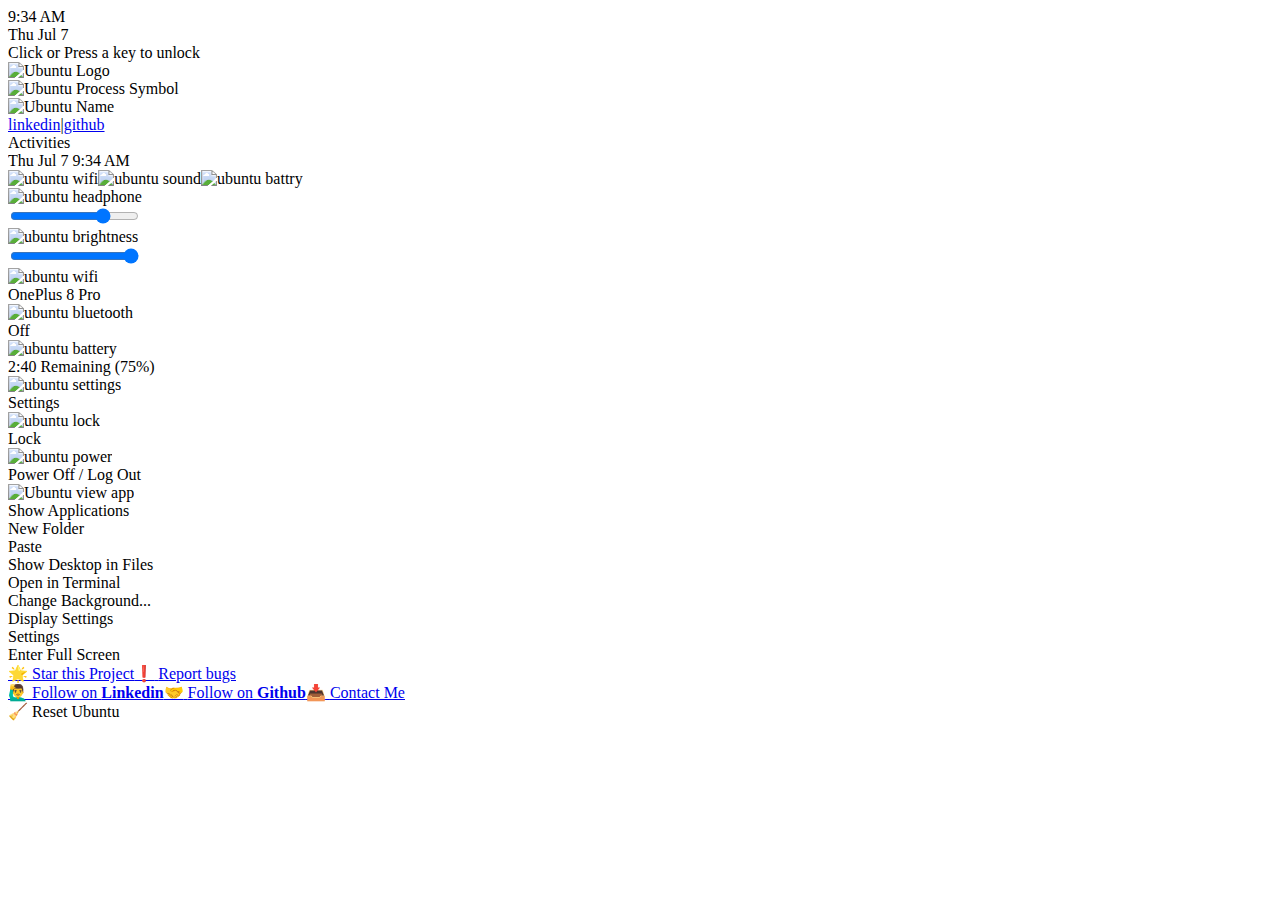
==== index.html @ 23827cf7 "Deploying to gh-pages from @ vkisku/vkisku.github.io@8931d1569696580826bf2f22c4a877c4c34044c9 🚀" ====
<!DOCTYPE html><html lang="en"><head><title>Vikash Kumar Kisku Portfolio - Computer Engineering Student</title><meta charSet="utf-8"/><meta name="title" content="Vikash Kumar Kisku Portfolio - Computer Engineering Student"/><meta name="description" content="Vikash Kumar Kisku&#x27;s (vkisku) Personal Portfolio Website. Made with Ubuntu 20.4 (Linux) theme by Next.js and Tailwind CSS."/><meta name="author" content="Vivek Patel (vivek9patel)"/><meta name="keywords" content="vkisku, vkisku&#x27;s portfolio, vkisku linux, ubuntu portfolio, vkisku patel protfolio,vkisku patel computer, vkisku patel, vkisku ubuntu, vkisku patel ubuntu portfolio"/><meta name="robots" content="index, follow"/><meta http-equiv="Content-Type" content="text/html; charset=utf-8"/><meta name="language" content="English"/><meta name="viewport" content="width=device-width, initial-scale=1"/><meta name="theme-color" content="#E95420"/><meta name="image" content="images/logos/fevicon.png"/><meta itemProp="name" content="Vivek Patel Portfolio - Computer Engineering Student"/><meta itemProp="description" content="Vikash Kumar Kisku&#x27;s (vkisku) Personal Portfolio Website. Made with Ubuntu 20.4 (Linux) theme by Next.js and Tailwind CSS."/><meta itemProp="image" content="images/logos/fevicon.png"/><meta name="twitter:card" content="summary"/><meta name="twitter:title" content="Vikash Kumar Kisku Portfolio - Computer Engineering Student"/><meta name="twitter:description" content="Vikash Kumar Kisku&#x27;s (vivek9patel) Personal Portfolio Website. Made with Ubuntu 20.4 (Linux) theme by Next.js and Tailwind CSS."/><meta name="twitter:site" content="vkisku"/><meta name="twitter:creator" content="vkisku"/><meta name="twitter:image:src" content="images/logos/logo_1024.png"/><meta name="og:title" content="Vikash Kumar Kisku Portfolio - Computer Engineering Student"/><meta name="og:description" content="Vikash Kumar Kisku&#x27;s (vkisku) Personal Portfolio Website. Made with Ubuntu 20.4 (Linux) theme by Next.js and Tailwind CSS."/><meta name="og:image" content="images/logos/logo_1200.png"/><meta name="og:url" content="http://vkisku.github.io/"/><meta name="og:site_name" content="Vikash Kumar Kisku Personal Portfolio"/><meta name="og:locale" content="en_IN"/><meta name="og:type" content="website"/><link rel="icon" href="images/logos/fevicon.svg"/><link rel="apple-touch-icon" href="images/logos/logo.png"/><link rel="stylesheet" data-href="https://fonts.googleapis.com/css2?family=Ubuntu:wght@300;400;500;700&amp;display=swap" data-optimized-fonts="true"/><meta name="next-head-count" content="32"/><link rel="preconnect" href="https://fonts.gstatic.com" crossorigin /><link rel="preload" href="/_next/static/css/eb4b16793367fd84.css" as="style"/><link rel="stylesheet" href="/_next/static/css/eb4b16793367fd84.css" data-n-g=""/><noscript data-n-css=""></noscript><script defer="" nomodule="" src="/_next/static/chunks/polyfills-0d1b80a048d4787e.js"></script><script src="/_next/static/chunks/webpack-d7b038a63b619762.js" defer=""></script><script src="/_next/static/chunks/framework-4556c45dd113b893.js" defer=""></script><script src="/_next/static/chunks/main-2043948c1246ba90.js" defer=""></script><script src="/_next/static/chunks/pages/_app-a47cfd965ebbd43d.js" defer=""></script><script src="/_next/static/chunks/b637e9a5-91b80ce9cda3124b.js" defer=""></script><script src="/_next/static/chunks/986-17892949bd82bf7e.js" defer=""></script><script src="/_next/static/chunks/pages/index-c15d93e4f8cf0fb3.js" defer=""></script><script src="/_next/static/BICFCc0hNKtaK3oD1bLsM/_buildManifest.js" defer=""></script><script src="/_next/static/BICFCc0hNKtaK3oD1bLsM/_ssgManifest.js" defer=""></script><style data-href="https://fonts.googleapis.com/css2?family=Ubuntu:wght@300;400;500;700&display=swap">@font-face{font-family:'Ubuntu';font-style:normal;font-weight:300;font-display:swap;src:url(https://fonts.gstatic.com/s/ubuntu/v20/4iCv6KVjbNBYlgoC1CzTtA.woff) format('woff')}@font-face{font-family:'Ubuntu';font-style:normal;font-weight:400;font-display:swap;src:url(https://fonts.gstatic.com/s/ubuntu/v20/4iCs6KVjbNBYlgo6ew.woff) format('woff')}@font-face{font-family:'Ubuntu';font-style:normal;font-weight:500;font-display:swap;src:url(https://fonts.gstatic.com/s/ubuntu/v20/4iCv6KVjbNBYlgoCjC3TtA.woff) format('woff')}@font-face{font-family:'Ubuntu';font-style:normal;font-weight:700;font-display:swap;src:url(https://fonts.gstatic.com/s/ubuntu/v20/4iCv6KVjbNBYlgoCxCvTtA.woff) format('woff')}@font-face{font-family:'Ubuntu';font-style:normal;font-weight:300;font-display:swap;src:url(https://fonts.gstatic.com/s/ubuntu/v20/4iCv6KVjbNBYlgoC1CzjvWyNPYZvg7UI.woff2) format('woff2');unicode-range:U+0460-052F,U+1C80-1C88,U+20B4,U+2DE0-2DFF,U+A640-A69F,U+FE2E-FE2F}@font-face{font-family:'Ubuntu';font-style:normal;font-weight:300;font-display:swap;src:url(https://fonts.gstatic.com/s/ubuntu/v20/4iCv6KVjbNBYlgoC1CzjtGyNPYZvg7UI.woff2) format('woff2');unicode-range:U+0301,U+0400-045F,U+0490-0491,U+04B0-04B1,U+2116}@font-face{font-family:'Ubuntu';font-style:normal;font-weight:300;font-display:swap;src:url(https://fonts.gstatic.com/s/ubuntu/v20/4iCv6KVjbNBYlgoC1CzjvGyNPYZvg7UI.woff2) format('woff2');unicode-range:U+1F00-1FFF}@font-face{font-family:'Ubuntu';font-style:normal;font-weight:300;font-display:swap;src:url(https://fonts.gstatic.com/s/ubuntu/v20/4iCv6KVjbNBYlgoC1Czjs2yNPYZvg7UI.woff2) format('woff2');unicode-range:U+0370-03FF}@font-face{font-family:'Ubuntu';font-style:normal;font-weight:300;font-display:swap;src:url(https://fonts.gstatic.com/s/ubuntu/v20/4iCv6KVjbNBYlgoC1CzjvmyNPYZvg7UI.woff2) format('woff2');unicode-range:U+0100-024F,U+0259,U+1E00-1EFF,U+2020,U+20A0-20AB,U+20AD-20CF,U+2113,U+2C60-2C7F,U+A720-A7FF}@font-face{font-family:'Ubuntu';font-style:normal;font-weight:300;font-display:swap;src:url(https://fonts.gstatic.com/s/ubuntu/v20/4iCv6KVjbNBYlgoC1CzjsGyNPYZvgw.woff2) format('woff2');unicode-range:U+0000-00FF,U+0131,U+0152-0153,U+02BB-02BC,U+02C6,U+02DA,U+02DC,U+2000-206F,U+2074,U+20AC,U+2122,U+2191,U+2193,U+2212,U+2215,U+FEFF,U+FFFD}@font-face{font-family:'Ubuntu';font-style:normal;font-weight:400;font-display:swap;src:url(https://fonts.gstatic.com/s/ubuntu/v20/4iCs6KVjbNBYlgoKcg72nU6AF7xm.woff2) format('woff2');unicode-range:U+0460-052F,U+1C80-1C88,U+20B4,U+2DE0-2DFF,U+A640-A69F,U+FE2E-FE2F}@font-face{font-family:'Ubuntu';font-style:normal;font-weight:400;font-display:swap;src:url(https://fonts.gstatic.com/s/ubuntu/v20/4iCs6KVjbNBYlgoKew72nU6AF7xm.woff2) format('woff2');unicode-range:U+0301,U+0400-045F,U+0490-0491,U+04B0-04B1,U+2116}@font-face{font-family:'Ubuntu';font-style:normal;font-weight:400;font-display:swap;src:url(https://fonts.gstatic.com/s/ubuntu/v20/4iCs6KVjbNBYlgoKcw72nU6AF7xm.woff2) format('woff2');unicode-range:U+1F00-1FFF}@font-face{font-family:'Ubuntu';font-style:normal;font-weight:400;font-display:swap;src:url(https://fonts.gstatic.com/s/ubuntu/v20/4iCs6KVjbNBYlgoKfA72nU6AF7xm.woff2) format('woff2');unicode-range:U+0370-03FF}@font-face{font-family:'Ubuntu';font-style:normal;font-weight:400;font-display:swap;src:url(https://fonts.gstatic.com/s/ubuntu/v20/4iCs6KVjbNBYlgoKcQ72nU6AF7xm.woff2) format('woff2');unicode-range:U+0100-024F,U+0259,U+1E00-1EFF,U+2020,U+20A0-20AB,U+20AD-20CF,U+2113,U+2C60-2C7F,U+A720-A7FF}@font-face{font-family:'Ubuntu';font-style:normal;font-weight:400;font-display:swap;src:url(https://fonts.gstatic.com/s/ubuntu/v20/4iCs6KVjbNBYlgoKfw72nU6AFw.woff2) format('woff2');unicode-range:U+0000-00FF,U+0131,U+0152-0153,U+02BB-02BC,U+02C6,U+02DA,U+02DC,U+2000-206F,U+2074,U+20AC,U+2122,U+2191,U+2193,U+2212,U+2215,U+FEFF,U+FFFD}@font-face{font-family:'Ubuntu';font-style:normal;font-weight:500;font-display:swap;src:url(https://fonts.gstatic.com/s/ubuntu/v20/4iCv6KVjbNBYlgoCjC3jvWyNPYZvg7UI.woff2) format('woff2');unicode-range:U+0460-052F,U+1C80-1C88,U+20B4,U+2DE0-2DFF,U+A640-A69F,U+FE2E-FE2F}@font-face{font-family:'Ubuntu';font-style:normal;font-weight:500;font-display:swap;src:url(https://fonts.gstatic.com/s/ubuntu/v20/4iCv6KVjbNBYlgoCjC3jtGyNPYZvg7UI.woff2) format('woff2');unicode-range:U+0301,U+0400-045F,U+0490-0491,U+04B0-04B1,U+2116}@font-face{font-family:'Ubuntu';font-style:normal;font-weight:500;font-display:swap;src:url(https://fonts.gstatic.com/s/ubuntu/v20/4iCv6KVjbNBYlgoCjC3jvGyNPYZvg7UI.woff2) format('woff2');unicode-range:U+1F00-1FFF}@font-face{font-family:'Ubuntu';font-style:normal;font-weight:500;font-display:swap;src:url(https://fonts.gstatic.com/s/ubuntu/v20/4iCv6KVjbNBYlgoCjC3js2yNPYZvg7UI.woff2) format('woff2');unicode-range:U+0370-03FF}@font-face{font-family:'Ubuntu';font-style:normal;font-weight:500;font-display:swap;src:url(https://fonts.gstatic.com/s/ubuntu/v20/4iCv6KVjbNBYlgoCjC3jvmyNPYZvg7UI.woff2) format('woff2');unicode-range:U+0100-024F,U+0259,U+1E00-1EFF,U+2020,U+20A0-20AB,U+20AD-20CF,U+2113,U+2C60-2C7F,U+A720-A7FF}@font-face{font-family:'Ubuntu';font-style:normal;font-weight:500;font-display:swap;src:url(https://fonts.gstatic.com/s/ubuntu/v20/4iCv6KVjbNBYlgoCjC3jsGyNPYZvgw.woff2) format('woff2');unicode-range:U+0000-00FF,U+0131,U+0152-0153,U+02BB-02BC,U+02C6,U+02DA,U+02DC,U+2000-206F,U+2074,U+20AC,U+2122,U+2191,U+2193,U+2212,U+2215,U+FEFF,U+FFFD}@font-face{font-family:'Ubuntu';font-style:normal;font-weight:700;font-display:swap;src:url(https://fonts.gstatic.com/s/ubuntu/v20/4iCv6KVjbNBYlgoCxCvjvWyNPYZvg7UI.woff2) format('woff2');unicode-range:U+0460-052F,U+1C80-1C88,U+20B4,U+2DE0-2DFF,U+A640-A69F,U+FE2E-FE2F}@font-face{font-family:'Ubuntu';font-style:normal;font-weight:700;font-display:swap;src:url(https://fonts.gstatic.com/s/ubuntu/v20/4iCv6KVjbNBYlgoCxCvjtGyNPYZvg7UI.woff2) format('woff2');unicode-range:U+0301,U+0400-045F,U+0490-0491,U+04B0-04B1,U+2116}@font-face{font-family:'Ubuntu';font-style:normal;font-weight:700;font-display:swap;src:url(https://fonts.gstatic.com/s/ubuntu/v20/4iCv6KVjbNBYlgoCxCvjvGyNPYZvg7UI.woff2) format('woff2');unicode-range:U+1F00-1FFF}@font-face{font-family:'Ubuntu';font-style:normal;font-weight:700;font-display:swap;src:url(https://fonts.gstatic.com/s/ubuntu/v20/4iCv6KVjbNBYlgoCxCvjs2yNPYZvg7UI.woff2) format('woff2');unicode-range:U+0370-03FF}@font-face{font-family:'Ubuntu';font-style:normal;font-weight:700;font-display:swap;src:url(https://fonts.gstatic.com/s/ubuntu/v20/4iCv6KVjbNBYlgoCxCvjvmyNPYZvg7UI.woff2) format('woff2');unicode-range:U+0100-024F,U+0259,U+1E00-1EFF,U+2020,U+20A0-20AB,U+20AD-20CF,U+2113,U+2C60-2C7F,U+A720-A7FF}@font-face{font-family:'Ubuntu';font-style:normal;font-weight:700;font-display:swap;src:url(https://fonts.gstatic.com/s/ubuntu/v20/4iCv6KVjbNBYlgoCxCvjsGyNPYZvgw.woff2) format('woff2');unicode-range:U+0000-00FF,U+0131,U+0152-0153,U+02BB-02BC,U+02C6,U+02DA,U+02DC,U+2000-206F,U+2074,U+20AC,U+2122,U+2191,U+2193,U+2212,U+2215,U+FEFF,U+FFFD}</style></head><body><div id="__next"><div class="w-screen h-screen overflow-hidden" id="monitor-screen"><div id="ubuntu-lock-screen" style="z-index:100" class=" invisible -translate-y-full  absolute outline-none bg-black bg-opacity-90 transform duration-500 select-none top-0 right-0 overflow-hidden m-0 p-0 h-screen w-screen"><div style="background-image:url(./images/wallpapers/wall-2.webp);background-size:cover;background-repeat:no-repeat;background-position-x:center" class="absolute top-0 left-0 w-full h-full transform z-20 blur-md "></div><div class="w-full h-full z-50 overflow-hidden relative flex flex-col justify-center items-center text-white"><div class=" text-7xl"><span>9:34 AM</span></div><div class="mt-4 text-xl font-medium"><span>Thu Jul 7</span></div><div class=" mt-16 text-base">Click or Press a key to unlock</div></div></div><div style="z-index:100" class=" visible opacity-100 absolute duration-500 select-none flex flex-col justify-around items-center top-0 right-0 overflow-hidden m-0 p-0 h-screen w-screen bg-black"><img width="400px" height="400px" class="md:w-1/4 w-1/2" src="./themes/Yaru/status/cof_orange_hex.svg" alt="Ubuntu Logo"/><div class="w-10 h-10 flex justify-center items-center rounded-full outline-none cursor-pointer"><img width="40px" height="40px" class=" w-10  animate-spin " src="./themes/Yaru/status/process-working-symbolic.svg" alt="Ubuntu Process Symbol"/></div><img width="200px" height="100px" class="md:w-1/5 w-1/2" src="./themes/Yaru/status/ubuntu_white_hex.svg" alt="Ubuntu Name"/><div class="text-white mb-4"><a class="underline" href="https://www.linkedin.com/in/vivek9patel/" rel="noreferrer noopener" target="_blank">linkedin</a><span class="font-bold mx-1">|</span><a href="https://github.com/vivek9patel/vivek9patel.github.io" rel="noreferrer noopener" target="_blank" class="underline">github</a></div></div><div class="main-navbar-vp absolute top-0 right-0 w-screen shadow-md flex flex-nowrap justify-between items-center bg-ub-grey text-ubt-grey text-sm select-none z-50"><div tabindex="0" class="pl-3 pr-3 outline-none transition duration-100 ease-in-out border-b-2 border-transparent focus:border-ubb-orange py-1 ">Activities</div><div tabindex="0" class="pl-2 pr-2 text-xs md:text-sm outline-none transition duration-100 ease-in-out border-b-2 border-transparent focus:border-ubb-orange py-1"><span>Thu Jul 7 9:34 AM</span></div><div id="status-bar" tabindex="0" class="relative pr-3 pl-3 outline-none transition duration-100 ease-in-out border-b-2 border-transparent focus:border-ubb-orange py-1 "><div class="flex justify-center items-center"><span class="mx-1.5"><img width="16px" height="16px" src="./themes/Yaru/status/network-wireless-signal-good-symbolic.svg" alt="ubuntu wifi" class="inline status-symbol w-4 h-4"/></span><span class="mx-1.5"><img width="16px" height="16px" src="./themes/Yaru/status/audio-volume-medium-symbolic.svg" alt="ubuntu sound" class="inline status-symbol w-4 h-4"/></span><span class="mx-1.5"><img width="16px" height="16px" src="./themes/Yaru/status/battery-good-symbolic.svg" alt="ubuntu battry" class="inline status-symbol w-4 h-4"/></span><span class="mx-1"><div class=" arrow-custom-down"></div></span></div><div class="absolute bg-ub-cool-grey rounded-md py-4 top-9 right-3 shadow border-black border border-opacity-20 status-card invisible"> <div class="absolute w-0 h-0 -top-1 right-6 top-arrow-up"></div><div class="w-64 py-1.5 flex items-center justify-center bg-ub-cool-grey hover:bg-ub-warm-grey hover:bg-opacity-20"><div class="w-8"><img width="16px" height="16px" src="./themes/Yaru/status/audio-headphones-symbolic.svg" alt="ubuntu headphone"/></div><input type="range" class="ubuntu-slider w-2/3" name="headphone_range" min="0" max="100" step="1" value="75"/></div><div class="w-64 py-1.5 flex items-center justify-center bg-ub-cool-grey hover:bg-ub-warm-grey hover:bg-opacity-20"><div class="w-8"><img width="16px" height="16px" src="./themes/Yaru/status/display-brightness-symbolic.svg" alt="ubuntu brightness"/></div><input type="range" class="ubuntu-slider w-2/3" name="brightness_range" min="0" max="100" step="1" value="100"/></div><div class="w-64 flex content-center justify-center"><div class="w-2/4 border-black border-opacity-50 border-b my-2 border-solid"></div></div><div class="w-64 py-1.5 flex items-center justify-center bg-ub-cool-grey hover:bg-ub-warm-grey hover:bg-opacity-20"><div class="w-8"><img width="16px" height="16px" src="./themes/Yaru/status/network-wireless-signal-good-symbolic.svg" alt="ubuntu wifi"/></div><div class="w-2/3 flex items-center justify-between text-gray-400"><span>OnePlus 8 Pro</span><div class=" arrow-custom-right"></div></div></div><div class="w-64 py-1.5 flex items-center justify-center bg-ub-cool-grey hover:bg-ub-warm-grey hover:bg-opacity-20"><div class="w-8"><img width="16px" height="16px" src="./themes/Yaru/status/bluetooth-symbolic.svg" alt="ubuntu bluetooth"/></div><div class="w-2/3 flex items-center justify-between text-gray-400"><span>Off</span><div class=" arrow-custom-right"></div></div></div><div class="w-64 py-1.5 flex items-center justify-center bg-ub-cool-grey hover:bg-ub-warm-grey hover:bg-opacity-20"><div class="w-8"><img width="16px" height="16px" src="./themes/Yaru/status/battery-good-symbolic.svg" alt="ubuntu battery"/></div><div class="w-2/3 flex items-center justify-between text-gray-400"><span>2:40 Remaining (75%)</span><div class=" arrow-custom-right"></div></div></div><div class="w-64 flex content-center justify-center"><div class="w-2/4 border-black border-opacity-50 border-b my-2 border-solid"></div></div><div id="open-settings" class="w-64 py-1.5 flex items-center justify-center bg-ub-cool-grey hover:bg-ub-warm-grey hover:bg-opacity-20"><div class="w-8"><img width="16px" height="16px" src="./themes/Yaru/status/emblem-system-symbolic.svg" alt="ubuntu settings"/></div><div class="w-2/3 flex items-center justify-between"><span>Settings</span></div></div><div class="w-64 py-1.5 flex items-center justify-center bg-ub-cool-grey hover:bg-ub-warm-grey hover:bg-opacity-20"><div class="w-8"><img width="16px" height="16px" src="./themes/Yaru/status/changes-prevent-symbolic.svg" alt="ubuntu lock"/></div><div class="w-2/3 flex items-center justify-between"><span>Lock</span></div></div><div class="w-64 py-1.5 flex items-center justify-center bg-ub-cool-grey hover:bg-ub-warm-grey hover:bg-opacity-20"><div class="w-8"><img width="16px" height="16px" src="./themes/Yaru/status/system-shutdown-symbolic.svg" alt="ubuntu power"/></div><div class="w-2/3 flex items-center justify-between"><span>Power Off / Log Out</span><div class=" arrow-custom-right"></div></div></div></div></div></div><div class=" h-full w-full flex flex-col items-end justify-start content-start flex-wrap-reverse pt-8 bg-transparent relative overflow-hidden overscroll-none window-parent"><div class="absolute h-full w-full bg-transparent" data-context="desktop-area"></div><div style="background-image:url(./images/wallpapers/wall-2.webp);background-size:cover;background-repeat:no-repeat;background-position-x:center" class="bg-ubuntu-img absolute -z-10 top-0 right-0 overflow-hidden h-full w-full"></div><div class=" absolute transform duration-300 select-none z-40 left-0 top-0 h-full pt-7 w-auto flex flex-col justify-start items-center border-black border-opacity-60 bg-black bg-opacity-50"><div class="w-10 h-10 rounded m-1 hover:bg-white hover:bg-opacity-10 flex items-center justify-center" style="margin-top:auto"><div class="relative"><img width="28px" height="28px" class="w-7" src="./themes/Yaru/system/view-app-grid-symbolic.svg" alt="Ubuntu view app"/><div class=" invisible  w-max py-0.5 px-1.5 absolute top-1 left-full ml-5 text-ubt-grey text-opacity-90 text-sm bg-ub-grey bg-opacity-70 border-gray-400 border border-opacity-40 rounded-md">Show Applications</div></div></div></div><div class="w-1 h-full absolute top-0 left-0 bg-transparent z-50"></div><div id="desktop-menu" class=" hidden  cursor-default w-52 context-menu-bg border text-left font-light border-gray-900 rounded text-white py-4 absolute z-50 text-sm"><div class="w-full py-0.5 hover:bg-ub-warm-grey hover:bg-opacity-20 mb-1.5"><span class="ml-5">New Folder</span></div><div class="flex justify-center w-full"><div class=" border-t border-gray-900 py-1 w-2/5"></div></div><div class="w-full py-0.5 hover:bg-ub-warm-grey hover:bg-opacity-20 mb-1.5 text-gray-400"><span class="ml-5">Paste</span></div><div class="flex justify-center w-full"><div class=" border-t border-gray-900 py-1 w-2/5"></div></div><div class="w-full py-0.5 hover:bg-ub-warm-grey hover:bg-opacity-20 mb-1.5 text-gray-400"><span class="ml-5">Show Desktop in Files</span></div><div class="w-full py-0.5 hover:bg-ub-warm-grey hover:bg-opacity-20 mb-1.5"><span class="ml-5">Open in Terminal</span></div><div class="flex justify-center w-full"><div class=" border-t border-gray-900 py-1 w-2/5"></div></div><div class="w-full py-0.5 hover:bg-ub-warm-grey hover:bg-opacity-20 mb-1.5"><span class="ml-5">Change Background...</span></div><div class="flex justify-center w-full"><div class=" border-t border-gray-900 py-1 w-2/5"></div></div><div class="w-full py-0.5 hover:bg-ub-warm-grey hover:bg-opacity-20 mb-1.5 text-gray-400"><span class="ml-5">Display Settings</span></div><div class="w-full py-0.5 hover:bg-ub-warm-grey hover:bg-opacity-20 mb-1.5"><span class="ml-5">Settings</span></div><div class="flex justify-center w-full"><div class=" border-t border-gray-900 py-1 w-2/5"></div></div><div class="w-full py-0.5 hover:bg-ub-warm-grey hover:bg-opacity-20 mb-1.5"><span class="ml-5">Enter<!-- --> Full Screen</span></div></div><div id="default-menu" class=" hidden  cursor-default w-52 context-menu-bg border text-left border-gray-900 rounded text-white py-4 absolute z-50 text-sm"><a rel="noreferrer noopener" href="https://github.com/vivek9patel/vivek9patel.github.io" target="_blank" class="w-full block cursor-default py-0.5 hover:bg-ub-warm-grey hover:bg-opacity-20 mb-1.5"><span class="ml-5">🌟</span> <span class="ml-2">Star this Project</span></a><a rel="noreferrer noopener" href="https://github.com/vivek9patel/vivek9patel.github.io/issues" target="_blank" class="w-full block cursor-default py-0.5 hover:bg-ub-warm-grey hover:bg-opacity-20 mb-1.5"><span class="ml-5">❗</span> <span class="ml-2">Report bugs</span></a><div class="flex justify-center w-full"><div class=" border-t border-gray-900 py-1 w-2/5"></div></div><a rel="noreferrer noopener" href="https://www.linkedin.com/in/vivek9patel/" target="_blank" class="w-full block cursor-default py-0.5 hover:bg-ub-warm-grey hover:bg-opacity-20 mb-1.5"><span class="ml-5">🙋‍♂️</span> <span class="ml-2">Follow on <strong>Linkedin</strong></span></a><a rel="noreferrer noopener" href="https://github.com/vivek9patel" target="_blank" class="w-full block cursor-default py-0.5 hover:bg-ub-warm-grey hover:bg-opacity-20 mb-1.5"><span class="ml-5">🤝</span> <span class="ml-2">Follow on <strong>Github</strong></span></a><a rel="noreferrer noopener" href="mailto:vivek.p9737@gmail.com" target="_blank" class="w-full block cursor-default py-0.5 hover:bg-ub-warm-grey hover:bg-opacity-20 mb-1.5"><span class="ml-5">📥</span> <span class="ml-2">Contact Me</span></a><div class="flex justify-center w-full"><div class=" border-t border-gray-900 py-1 w-2/5"></div></div><div class="w-full block cursor-default py-0.5 hover:bg-ub-warm-grey hover:bg-opacity-20 mb-1.5"><span class="ml-5">🧹</span> <span class="ml-2">Reset Ubuntu</span></div></div></div></div></div><script id="__NEXT_DATA__" type="application/json">{"props":{"pageProps":{}},"page":"/","query":{},"buildId":"BICFCc0hNKtaK3oD1bLsM","nextExport":true,"autoExport":true,"isFallback":false,"scriptLoader":[]}</script></body></html>
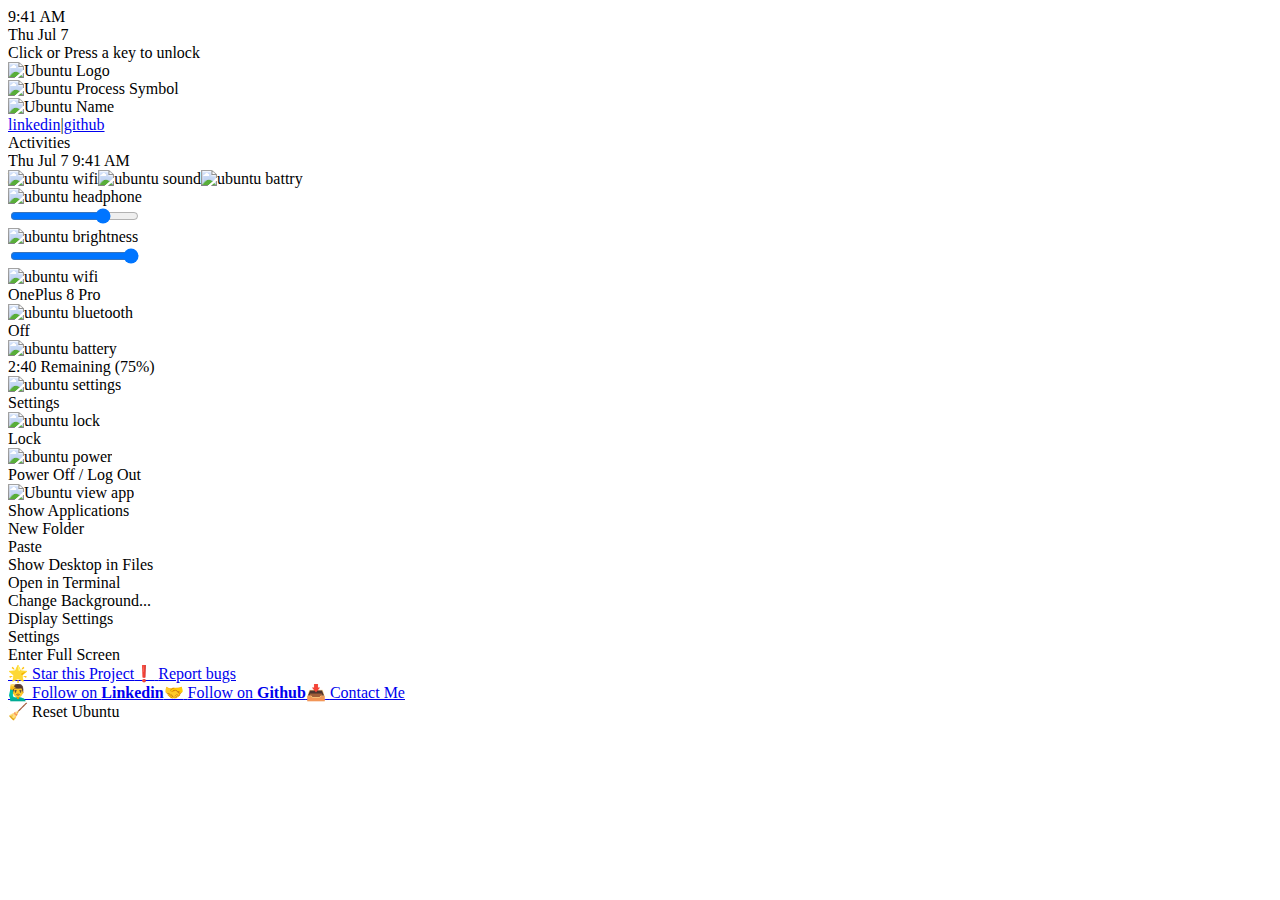
==== commit 8dfed84d: "Deploying to gh-pages from @ vkisku/vkisku.github.io@b7fbcce8823777396148b7da3ca94f274c4bdd96 🚀" ====
--- a/index.html
+++ b/index.html
@@ -1 +1 @@
-<!DOCTYPE html><html lang="en"><head><title>Vikash Kumar Kisku Portfolio - Computer Engineering Student</title><meta charSet="utf-8"/><meta name="title" content="Vikash Kumar Kisku Portfolio - Computer Engineering Student"/><meta name="description" content="Vikash Kumar Kisku&#x27;s (vkisku) Personal Portfolio Website. Made with Ubuntu 20.4 (Linux) theme by Next.js and Tailwind CSS."/><meta name="author" content="Vivek Patel (vivek9patel)"/><meta name="keywords" content="vkisku, vkisku&#x27;s portfolio, vkisku linux, ubuntu portfolio, vkisku patel protfolio,vkisku patel computer, vkisku patel, vkisku ubuntu, vkisku patel ubuntu portfolio"/><meta name="robots" content="index, follow"/><meta http-equiv="Content-Type" content="text/html; charset=utf-8"/><meta name="language" content="English"/><meta name="viewport" content="width=device-width, initial-scale=1"/><meta name="theme-color" content="#E95420"/><meta name="image" content="images/logos/fevicon.png"/><meta itemProp="name" content="Vivek Patel Portfolio - Computer Engineering Student"/><meta itemProp="description" content="Vikash Kumar Kisku&#x27;s (vkisku) Personal Portfolio Website. Made with Ubuntu 20.4 (Linux) theme by Next.js and Tailwind CSS."/><meta itemProp="image" content="images/logos/fevicon.png"/><meta name="twitter:card" content="summary"/><meta name="twitter:title" content="Vikash Kumar Kisku Portfolio - Computer Engineering Student"/><meta name="twitter:description" content="Vikash Kumar Kisku&#x27;s (vivek9patel) Personal Portfolio Website. Made with Ubuntu 20.4 (Linux) theme by Next.js and Tailwind CSS."/><meta name="twitter:site" content="vkisku"/><meta name="twitter:creator" content="vkisku"/><meta name="twitter:image:src" content="images/logos/logo_1024.png"/><meta name="og:title" content="Vikash Kumar Kisku Portfolio - Computer Engineering Student"/><meta name="og:description" content="Vikash Kumar Kisku&#x27;s (vkisku) Personal Portfolio Website. Made with Ubuntu 20.4 (Linux) theme by Next.js and Tailwind CSS."/><meta name="og:image" content="images/logos/logo_1200.png"/><meta name="og:url" content="http://vkisku.github.io/"/><meta name="og:site_name" content="Vikash Kumar Kisku Personal Portfolio"/><meta name="og:locale" content="en_IN"/><meta name="og:type" content="website"/><link rel="icon" href="images/logos/fevicon.svg"/><link rel="apple-touch-icon" href="images/logos/logo.png"/><link rel="stylesheet" data-href="https://fonts.googleapis.com/css2?family=Ubuntu:wght@300;400;500;700&amp;display=swap" data-optimized-fonts="true"/><meta name="next-head-count" content="32"/><link rel="preconnect" href="https://fonts.gstatic.com" crossorigin /><link rel="preload" href="/_next/static/css/eb4b16793367fd84.css" as="style"/><link rel="stylesheet" href="/_next/static/css/eb4b16793367fd84.css" data-n-g=""/><noscript data-n-css=""></noscript><script defer="" nomodule="" src="/_next/static/chunks/polyfills-0d1b80a048d4787e.js"></script><script src="/_next/static/chunks/webpack-d7b038a63b619762.js" defer=""></script><script src="/_next/static/chunks/framework-4556c45dd113b893.js" defer=""></script><script src="/_next/static/chunks/main-2043948c1246ba90.js" defer=""></script><script src="/_next/static/chunks/pages/_app-a47cfd965ebbd43d.js" defer=""></script><script src="/_next/static/chunks/b637e9a5-91b80ce9cda3124b.js" defer=""></script><script src="/_next/static/chunks/986-17892949bd82bf7e.js" defer=""></script><script src="/_next/static/chunks/pages/index-c15d93e4f8cf0fb3.js" defer=""></script><script src="/_next/static/BICFCc0hNKtaK3oD1bLsM/_buildManifest.js" defer=""></script><script src="/_next/static/BICFCc0hNKtaK3oD1bLsM/_ssgManifest.js" defer=""></script><style data-href="https://fonts.googleapis.com/css2?family=Ubuntu:wght@300;400;500;700&display=swap">@font-face{font-family:'Ubuntu';font-style:normal;font-weight:300;font-display:swap;src:url(https://fonts.gstatic.com/s/ubuntu/v20/4iCv6KVjbNBYlgoC1CzTtA.woff) format('woff')}@font-face{font-family:'Ubuntu';font-style:normal;font-weight:400;font-display:swap;src:url(https://fonts.gstatic.com/s/ubuntu/v20/4iCs6KVjbNBYlgo6ew.woff) format('woff')}@font-face{font-family:'Ubuntu';font-style:normal;font-weight:500;font-display:swap;src:url(https://fonts.gstatic.com/s/ubuntu/v20/4iCv6KVjbNBYlgoCjC3TtA.woff) format('woff')}@font-face{font-family:'Ubuntu';font-style:normal;font-weight:700;font-display:swap;src:url(https://fonts.gstatic.com/s/ubuntu/v20/4iCv6KVjbNBYlgoCxCvTtA.woff) format('woff')}@font-face{font-family:'Ubuntu';font-style:normal;font-weight:300;font-display:swap;src:url(https://fonts.gstatic.com/s/ubuntu/v20/4iCv6KVjbNBYlgoC1CzjvWyNPYZvg7UI.woff2) format('woff2');unicode-range:U+0460-052F,U+1C80-1C88,U+20B4,U+2DE0-2DFF,U+A640-A69F,U+FE2E-FE2F}@font-face{font-family:'Ubuntu';font-style:normal;font-weight:300;font-display:swap;src:url(https://fonts.gstatic.com/s/ubuntu/v20/4iCv6KVjbNBYlgoC1CzjtGyNPYZvg7UI.woff2) format('woff2');unicode-range:U+0301,U+0400-045F,U+0490-0491,U+04B0-04B1,U+2116}@font-face{font-family:'Ubuntu';font-style:normal;font-weight:300;font-display:swap;src:url(https://fonts.gstatic.com/s/ubuntu/v20/4iCv6KVjbNBYlgoC1CzjvGyNPYZvg7UI.woff2) format('woff2');unicode-range:U+1F00-1FFF}@font-face{font-family:'Ubuntu';font-style:normal;font-weight:300;font-display:swap;src:url(https://fonts.gstatic.com/s/ubuntu/v20/4iCv6KVjbNBYlgoC1Czjs2yNPYZvg7UI.woff2) format('woff2');unicode-range:U+0370-03FF}@font-face{font-family:'Ubuntu';font-style:normal;font-weight:300;font-display:swap;src:url(https://fonts.gstatic.com/s/ubuntu/v20/4iCv6KVjbNBYlgoC1CzjvmyNPYZvg7UI.woff2) format('woff2');unicode-range:U+0100-024F,U+0259,U+1E00-1EFF,U+2020,U+20A0-20AB,U+20AD-20CF,U+2113,U+2C60-2C7F,U+A720-A7FF}@font-face{font-family:'Ubuntu';font-style:normal;font-weight:300;font-display:swap;src:url(https://fonts.gstatic.com/s/ubuntu/v20/4iCv6KVjbNBYlgoC1CzjsGyNPYZvgw.woff2) format('woff2');unicode-range:U+0000-00FF,U+0131,U+0152-0153,U+02BB-02BC,U+02C6,U+02DA,U+02DC,U+2000-206F,U+2074,U+20AC,U+2122,U+2191,U+2193,U+2212,U+2215,U+FEFF,U+FFFD}@font-face{font-family:'Ubuntu';font-style:normal;font-weight:400;font-display:swap;src:url(https://fonts.gstatic.com/s/ubuntu/v20/4iCs6KVjbNBYlgoKcg72nU6AF7xm.woff2) format('woff2');unicode-range:U+0460-052F,U+1C80-1C88,U+20B4,U+2DE0-2DFF,U+A640-A69F,U+FE2E-FE2F}@font-face{font-family:'Ubuntu';font-style:normal;font-weight:400;font-display:swap;src:url(https://fonts.gstatic.com/s/ubuntu/v20/4iCs6KVjbNBYlgoKew72nU6AF7xm.woff2) format('woff2');unicode-range:U+0301,U+0400-045F,U+0490-0491,U+04B0-04B1,U+2116}@font-face{font-family:'Ubuntu';font-style:normal;font-weight:400;font-display:swap;src:url(https://fonts.gstatic.com/s/ubuntu/v20/4iCs6KVjbNBYlgoKcw72nU6AF7xm.woff2) format('woff2');unicode-range:U+1F00-1FFF}@font-face{font-family:'Ubuntu';font-style:normal;font-weight:400;font-display:swap;src:url(https://fonts.gstatic.com/s/ubuntu/v20/4iCs6KVjbNBYlgoKfA72nU6AF7xm.woff2) format('woff2');unicode-range:U+0370-03FF}@font-face{font-family:'Ubuntu';font-style:normal;font-weight:400;font-display:swap;src:url(https://fonts.gstatic.com/s/ubuntu/v20/4iCs6KVjbNBYlgoKcQ72nU6AF7xm.woff2) format('woff2');unicode-range:U+0100-024F,U+0259,U+1E00-1EFF,U+2020,U+20A0-20AB,U+20AD-20CF,U+2113,U+2C60-2C7F,U+A720-A7FF}@font-face{font-family:'Ubuntu';font-style:normal;font-weight:400;font-display:swap;src:url(https://fonts.gstatic.com/s/ubuntu/v20/4iCs6KVjbNBYlgoKfw72nU6AFw.woff2) format('woff2');unicode-range:U+0000-00FF,U+0131,U+0152-0153,U+02BB-02BC,U+02C6,U+02DA,U+02DC,U+2000-206F,U+2074,U+20AC,U+2122,U+2191,U+2193,U+2212,U+2215,U+FEFF,U+FFFD}@font-face{font-family:'Ubuntu';font-style:normal;font-weight:500;font-display:swap;src:url(https://fonts.gstatic.com/s/ubuntu/v20/4iCv6KVjbNBYlgoCjC3jvWyNPYZvg7UI.woff2) format('woff2');unicode-range:U+0460-052F,U+1C80-1C88,U+20B4,U+2DE0-2DFF,U+A640-A69F,U+FE2E-FE2F}@font-face{font-family:'Ubuntu';font-style:normal;font-weight:500;font-display:swap;src:url(https://fonts.gstatic.com/s/ubuntu/v20/4iCv6KVjbNBYlgoCjC3jtGyNPYZvg7UI.woff2) format('woff2');unicode-range:U+0301,U+0400-045F,U+0490-0491,U+04B0-04B1,U+2116}@font-face{font-family:'Ubuntu';font-style:normal;font-weight:500;font-display:swap;src:url(https://fonts.gstatic.com/s/ubuntu/v20/4iCv6KVjbNBYlgoCjC3jvGyNPYZvg7UI.woff2) format('woff2');unicode-range:U+1F00-1FFF}@font-face{font-family:'Ubuntu';font-style:normal;font-weight:500;font-display:swap;src:url(https://fonts.gstatic.com/s/ubuntu/v20/4iCv6KVjbNBYlgoCjC3js2yNPYZvg7UI.woff2) format('woff2');unicode-range:U+0370-03FF}@font-face{font-family:'Ubuntu';font-style:normal;font-weight:500;font-display:swap;src:url(https://fonts.gstatic.com/s/ubuntu/v20/4iCv6KVjbNBYlgoCjC3jvmyNPYZvg7UI.woff2) format('woff2');unicode-range:U+0100-024F,U+0259,U+1E00-1EFF,U+2020,U+20A0-20AB,U+20AD-20CF,U+2113,U+2C60-2C7F,U+A720-A7FF}@font-face{font-family:'Ubuntu';font-style:normal;font-weight:500;font-display:swap;src:url(https://fonts.gstatic.com/s/ubuntu/v20/4iCv6KVjbNBYlgoCjC3jsGyNPYZvgw.woff2) format('woff2');unicode-range:U+0000-00FF,U+0131,U+0152-0153,U+02BB-02BC,U+02C6,U+02DA,U+02DC,U+2000-206F,U+2074,U+20AC,U+2122,U+2191,U+2193,U+2212,U+2215,U+FEFF,U+FFFD}@font-face{font-family:'Ubuntu';font-style:normal;font-weight:700;font-display:swap;src:url(https://fonts.gstatic.com/s/ubuntu/v20/4iCv6KVjbNBYlgoCxCvjvWyNPYZvg7UI.woff2) format('woff2');unicode-range:U+0460-052F,U+1C80-1C88,U+20B4,U+2DE0-2DFF,U+A640-A69F,U+FE2E-FE2F}@font-face{font-family:'Ubuntu';font-style:normal;font-weight:700;font-display:swap;src:url(https://fonts.gstatic.com/s/ubuntu/v20/4iCv6KVjbNBYlgoCxCvjtGyNPYZvg7UI.woff2) format('woff2');unicode-range:U+0301,U+0400-045F,U+0490-0491,U+04B0-04B1,U+2116}@font-face{font-family:'Ubuntu';font-style:normal;font-weight:700;font-display:swap;src:url(https://fonts.gstatic.com/s/ubuntu/v20/4iCv6KVjbNBYlgoCxCvjvGyNPYZvg7UI.woff2) format('woff2');unicode-range:U+1F00-1FFF}@font-face{font-family:'Ubuntu';font-style:normal;font-weight:700;font-display:swap;src:url(https://fonts.gstatic.com/s/ubuntu/v20/4iCv6KVjbNBYlgoCxCvjs2yNPYZvg7UI.woff2) format('woff2');unicode-range:U+0370-03FF}@font-face{font-family:'Ubuntu';font-style:normal;font-weight:700;font-display:swap;src:url(https://fonts.gstatic.com/s/ubuntu/v20/4iCv6KVjbNBYlgoCxCvjvmyNPYZvg7UI.woff2) format('woff2');unicode-range:U+0100-024F,U+0259,U+1E00-1EFF,U+2020,U+20A0-20AB,U+20AD-20CF,U+2113,U+2C60-2C7F,U+A720-A7FF}@font-face{font-family:'Ubuntu';font-style:normal;font-weight:700;font-display:swap;src:url(https://fonts.gstatic.com/s/ubuntu/v20/4iCv6KVjbNBYlgoCxCvjsGyNPYZvgw.woff2) format('woff2');unicode-range:U+0000-00FF,U+0131,U+0152-0153,U+02BB-02BC,U+02C6,U+02DA,U+02DC,U+2000-206F,U+2074,U+20AC,U+2122,U+2191,U+2193,U+2212,U+2215,U+FEFF,U+FFFD}</style></head><body><div id="__next"><div class="w-screen h-screen overflow-hidden" id="monitor-screen"><div id="ubuntu-lock-screen" style="z-index:100" class=" invisible -translate-y-full  absolute outline-none bg-black bg-opacity-90 transform duration-500 select-none top-0 right-0 overflow-hidden m-0 p-0 h-screen w-screen"><div style="background-image:url(./images/wallpapers/wall-2.webp);background-size:cover;background-repeat:no-repeat;background-position-x:center" class="absolute top-0 left-0 w-full h-full transform z-20 blur-md "></div><div class="w-full h-full z-50 overflow-hidden relative flex flex-col justify-center items-center text-white"><div class=" text-7xl"><span>9:34 AM</span></div><div class="mt-4 text-xl font-medium"><span>Thu Jul 7</span></div><div class=" mt-16 text-base">Click or Press a key to unlock</div></div></div><div style="z-index:100" class=" visible opacity-100 absolute duration-500 select-none flex flex-col justify-around items-center top-0 right-0 overflow-hidden m-0 p-0 h-screen w-screen bg-black"><img width="400px" height="400px" class="md:w-1/4 w-1/2" src="./themes/Yaru/status/cof_orange_hex.svg" alt="Ubuntu Logo"/><div class="w-10 h-10 flex justify-center items-center rounded-full outline-none cursor-pointer"><img width="40px" height="40px" class=" w-10  animate-spin " src="./themes/Yaru/status/process-working-symbolic.svg" alt="Ubuntu Process Symbol"/></div><img width="200px" height="100px" class="md:w-1/5 w-1/2" src="./themes/Yaru/status/ubuntu_white_hex.svg" alt="Ubuntu Name"/><div class="text-white mb-4"><a class="underline" href="https://www.linkedin.com/in/vivek9patel/" rel="noreferrer noopener" target="_blank">linkedin</a><span class="font-bold mx-1">|</span><a href="https://github.com/vivek9patel/vivek9patel.github.io" rel="noreferrer noopener" target="_blank" class="underline">github</a></div></div><div class="main-navbar-vp absolute top-0 right-0 w-screen shadow-md flex flex-nowrap justify-between items-center bg-ub-grey text-ubt-grey text-sm select-none z-50"><div tabindex="0" class="pl-3 pr-3 outline-none transition duration-100 ease-in-out border-b-2 border-transparent focus:border-ubb-orange py-1 ">Activities</div><div tabindex="0" class="pl-2 pr-2 text-xs md:text-sm outline-none transition duration-100 ease-in-out border-b-2 border-transparent focus:border-ubb-orange py-1"><span>Thu Jul 7 9:34 AM</span></div><div id="status-bar" tabindex="0" class="relative pr-3 pl-3 outline-none transition duration-100 ease-in-out border-b-2 border-transparent focus:border-ubb-orange py-1 "><div class="flex justify-center items-center"><span class="mx-1.5"><img width="16px" height="16px" src="./themes/Yaru/status/network-wireless-signal-good-symbolic.svg" alt="ubuntu wifi" class="inline status-symbol w-4 h-4"/></span><span class="mx-1.5"><img width="16px" height="16px" src="./themes/Yaru/status/audio-volume-medium-symbolic.svg" alt="ubuntu sound" class="inline status-symbol w-4 h-4"/></span><span class="mx-1.5"><img width="16px" height="16px" src="./themes/Yaru/status/battery-good-symbolic.svg" alt="ubuntu battry" class="inline status-symbol w-4 h-4"/></span><span class="mx-1"><div class=" arrow-custom-down"></div></span></div><div class="absolute bg-ub-cool-grey rounded-md py-4 top-9 right-3 shadow border-black border border-opacity-20 status-card invisible"> <div class="absolute w-0 h-0 -top-1 right-6 top-arrow-up"></div><div class="w-64 py-1.5 flex items-center justify-center bg-ub-cool-grey hover:bg-ub-warm-grey hover:bg-opacity-20"><div class="w-8"><img width="16px" height="16px" src="./themes/Yaru/status/audio-headphones-symbolic.svg" alt="ubuntu headphone"/></div><input type="range" class="ubuntu-slider w-2/3" name="headphone_range" min="0" max="100" step="1" value="75"/></div><div class="w-64 py-1.5 flex items-center justify-center bg-ub-cool-grey hover:bg-ub-warm-grey hover:bg-opacity-20"><div class="w-8"><img width="16px" height="16px" src="./themes/Yaru/status/display-brightness-symbolic.svg" alt="ubuntu brightness"/></div><input type="range" class="ubuntu-slider w-2/3" name="brightness_range" min="0" max="100" step="1" value="100"/></div><div class="w-64 flex content-center justify-center"><div class="w-2/4 border-black border-opacity-50 border-b my-2 border-solid"></div></div><div class="w-64 py-1.5 flex items-center justify-center bg-ub-cool-grey hover:bg-ub-warm-grey hover:bg-opacity-20"><div class="w-8"><img width="16px" height="16px" src="./themes/Yaru/status/network-wireless-signal-good-symbolic.svg" alt="ubuntu wifi"/></div><div class="w-2/3 flex items-center justify-between text-gray-400"><span>OnePlus 8 Pro</span><div class=" arrow-custom-right"></div></div></div><div class="w-64 py-1.5 flex items-center justify-center bg-ub-cool-grey hover:bg-ub-warm-grey hover:bg-opacity-20"><div class="w-8"><img width="16px" height="16px" src="./themes/Yaru/status/bluetooth-symbolic.svg" alt="ubuntu bluetooth"/></div><div class="w-2/3 flex items-center justify-between text-gray-400"><span>Off</span><div class=" arrow-custom-right"></div></div></div><div class="w-64 py-1.5 flex items-center justify-center bg-ub-cool-grey hover:bg-ub-warm-grey hover:bg-opacity-20"><div class="w-8"><img width="16px" height="16px" src="./themes/Yaru/status/battery-good-symbolic.svg" alt="ubuntu battery"/></div><div class="w-2/3 flex items-center justify-between text-gray-400"><span>2:40 Remaining (75%)</span><div class=" arrow-custom-right"></div></div></div><div class="w-64 flex content-center justify-center"><div class="w-2/4 border-black border-opacity-50 border-b my-2 border-solid"></div></div><div id="open-settings" class="w-64 py-1.5 flex items-center justify-center bg-ub-cool-grey hover:bg-ub-warm-grey hover:bg-opacity-20"><div class="w-8"><img width="16px" height="16px" src="./themes/Yaru/status/emblem-system-symbolic.svg" alt="ubuntu settings"/></div><div class="w-2/3 flex items-center justify-between"><span>Settings</span></div></div><div class="w-64 py-1.5 flex items-center justify-center bg-ub-cool-grey hover:bg-ub-warm-grey hover:bg-opacity-20"><div class="w-8"><img width="16px" height="16px" src="./themes/Yaru/status/changes-prevent-symbolic.svg" alt="ubuntu lock"/></div><div class="w-2/3 flex items-center justify-between"><span>Lock</span></div></div><div class="w-64 py-1.5 flex items-center justify-center bg-ub-cool-grey hover:bg-ub-warm-grey hover:bg-opacity-20"><div class="w-8"><img width="16px" height="16px" src="./themes/Yaru/status/system-shutdown-symbolic.svg" alt="ubuntu power"/></div><div class="w-2/3 flex items-center justify-between"><span>Power Off / Log Out</span><div class=" arrow-custom-right"></div></div></div></div></div></div><div class=" h-full w-full flex flex-col items-end justify-start content-start flex-wrap-reverse pt-8 bg-transparent relative overflow-hidden overscroll-none window-parent"><div class="absolute h-full w-full bg-transparent" data-context="desktop-area"></div><div style="background-image:url(./images/wallpapers/wall-2.webp);background-size:cover;background-repeat:no-repeat;background-position-x:center" class="bg-ubuntu-img absolute -z-10 top-0 right-0 overflow-hidden h-full w-full"></div><div class=" absolute transform duration-300 select-none z-40 left-0 top-0 h-full pt-7 w-auto flex flex-col justify-start items-center border-black border-opacity-60 bg-black bg-opacity-50"><div class="w-10 h-10 rounded m-1 hover:bg-white hover:bg-opacity-10 flex items-center justify-center" style="margin-top:auto"><div class="relative"><img width="28px" height="28px" class="w-7" src="./themes/Yaru/system/view-app-grid-symbolic.svg" alt="Ubuntu view app"/><div class=" invisible  w-max py-0.5 px-1.5 absolute top-1 left-full ml-5 text-ubt-grey text-opacity-90 text-sm bg-ub-grey bg-opacity-70 border-gray-400 border border-opacity-40 rounded-md">Show Applications</div></div></div></div><div class="w-1 h-full absolute top-0 left-0 bg-transparent z-50"></div><div id="desktop-menu" class=" hidden  cursor-default w-52 context-menu-bg border text-left font-light border-gray-900 rounded text-white py-4 absolute z-50 text-sm"><div class="w-full py-0.5 hover:bg-ub-warm-grey hover:bg-opacity-20 mb-1.5"><span class="ml-5">New Folder</span></div><div class="flex justify-center w-full"><div class=" border-t border-gray-900 py-1 w-2/5"></div></div><div class="w-full py-0.5 hover:bg-ub-warm-grey hover:bg-opacity-20 mb-1.5 text-gray-400"><span class="ml-5">Paste</span></div><div class="flex justify-center w-full"><div class=" border-t border-gray-900 py-1 w-2/5"></div></div><div class="w-full py-0.5 hover:bg-ub-warm-grey hover:bg-opacity-20 mb-1.5 text-gray-400"><span class="ml-5">Show Desktop in Files</span></div><div class="w-full py-0.5 hover:bg-ub-warm-grey hover:bg-opacity-20 mb-1.5"><span class="ml-5">Open in Terminal</span></div><div class="flex justify-center w-full"><div class=" border-t border-gray-900 py-1 w-2/5"></div></div><div class="w-full py-0.5 hover:bg-ub-warm-grey hover:bg-opacity-20 mb-1.5"><span class="ml-5">Change Background...</span></div><div class="flex justify-center w-full"><div class=" border-t border-gray-900 py-1 w-2/5"></div></div><div class="w-full py-0.5 hover:bg-ub-warm-grey hover:bg-opacity-20 mb-1.5 text-gray-400"><span class="ml-5">Display Settings</span></div><div class="w-full py-0.5 hover:bg-ub-warm-grey hover:bg-opacity-20 mb-1.5"><span class="ml-5">Settings</span></div><div class="flex justify-center w-full"><div class=" border-t border-gray-900 py-1 w-2/5"></div></div><div class="w-full py-0.5 hover:bg-ub-warm-grey hover:bg-opacity-20 mb-1.5"><span class="ml-5">Enter<!-- --> Full Screen</span></div></div><div id="default-menu" class=" hidden  cursor-default w-52 context-menu-bg border text-left border-gray-900 rounded text-white py-4 absolute z-50 text-sm"><a rel="noreferrer noopener" href="https://github.com/vivek9patel/vivek9patel.github.io" target="_blank" class="w-full block cursor-default py-0.5 hover:bg-ub-warm-grey hover:bg-opacity-20 mb-1.5"><span class="ml-5">🌟</span> <span class="ml-2">Star this Project</span></a><a rel="noreferrer noopener" href="https://github.com/vivek9patel/vivek9patel.github.io/issues" target="_blank" class="w-full block cursor-default py-0.5 hover:bg-ub-warm-grey hover:bg-opacity-20 mb-1.5"><span class="ml-5">❗</span> <span class="ml-2">Report bugs</span></a><div class="flex justify-center w-full"><div class=" border-t border-gray-900 py-1 w-2/5"></div></div><a rel="noreferrer noopener" href="https://www.linkedin.com/in/vivek9patel/" target="_blank" class="w-full block cursor-default py-0.5 hover:bg-ub-warm-grey hover:bg-opacity-20 mb-1.5"><span class="ml-5">🙋‍♂️</span> <span class="ml-2">Follow on <strong>Linkedin</strong></span></a><a rel="noreferrer noopener" href="https://github.com/vivek9patel" target="_blank" class="w-full block cursor-default py-0.5 hover:bg-ub-warm-grey hover:bg-opacity-20 mb-1.5"><span class="ml-5">🤝</span> <span class="ml-2">Follow on <strong>Github</strong></span></a><a rel="noreferrer noopener" href="mailto:vivek.p9737@gmail.com" target="_blank" class="w-full block cursor-default py-0.5 hover:bg-ub-warm-grey hover:bg-opacity-20 mb-1.5"><span class="ml-5">📥</span> <span class="ml-2">Contact Me</span></a><div class="flex justify-center w-full"><div class=" border-t border-gray-900 py-1 w-2/5"></div></div><div class="w-full block cursor-default py-0.5 hover:bg-ub-warm-grey hover:bg-opacity-20 mb-1.5"><span class="ml-5">🧹</span> <span class="ml-2">Reset Ubuntu</span></div></div></div></div></div><script id="__NEXT_DATA__" type="application/json">{"props":{"pageProps":{}},"page":"/","query":{},"buildId":"BICFCc0hNKtaK3oD1bLsM","nextExport":true,"autoExport":true,"isFallback":false,"scriptLoader":[]}</script></body></html>+<!DOCTYPE html><html lang="en"><head><title>Vikash Kumar Kisku Portfolio - Computer Engineering Student</title><meta charSet="utf-8"/><meta name="title" content="Vikash Kumar Kisku Portfolio - Computer Engineering Student"/><meta name="description" content="Vikash Kumar Kisku&#x27;s (vkisku) Personal Portfolio Website. Made with Ubuntu 20.4 (Linux) theme by Next.js and Tailwind CSS."/><meta name="author" content="Vivek Patel (vivek9patel)"/><meta name="keywords" content="vkisku, vkisku&#x27;s portfolio, vkisku linux, ubuntu portfolio, vkisku patel protfolio,vkisku patel computer, vkisku patel, vkisku ubuntu, vkisku patel ubuntu portfolio"/><meta name="robots" content="index, follow"/><meta http-equiv="Content-Type" content="text/html; charset=utf-8"/><meta name="language" content="English"/><meta name="viewport" content="width=device-width, initial-scale=1"/><meta name="theme-color" content="#E95420"/><meta name="image" content="images/logos/fevicon.png"/><meta itemProp="name" content="Vivek Patel Portfolio - Computer Engineering Student"/><meta itemProp="description" content="Vikash Kumar Kisku&#x27;s (vkisku) Personal Portfolio Website. Made with Ubuntu 20.4 (Linux) theme by Next.js and Tailwind CSS."/><meta itemProp="image" content="images/logos/fevicon.png"/><meta name="twitter:card" content="summary"/><meta name="twitter:title" content="Vikash Kumar Kisku Portfolio - Computer Engineering Student"/><meta name="twitter:description" content="Vikash Kumar Kisku&#x27;s (vivek9patel) Personal Portfolio Website. Made with Ubuntu 20.4 (Linux) theme by Next.js and Tailwind CSS."/><meta name="twitter:site" content="vkisku"/><meta name="twitter:creator" content="vkisku"/><meta name="twitter:image:src" content="images/logos/logo_1024.png"/><meta name="og:title" content="Vikash Kumar Kisku Portfolio - Computer Engineering Student"/><meta name="og:description" content="Vikash Kumar Kisku&#x27;s (vkisku) Personal Portfolio Website. Made with Ubuntu 20.4 (Linux) theme by Next.js and Tailwind CSS."/><meta name="og:image" content="images/logos/logo_1200.png"/><meta name="og:url" content="http://vkisku.github.io/"/><meta name="og:site_name" content="Vikash Kumar Kisku Personal Portfolio"/><meta name="og:locale" content="en_IN"/><meta name="og:type" content="website"/><link rel="icon" href="images/logos/fevicon.svg"/><link rel="apple-touch-icon" href="images/logos/logo.png"/><link rel="stylesheet" data-href="https://fonts.googleapis.com/css2?family=Ubuntu:wght@300;400;500;700&amp;display=swap" data-optimized-fonts="true"/><meta name="next-head-count" content="32"/><link rel="preconnect" href="https://fonts.gstatic.com" crossorigin /><link rel="preload" href="/_next/static/css/eb4b16793367fd84.css" as="style"/><link rel="stylesheet" href="/_next/static/css/eb4b16793367fd84.css" data-n-g=""/><noscript data-n-css=""></noscript><script defer="" nomodule="" src="/_next/static/chunks/polyfills-0d1b80a048d4787e.js"></script><script src="/_next/static/chunks/webpack-d7b038a63b619762.js" defer=""></script><script src="/_next/static/chunks/framework-4556c45dd113b893.js" defer=""></script><script src="/_next/static/chunks/main-2043948c1246ba90.js" defer=""></script><script src="/_next/static/chunks/pages/_app-a47cfd965ebbd43d.js" defer=""></script><script src="/_next/static/chunks/b637e9a5-91b80ce9cda3124b.js" defer=""></script><script src="/_next/static/chunks/986-17892949bd82bf7e.js" defer=""></script><script src="/_next/static/chunks/pages/index-f87c6e7687f61dc3.js" defer=""></script><script src="/_next/static/AlnzJi-YuB01sgBVlgFcQ/_buildManifest.js" defer=""></script><script src="/_next/static/AlnzJi-YuB01sgBVlgFcQ/_ssgManifest.js" defer=""></script><style data-href="https://fonts.googleapis.com/css2?family=Ubuntu:wght@300;400;500;700&display=swap">@font-face{font-family:'Ubuntu';font-style:normal;font-weight:300;font-display:swap;src:url(https://fonts.gstatic.com/s/ubuntu/v20/4iCv6KVjbNBYlgoC1CzTtA.woff) format('woff')}@font-face{font-family:'Ubuntu';font-style:normal;font-weight:400;font-display:swap;src:url(https://fonts.gstatic.com/s/ubuntu/v20/4iCs6KVjbNBYlgo6ew.woff) format('woff')}@font-face{font-family:'Ubuntu';font-style:normal;font-weight:500;font-display:swap;src:url(https://fonts.gstatic.com/s/ubuntu/v20/4iCv6KVjbNBYlgoCjC3TtA.woff) format('woff')}@font-face{font-family:'Ubuntu';font-style:normal;font-weight:700;font-display:swap;src:url(https://fonts.gstatic.com/s/ubuntu/v20/4iCv6KVjbNBYlgoCxCvTtA.woff) format('woff')}@font-face{font-family:'Ubuntu';font-style:normal;font-weight:300;font-display:swap;src:url(https://fonts.gstatic.com/s/ubuntu/v20/4iCv6KVjbNBYlgoC1CzjvWyNPYZvg7UI.woff2) format('woff2');unicode-range:U+0460-052F,U+1C80-1C88,U+20B4,U+2DE0-2DFF,U+A640-A69F,U+FE2E-FE2F}@font-face{font-family:'Ubuntu';font-style:normal;font-weight:300;font-display:swap;src:url(https://fonts.gstatic.com/s/ubuntu/v20/4iCv6KVjbNBYlgoC1CzjtGyNPYZvg7UI.woff2) format('woff2');unicode-range:U+0301,U+0400-045F,U+0490-0491,U+04B0-04B1,U+2116}@font-face{font-family:'Ubuntu';font-style:normal;font-weight:300;font-display:swap;src:url(https://fonts.gstatic.com/s/ubuntu/v20/4iCv6KVjbNBYlgoC1CzjvGyNPYZvg7UI.woff2) format('woff2');unicode-range:U+1F00-1FFF}@font-face{font-family:'Ubuntu';font-style:normal;font-weight:300;font-display:swap;src:url(https://fonts.gstatic.com/s/ubuntu/v20/4iCv6KVjbNBYlgoC1Czjs2yNPYZvg7UI.woff2) format('woff2');unicode-range:U+0370-03FF}@font-face{font-family:'Ubuntu';font-style:normal;font-weight:300;font-display:swap;src:url(https://fonts.gstatic.com/s/ubuntu/v20/4iCv6KVjbNBYlgoC1CzjvmyNPYZvg7UI.woff2) format('woff2');unicode-range:U+0100-024F,U+0259,U+1E00-1EFF,U+2020,U+20A0-20AB,U+20AD-20CF,U+2113,U+2C60-2C7F,U+A720-A7FF}@font-face{font-family:'Ubuntu';font-style:normal;font-weight:300;font-display:swap;src:url(https://fonts.gstatic.com/s/ubuntu/v20/4iCv6KVjbNBYlgoC1CzjsGyNPYZvgw.woff2) format('woff2');unicode-range:U+0000-00FF,U+0131,U+0152-0153,U+02BB-02BC,U+02C6,U+02DA,U+02DC,U+2000-206F,U+2074,U+20AC,U+2122,U+2191,U+2193,U+2212,U+2215,U+FEFF,U+FFFD}@font-face{font-family:'Ubuntu';font-style:normal;font-weight:400;font-display:swap;src:url(https://fonts.gstatic.com/s/ubuntu/v20/4iCs6KVjbNBYlgoKcg72nU6AF7xm.woff2) format('woff2');unicode-range:U+0460-052F,U+1C80-1C88,U+20B4,U+2DE0-2DFF,U+A640-A69F,U+FE2E-FE2F}@font-face{font-family:'Ubuntu';font-style:normal;font-weight:400;font-display:swap;src:url(https://fonts.gstatic.com/s/ubuntu/v20/4iCs6KVjbNBYlgoKew72nU6AF7xm.woff2) format('woff2');unicode-range:U+0301,U+0400-045F,U+0490-0491,U+04B0-04B1,U+2116}@font-face{font-family:'Ubuntu';font-style:normal;font-weight:400;font-display:swap;src:url(https://fonts.gstatic.com/s/ubuntu/v20/4iCs6KVjbNBYlgoKcw72nU6AF7xm.woff2) format('woff2');unicode-range:U+1F00-1FFF}@font-face{font-family:'Ubuntu';font-style:normal;font-weight:400;font-display:swap;src:url(https://fonts.gstatic.com/s/ubuntu/v20/4iCs6KVjbNBYlgoKfA72nU6AF7xm.woff2) format('woff2');unicode-range:U+0370-03FF}@font-face{font-family:'Ubuntu';font-style:normal;font-weight:400;font-display:swap;src:url(https://fonts.gstatic.com/s/ubuntu/v20/4iCs6KVjbNBYlgoKcQ72nU6AF7xm.woff2) format('woff2');unicode-range:U+0100-024F,U+0259,U+1E00-1EFF,U+2020,U+20A0-20AB,U+20AD-20CF,U+2113,U+2C60-2C7F,U+A720-A7FF}@font-face{font-family:'Ubuntu';font-style:normal;font-weight:400;font-display:swap;src:url(https://fonts.gstatic.com/s/ubuntu/v20/4iCs6KVjbNBYlgoKfw72nU6AFw.woff2) format('woff2');unicode-range:U+0000-00FF,U+0131,U+0152-0153,U+02BB-02BC,U+02C6,U+02DA,U+02DC,U+2000-206F,U+2074,U+20AC,U+2122,U+2191,U+2193,U+2212,U+2215,U+FEFF,U+FFFD}@font-face{font-family:'Ubuntu';font-style:normal;font-weight:500;font-display:swap;src:url(https://fonts.gstatic.com/s/ubuntu/v20/4iCv6KVjbNBYlgoCjC3jvWyNPYZvg7UI.woff2) format('woff2');unicode-range:U+0460-052F,U+1C80-1C88,U+20B4,U+2DE0-2DFF,U+A640-A69F,U+FE2E-FE2F}@font-face{font-family:'Ubuntu';font-style:normal;font-weight:500;font-display:swap;src:url(https://fonts.gstatic.com/s/ubuntu/v20/4iCv6KVjbNBYlgoCjC3jtGyNPYZvg7UI.woff2) format('woff2');unicode-range:U+0301,U+0400-045F,U+0490-0491,U+04B0-04B1,U+2116}@font-face{font-family:'Ubuntu';font-style:normal;font-weight:500;font-display:swap;src:url(https://fonts.gstatic.com/s/ubuntu/v20/4iCv6KVjbNBYlgoCjC3jvGyNPYZvg7UI.woff2) format('woff2');unicode-range:U+1F00-1FFF}@font-face{font-family:'Ubuntu';font-style:normal;font-weight:500;font-display:swap;src:url(https://fonts.gstatic.com/s/ubuntu/v20/4iCv6KVjbNBYlgoCjC3js2yNPYZvg7UI.woff2) format('woff2');unicode-range:U+0370-03FF}@font-face{font-family:'Ubuntu';font-style:normal;font-weight:500;font-display:swap;src:url(https://fonts.gstatic.com/s/ubuntu/v20/4iCv6KVjbNBYlgoCjC3jvmyNPYZvg7UI.woff2) format('woff2');unicode-range:U+0100-024F,U+0259,U+1E00-1EFF,U+2020,U+20A0-20AB,U+20AD-20CF,U+2113,U+2C60-2C7F,U+A720-A7FF}@font-face{font-family:'Ubuntu';font-style:normal;font-weight:500;font-display:swap;src:url(https://fonts.gstatic.com/s/ubuntu/v20/4iCv6KVjbNBYlgoCjC3jsGyNPYZvgw.woff2) format('woff2');unicode-range:U+0000-00FF,U+0131,U+0152-0153,U+02BB-02BC,U+02C6,U+02DA,U+02DC,U+2000-206F,U+2074,U+20AC,U+2122,U+2191,U+2193,U+2212,U+2215,U+FEFF,U+FFFD}@font-face{font-family:'Ubuntu';font-style:normal;font-weight:700;font-display:swap;src:url(https://fonts.gstatic.com/s/ubuntu/v20/4iCv6KVjbNBYlgoCxCvjvWyNPYZvg7UI.woff2) format('woff2');unicode-range:U+0460-052F,U+1C80-1C88,U+20B4,U+2DE0-2DFF,U+A640-A69F,U+FE2E-FE2F}@font-face{font-family:'Ubuntu';font-style:normal;font-weight:700;font-display:swap;src:url(https://fonts.gstatic.com/s/ubuntu/v20/4iCv6KVjbNBYlgoCxCvjtGyNPYZvg7UI.woff2) format('woff2');unicode-range:U+0301,U+0400-045F,U+0490-0491,U+04B0-04B1,U+2116}@font-face{font-family:'Ubuntu';font-style:normal;font-weight:700;font-display:swap;src:url(https://fonts.gstatic.com/s/ubuntu/v20/4iCv6KVjbNBYlgoCxCvjvGyNPYZvg7UI.woff2) format('woff2');unicode-range:U+1F00-1FFF}@font-face{font-family:'Ubuntu';font-style:normal;font-weight:700;font-display:swap;src:url(https://fonts.gstatic.com/s/ubuntu/v20/4iCv6KVjbNBYlgoCxCvjs2yNPYZvg7UI.woff2) format('woff2');unicode-range:U+0370-03FF}@font-face{font-family:'Ubuntu';font-style:normal;font-weight:700;font-display:swap;src:url(https://fonts.gstatic.com/s/ubuntu/v20/4iCv6KVjbNBYlgoCxCvjvmyNPYZvg7UI.woff2) format('woff2');unicode-range:U+0100-024F,U+0259,U+1E00-1EFF,U+2020,U+20A0-20AB,U+20AD-20CF,U+2113,U+2C60-2C7F,U+A720-A7FF}@font-face{font-family:'Ubuntu';font-style:normal;font-weight:700;font-display:swap;src:url(https://fonts.gstatic.com/s/ubuntu/v20/4iCv6KVjbNBYlgoCxCvjsGyNPYZvgw.woff2) format('woff2');unicode-range:U+0000-00FF,U+0131,U+0152-0153,U+02BB-02BC,U+02C6,U+02DA,U+02DC,U+2000-206F,U+2074,U+20AC,U+2122,U+2191,U+2193,U+2212,U+2215,U+FEFF,U+FFFD}</style></head><body><div id="__next"><div class="w-screen h-screen overflow-hidden" id="monitor-screen"><div id="ubuntu-lock-screen" style="z-index:100" class=" invisible -translate-y-full  absolute outline-none bg-black bg-opacity-90 transform duration-500 select-none top-0 right-0 overflow-hidden m-0 p-0 h-screen w-screen"><div style="background-image:url(./images/wallpapers/wall-2.webp);background-size:cover;background-repeat:no-repeat;background-position-x:center" class="absolute top-0 left-0 w-full h-full transform z-20 blur-md "></div><div class="w-full h-full z-50 overflow-hidden relative flex flex-col justify-center items-center text-white"><div class=" text-7xl"><span>9:41 AM</span></div><div class="mt-4 text-xl font-medium"><span>Thu Jul 7</span></div><div class=" mt-16 text-base">Click or Press a key to unlock</div></div></div><div style="z-index:100" class=" visible opacity-100 absolute duration-500 select-none flex flex-col justify-around items-center top-0 right-0 overflow-hidden m-0 p-0 h-screen w-screen bg-black"><img width="400px" height="400px" class="md:w-1/4 w-1/2" src="./themes/Yaru/status/cof_orange_hex.svg" alt="Ubuntu Logo"/><div class="w-10 h-10 flex justify-center items-center rounded-full outline-none cursor-pointer"><img width="40px" height="40px" class=" w-10  animate-spin " src="./themes/Yaru/status/process-working-symbolic.svg" alt="Ubuntu Process Symbol"/></div><img width="200px" height="100px" class="md:w-1/5 w-1/2" src="./themes/Yaru/status/ubuntu_white_hex.svg" alt="Ubuntu Name"/><div class="text-white mb-4"><a class="underline" href="https://www.linkedin.com/in/vivek9patel/" rel="noreferrer noopener" target="_blank">linkedin</a><span class="font-bold mx-1">|</span><a href="https://github.com/vivek9patel/vivek9patel.github.io" rel="noreferrer noopener" target="_blank" class="underline">github</a></div></div><div class="main-navbar-vp absolute top-0 right-0 w-screen shadow-md flex flex-nowrap justify-between items-center bg-ub-grey text-ubt-grey text-sm select-none z-50"><div tabindex="0" class="pl-3 pr-3 outline-none transition duration-100 ease-in-out border-b-2 border-transparent focus:border-ubb-orange py-1 ">Activities</div><div tabindex="0" class="pl-2 pr-2 text-xs md:text-sm outline-none transition duration-100 ease-in-out border-b-2 border-transparent focus:border-ubb-orange py-1"><span>Thu Jul 7 9:41 AM</span></div><div id="status-bar" tabindex="0" class="relative pr-3 pl-3 outline-none transition duration-100 ease-in-out border-b-2 border-transparent focus:border-ubb-orange py-1 "><div class="flex justify-center items-center"><span class="mx-1.5"><img width="16px" height="16px" src="./themes/Yaru/status/network-wireless-signal-good-symbolic.svg" alt="ubuntu wifi" class="inline status-symbol w-4 h-4"/></span><span class="mx-1.5"><img width="16px" height="16px" src="./themes/Yaru/status/audio-volume-medium-symbolic.svg" alt="ubuntu sound" class="inline status-symbol w-4 h-4"/></span><span class="mx-1.5"><img width="16px" height="16px" src="./themes/Yaru/status/battery-good-symbolic.svg" alt="ubuntu battry" class="inline status-symbol w-4 h-4"/></span><span class="mx-1"><div class=" arrow-custom-down"></div></span></div><div class="absolute bg-ub-cool-grey rounded-md py-4 top-9 right-3 shadow border-black border border-opacity-20 status-card invisible"> <div class="absolute w-0 h-0 -top-1 right-6 top-arrow-up"></div><div class="w-64 py-1.5 flex items-center justify-center bg-ub-cool-grey hover:bg-ub-warm-grey hover:bg-opacity-20"><div class="w-8"><img width="16px" height="16px" src="./themes/Yaru/status/audio-headphones-symbolic.svg" alt="ubuntu headphone"/></div><input type="range" class="ubuntu-slider w-2/3" name="headphone_range" min="0" max="100" step="1" value="75"/></div><div class="w-64 py-1.5 flex items-center justify-center bg-ub-cool-grey hover:bg-ub-warm-grey hover:bg-opacity-20"><div class="w-8"><img width="16px" height="16px" src="./themes/Yaru/status/display-brightness-symbolic.svg" alt="ubuntu brightness"/></div><input type="range" class="ubuntu-slider w-2/3" name="brightness_range" min="0" max="100" step="1" value="100"/></div><div class="w-64 flex content-center justify-center"><div class="w-2/4 border-black border-opacity-50 border-b my-2 border-solid"></div></div><div class="w-64 py-1.5 flex items-center justify-center bg-ub-cool-grey hover:bg-ub-warm-grey hover:bg-opacity-20"><div class="w-8"><img width="16px" height="16px" src="./themes/Yaru/status/network-wireless-signal-good-symbolic.svg" alt="ubuntu wifi"/></div><div class="w-2/3 flex items-center justify-between text-gray-400"><span>OnePlus 8 Pro</span><div class=" arrow-custom-right"></div></div></div><div class="w-64 py-1.5 flex items-center justify-center bg-ub-cool-grey hover:bg-ub-warm-grey hover:bg-opacity-20"><div class="w-8"><img width="16px" height="16px" src="./themes/Yaru/status/bluetooth-symbolic.svg" alt="ubuntu bluetooth"/></div><div class="w-2/3 flex items-center justify-between text-gray-400"><span>Off</span><div class=" arrow-custom-right"></div></div></div><div class="w-64 py-1.5 flex items-center justify-center bg-ub-cool-grey hover:bg-ub-warm-grey hover:bg-opacity-20"><div class="w-8"><img width="16px" height="16px" src="./themes/Yaru/status/battery-good-symbolic.svg" alt="ubuntu battery"/></div><div class="w-2/3 flex items-center justify-between text-gray-400"><span>2:40 Remaining (75%)</span><div class=" arrow-custom-right"></div></div></div><div class="w-64 flex content-center justify-center"><div class="w-2/4 border-black border-opacity-50 border-b my-2 border-solid"></div></div><div id="open-settings" class="w-64 py-1.5 flex items-center justify-center bg-ub-cool-grey hover:bg-ub-warm-grey hover:bg-opacity-20"><div class="w-8"><img width="16px" height="16px" src="./themes/Yaru/status/emblem-system-symbolic.svg" alt="ubuntu settings"/></div><div class="w-2/3 flex items-center justify-between"><span>Settings</span></div></div><div class="w-64 py-1.5 flex items-center justify-center bg-ub-cool-grey hover:bg-ub-warm-grey hover:bg-opacity-20"><div class="w-8"><img width="16px" height="16px" src="./themes/Yaru/status/changes-prevent-symbolic.svg" alt="ubuntu lock"/></div><div class="w-2/3 flex items-center justify-between"><span>Lock</span></div></div><div class="w-64 py-1.5 flex items-center justify-center bg-ub-cool-grey hover:bg-ub-warm-grey hover:bg-opacity-20"><div class="w-8"><img width="16px" height="16px" src="./themes/Yaru/status/system-shutdown-symbolic.svg" alt="ubuntu power"/></div><div class="w-2/3 flex items-center justify-between"><span>Power Off / Log Out</span><div class=" arrow-custom-right"></div></div></div></div></div></div><div class=" h-full w-full flex flex-col items-end justify-start content-start flex-wrap-reverse pt-8 bg-transparent relative overflow-hidden overscroll-none window-parent"><div class="absolute h-full w-full bg-transparent" data-context="desktop-area"></div><div style="background-image:url(./images/wallpapers/wall-2.webp);background-size:cover;background-repeat:no-repeat;background-position-x:center" class="bg-ubuntu-img absolute -z-10 top-0 right-0 overflow-hidden h-full w-full"></div><div class=" absolute transform duration-300 select-none z-40 left-0 top-0 h-full pt-7 w-auto flex flex-col justify-start items-center border-black border-opacity-60 bg-black bg-opacity-50"><div class="w-10 h-10 rounded m-1 hover:bg-white hover:bg-opacity-10 flex items-center justify-center" style="margin-top:auto"><div class="relative"><img width="28px" height="28px" class="w-7" src="./themes/Yaru/system/view-app-grid-symbolic.svg" alt="Ubuntu view app"/><div class=" invisible  w-max py-0.5 px-1.5 absolute top-1 left-full ml-5 text-ubt-grey text-opacity-90 text-sm bg-ub-grey bg-opacity-70 border-gray-400 border border-opacity-40 rounded-md">Show Applications</div></div></div></div><div class="w-1 h-full absolute top-0 left-0 bg-transparent z-50"></div><div id="desktop-menu" class=" hidden  cursor-default w-52 context-menu-bg border text-left font-light border-gray-900 rounded text-white py-4 absolute z-50 text-sm"><div class="w-full py-0.5 hover:bg-ub-warm-grey hover:bg-opacity-20 mb-1.5"><span class="ml-5">New Folder</span></div><div class="flex justify-center w-full"><div class=" border-t border-gray-900 py-1 w-2/5"></div></div><div class="w-full py-0.5 hover:bg-ub-warm-grey hover:bg-opacity-20 mb-1.5 text-gray-400"><span class="ml-5">Paste</span></div><div class="flex justify-center w-full"><div class=" border-t border-gray-900 py-1 w-2/5"></div></div><div class="w-full py-0.5 hover:bg-ub-warm-grey hover:bg-opacity-20 mb-1.5 text-gray-400"><span class="ml-5">Show Desktop in Files</span></div><div class="w-full py-0.5 hover:bg-ub-warm-grey hover:bg-opacity-20 mb-1.5"><span class="ml-5">Open in Terminal</span></div><div class="flex justify-center w-full"><div class=" border-t border-gray-900 py-1 w-2/5"></div></div><div class="w-full py-0.5 hover:bg-ub-warm-grey hover:bg-opacity-20 mb-1.5"><span class="ml-5">Change Background...</span></div><div class="flex justify-center w-full"><div class=" border-t border-gray-900 py-1 w-2/5"></div></div><div class="w-full py-0.5 hover:bg-ub-warm-grey hover:bg-opacity-20 mb-1.5 text-gray-400"><span class="ml-5">Display Settings</span></div><div class="w-full py-0.5 hover:bg-ub-warm-grey hover:bg-opacity-20 mb-1.5"><span class="ml-5">Settings</span></div><div class="flex justify-center w-full"><div class=" border-t border-gray-900 py-1 w-2/5"></div></div><div class="w-full py-0.5 hover:bg-ub-warm-grey hover:bg-opacity-20 mb-1.5"><span class="ml-5">Enter<!-- --> Full Screen</span></div></div><div id="default-menu" class=" hidden  cursor-default w-52 context-menu-bg border text-left border-gray-900 rounded text-white py-4 absolute z-50 text-sm"><a rel="noreferrer noopener" href="https://github.com/vkisku/vkisku.github.io" target="_blank" class="w-full block cursor-default py-0.5 hover:bg-ub-warm-grey hover:bg-opacity-20 mb-1.5"><span class="ml-5">🌟</span> <span class="ml-2">Star this Project</span></a><a rel="noreferrer noopener" href="https://github.com/vkisku/vkisku.github.io/issues" target="_blank" class="w-full block cursor-default py-0.5 hover:bg-ub-warm-grey hover:bg-opacity-20 mb-1.5"><span class="ml-5">❗</span> <span class="ml-2">Report bugs</span></a><div class="flex justify-center w-full"><div class=" border-t border-gray-900 py-1 w-2/5"></div></div><a rel="noreferrer noopener" href="https://www.linkedin.com/in/vikash-kisku-54b57410b/" target="_blank" class="w-full block cursor-default py-0.5 hover:bg-ub-warm-grey hover:bg-opacity-20 mb-1.5"><span class="ml-5">🙋‍♂️</span> <span class="ml-2">Follow on <strong>Linkedin</strong></span></a><a rel="noreferrer noopener" href="https://github.com/vkisku" target="_blank" class="w-full block cursor-default py-0.5 hover:bg-ub-warm-grey hover:bg-opacity-20 mb-1.5"><span class="ml-5">🤝</span> <span class="ml-2">Follow on <strong>Github</strong></span></a><a rel="noreferrer noopener" href="mailto:kiskuvikash@gmail.com" target="_blank" class="w-full block cursor-default py-0.5 hover:bg-ub-warm-grey hover:bg-opacity-20 mb-1.5"><span class="ml-5">📥</span> <span class="ml-2">Contact Me</span></a><div class="flex justify-center w-full"><div class=" border-t border-gray-900 py-1 w-2/5"></div></div><div class="w-full block cursor-default py-0.5 hover:bg-ub-warm-grey hover:bg-opacity-20 mb-1.5"><span class="ml-5">🧹</span> <span class="ml-2">Reset Ubuntu</span></div></div></div></div></div><script id="__NEXT_DATA__" type="application/json">{"props":{"pageProps":{}},"page":"/","query":{},"buildId":"AlnzJi-YuB01sgBVlgFcQ","nextExport":true,"autoExport":true,"isFallback":false,"scriptLoader":[]}</script></body></html>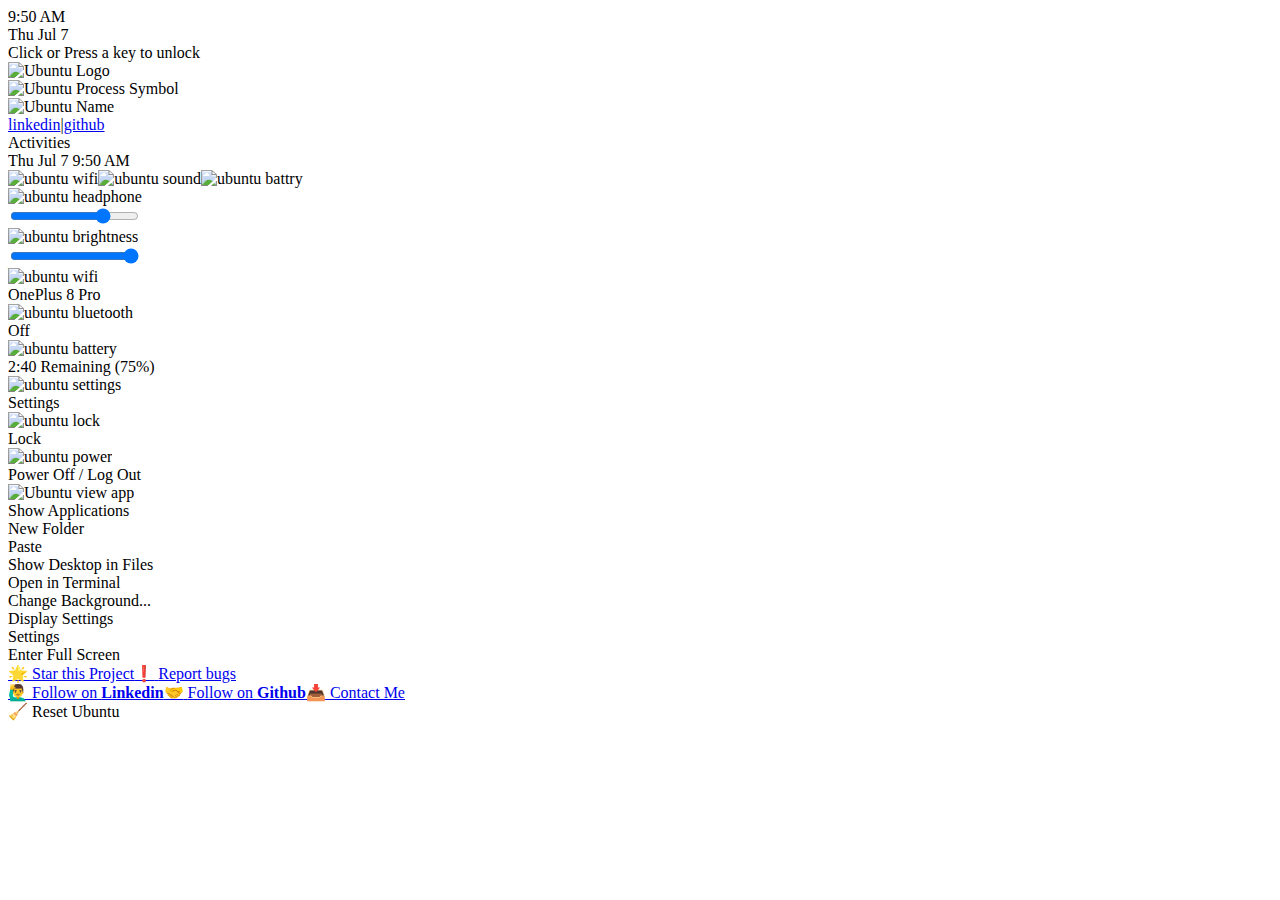
==== commit 9263a6d3: "Deploying to gh-pages from @ vkisku/vkisku.github.io@4727ae4cfdf622006a1531f2b5d0c0451981fd17 🚀" ====
--- a/index.html
+++ b/index.html
@@ -1 +1 @@
-<!DOCTYPE html><html lang="en"><head><title>Vikash Kumar Kisku Portfolio - Computer Engineering Student</title><meta charSet="utf-8"/><meta name="title" content="Vikash Kumar Kisku Portfolio - Computer Engineering Student"/><meta name="description" content="Vikash Kumar Kisku&#x27;s (vkisku) Personal Portfolio Website. Made with Ubuntu 20.4 (Linux) theme by Next.js and Tailwind CSS."/><meta name="author" content="Vivek Patel (vivek9patel)"/><meta name="keywords" content="vkisku, vkisku&#x27;s portfolio, vkisku linux, ubuntu portfolio, vkisku patel protfolio,vkisku patel computer, vkisku patel, vkisku ubuntu, vkisku patel ubuntu portfolio"/><meta name="robots" content="index, follow"/><meta http-equiv="Content-Type" content="text/html; charset=utf-8"/><meta name="language" content="English"/><meta name="viewport" content="width=device-width, initial-scale=1"/><meta name="theme-color" content="#E95420"/><meta name="image" content="images/logos/fevicon.png"/><meta itemProp="name" content="Vivek Patel Portfolio - Computer Engineering Student"/><meta itemProp="description" content="Vikash Kumar Kisku&#x27;s (vkisku) Personal Portfolio Website. Made with Ubuntu 20.4 (Linux) theme by Next.js and Tailwind CSS."/><meta itemProp="image" content="images/logos/fevicon.png"/><meta name="twitter:card" content="summary"/><meta name="twitter:title" content="Vikash Kumar Kisku Portfolio - Computer Engineering Student"/><meta name="twitter:description" content="Vikash Kumar Kisku&#x27;s (vivek9patel) Personal Portfolio Website. Made with Ubuntu 20.4 (Linux) theme by Next.js and Tailwind CSS."/><meta name="twitter:site" content="vkisku"/><meta name="twitter:creator" content="vkisku"/><meta name="twitter:image:src" content="images/logos/logo_1024.png"/><meta name="og:title" content="Vikash Kumar Kisku Portfolio - Computer Engineering Student"/><meta name="og:description" content="Vikash Kumar Kisku&#x27;s (vkisku) Personal Portfolio Website. Made with Ubuntu 20.4 (Linux) theme by Next.js and Tailwind CSS."/><meta name="og:image" content="images/logos/logo_1200.png"/><meta name="og:url" content="http://vkisku.github.io/"/><meta name="og:site_name" content="Vikash Kumar Kisku Personal Portfolio"/><meta name="og:locale" content="en_IN"/><meta name="og:type" content="website"/><link rel="icon" href="images/logos/fevicon.svg"/><link rel="apple-touch-icon" href="images/logos/logo.png"/><link rel="stylesheet" data-href="https://fonts.googleapis.com/css2?family=Ubuntu:wght@300;400;500;700&amp;display=swap" data-optimized-fonts="true"/><meta name="next-head-count" content="32"/><link rel="preconnect" href="https://fonts.gstatic.com" crossorigin /><link rel="preload" href="/_next/static/css/eb4b16793367fd84.css" as="style"/><link rel="stylesheet" href="/_next/static/css/eb4b16793367fd84.css" data-n-g=""/><noscript data-n-css=""></noscript><script defer="" nomodule="" src="/_next/static/chunks/polyfills-0d1b80a048d4787e.js"></script><script src="/_next/static/chunks/webpack-d7b038a63b619762.js" defer=""></script><script src="/_next/static/chunks/framework-4556c45dd113b893.js" defer=""></script><script src="/_next/static/chunks/main-2043948c1246ba90.js" defer=""></script><script src="/_next/static/chunks/pages/_app-a47cfd965ebbd43d.js" defer=""></script><script src="/_next/static/chunks/b637e9a5-91b80ce9cda3124b.js" defer=""></script><script src="/_next/static/chunks/986-17892949bd82bf7e.js" defer=""></script><script src="/_next/static/chunks/pages/index-f87c6e7687f61dc3.js" defer=""></script><script src="/_next/static/AlnzJi-YuB01sgBVlgFcQ/_buildManifest.js" defer=""></script><script src="/_next/static/AlnzJi-YuB01sgBVlgFcQ/_ssgManifest.js" defer=""></script><style data-href="https://fonts.googleapis.com/css2?family=Ubuntu:wght@300;400;500;700&display=swap">@font-face{font-family:'Ubuntu';font-style:normal;font-weight:300;font-display:swap;src:url(https://fonts.gstatic.com/s/ubuntu/v20/4iCv6KVjbNBYlgoC1CzTtA.woff) format('woff')}@font-face{font-family:'Ubuntu';font-style:normal;font-weight:400;font-display:swap;src:url(https://fonts.gstatic.com/s/ubuntu/v20/4iCs6KVjbNBYlgo6ew.woff) format('woff')}@font-face{font-family:'Ubuntu';font-style:normal;font-weight:500;font-display:swap;src:url(https://fonts.gstatic.com/s/ubuntu/v20/4iCv6KVjbNBYlgoCjC3TtA.woff) format('woff')}@font-face{font-family:'Ubuntu';font-style:normal;font-weight:700;font-display:swap;src:url(https://fonts.gstatic.com/s/ubuntu/v20/4iCv6KVjbNBYlgoCxCvTtA.woff) format('woff')}@font-face{font-family:'Ubuntu';font-style:normal;font-weight:300;font-display:swap;src:url(https://fonts.gstatic.com/s/ubuntu/v20/4iCv6KVjbNBYlgoC1CzjvWyNPYZvg7UI.woff2) format('woff2');unicode-range:U+0460-052F,U+1C80-1C88,U+20B4,U+2DE0-2DFF,U+A640-A69F,U+FE2E-FE2F}@font-face{font-family:'Ubuntu';font-style:normal;font-weight:300;font-display:swap;src:url(https://fonts.gstatic.com/s/ubuntu/v20/4iCv6KVjbNBYlgoC1CzjtGyNPYZvg7UI.woff2) format('woff2');unicode-range:U+0301,U+0400-045F,U+0490-0491,U+04B0-04B1,U+2116}@font-face{font-family:'Ubuntu';font-style:normal;font-weight:300;font-display:swap;src:url(https://fonts.gstatic.com/s/ubuntu/v20/4iCv6KVjbNBYlgoC1CzjvGyNPYZvg7UI.woff2) format('woff2');unicode-range:U+1F00-1FFF}@font-face{font-family:'Ubuntu';font-style:normal;font-weight:300;font-display:swap;src:url(https://fonts.gstatic.com/s/ubuntu/v20/4iCv6KVjbNBYlgoC1Czjs2yNPYZvg7UI.woff2) format('woff2');unicode-range:U+0370-03FF}@font-face{font-family:'Ubuntu';font-style:normal;font-weight:300;font-display:swap;src:url(https://fonts.gstatic.com/s/ubuntu/v20/4iCv6KVjbNBYlgoC1CzjvmyNPYZvg7UI.woff2) format('woff2');unicode-range:U+0100-024F,U+0259,U+1E00-1EFF,U+2020,U+20A0-20AB,U+20AD-20CF,U+2113,U+2C60-2C7F,U+A720-A7FF}@font-face{font-family:'Ubuntu';font-style:normal;font-weight:300;font-display:swap;src:url(https://fonts.gstatic.com/s/ubuntu/v20/4iCv6KVjbNBYlgoC1CzjsGyNPYZvgw.woff2) format('woff2');unicode-range:U+0000-00FF,U+0131,U+0152-0153,U+02BB-02BC,U+02C6,U+02DA,U+02DC,U+2000-206F,U+2074,U+20AC,U+2122,U+2191,U+2193,U+2212,U+2215,U+FEFF,U+FFFD}@font-face{font-family:'Ubuntu';font-style:normal;font-weight:400;font-display:swap;src:url(https://fonts.gstatic.com/s/ubuntu/v20/4iCs6KVjbNBYlgoKcg72nU6AF7xm.woff2) format('woff2');unicode-range:U+0460-052F,U+1C80-1C88,U+20B4,U+2DE0-2DFF,U+A640-A69F,U+FE2E-FE2F}@font-face{font-family:'Ubuntu';font-style:normal;font-weight:400;font-display:swap;src:url(https://fonts.gstatic.com/s/ubuntu/v20/4iCs6KVjbNBYlgoKew72nU6AF7xm.woff2) format('woff2');unicode-range:U+0301,U+0400-045F,U+0490-0491,U+04B0-04B1,U+2116}@font-face{font-family:'Ubuntu';font-style:normal;font-weight:400;font-display:swap;src:url(https://fonts.gstatic.com/s/ubuntu/v20/4iCs6KVjbNBYlgoKcw72nU6AF7xm.woff2) format('woff2');unicode-range:U+1F00-1FFF}@font-face{font-family:'Ubuntu';font-style:normal;font-weight:400;font-display:swap;src:url(https://fonts.gstatic.com/s/ubuntu/v20/4iCs6KVjbNBYlgoKfA72nU6AF7xm.woff2) format('woff2');unicode-range:U+0370-03FF}@font-face{font-family:'Ubuntu';font-style:normal;font-weight:400;font-display:swap;src:url(https://fonts.gstatic.com/s/ubuntu/v20/4iCs6KVjbNBYlgoKcQ72nU6AF7xm.woff2) format('woff2');unicode-range:U+0100-024F,U+0259,U+1E00-1EFF,U+2020,U+20A0-20AB,U+20AD-20CF,U+2113,U+2C60-2C7F,U+A720-A7FF}@font-face{font-family:'Ubuntu';font-style:normal;font-weight:400;font-display:swap;src:url(https://fonts.gstatic.com/s/ubuntu/v20/4iCs6KVjbNBYlgoKfw72nU6AFw.woff2) format('woff2');unicode-range:U+0000-00FF,U+0131,U+0152-0153,U+02BB-02BC,U+02C6,U+02DA,U+02DC,U+2000-206F,U+2074,U+20AC,U+2122,U+2191,U+2193,U+2212,U+2215,U+FEFF,U+FFFD}@font-face{font-family:'Ubuntu';font-style:normal;font-weight:500;font-display:swap;src:url(https://fonts.gstatic.com/s/ubuntu/v20/4iCv6KVjbNBYlgoCjC3jvWyNPYZvg7UI.woff2) format('woff2');unicode-range:U+0460-052F,U+1C80-1C88,U+20B4,U+2DE0-2DFF,U+A640-A69F,U+FE2E-FE2F}@font-face{font-family:'Ubuntu';font-style:normal;font-weight:500;font-display:swap;src:url(https://fonts.gstatic.com/s/ubuntu/v20/4iCv6KVjbNBYlgoCjC3jtGyNPYZvg7UI.woff2) format('woff2');unicode-range:U+0301,U+0400-045F,U+0490-0491,U+04B0-04B1,U+2116}@font-face{font-family:'Ubuntu';font-style:normal;font-weight:500;font-display:swap;src:url(https://fonts.gstatic.com/s/ubuntu/v20/4iCv6KVjbNBYlgoCjC3jvGyNPYZvg7UI.woff2) format('woff2');unicode-range:U+1F00-1FFF}@font-face{font-family:'Ubuntu';font-style:normal;font-weight:500;font-display:swap;src:url(https://fonts.gstatic.com/s/ubuntu/v20/4iCv6KVjbNBYlgoCjC3js2yNPYZvg7UI.woff2) format('woff2');unicode-range:U+0370-03FF}@font-face{font-family:'Ubuntu';font-style:normal;font-weight:500;font-display:swap;src:url(https://fonts.gstatic.com/s/ubuntu/v20/4iCv6KVjbNBYlgoCjC3jvmyNPYZvg7UI.woff2) format('woff2');unicode-range:U+0100-024F,U+0259,U+1E00-1EFF,U+2020,U+20A0-20AB,U+20AD-20CF,U+2113,U+2C60-2C7F,U+A720-A7FF}@font-face{font-family:'Ubuntu';font-style:normal;font-weight:500;font-display:swap;src:url(https://fonts.gstatic.com/s/ubuntu/v20/4iCv6KVjbNBYlgoCjC3jsGyNPYZvgw.woff2) format('woff2');unicode-range:U+0000-00FF,U+0131,U+0152-0153,U+02BB-02BC,U+02C6,U+02DA,U+02DC,U+2000-206F,U+2074,U+20AC,U+2122,U+2191,U+2193,U+2212,U+2215,U+FEFF,U+FFFD}@font-face{font-family:'Ubuntu';font-style:normal;font-weight:700;font-display:swap;src:url(https://fonts.gstatic.com/s/ubuntu/v20/4iCv6KVjbNBYlgoCxCvjvWyNPYZvg7UI.woff2) format('woff2');unicode-range:U+0460-052F,U+1C80-1C88,U+20B4,U+2DE0-2DFF,U+A640-A69F,U+FE2E-FE2F}@font-face{font-family:'Ubuntu';font-style:normal;font-weight:700;font-display:swap;src:url(https://fonts.gstatic.com/s/ubuntu/v20/4iCv6KVjbNBYlgoCxCvjtGyNPYZvg7UI.woff2) format('woff2');unicode-range:U+0301,U+0400-045F,U+0490-0491,U+04B0-04B1,U+2116}@font-face{font-family:'Ubuntu';font-style:normal;font-weight:700;font-display:swap;src:url(https://fonts.gstatic.com/s/ubuntu/v20/4iCv6KVjbNBYlgoCxCvjvGyNPYZvg7UI.woff2) format('woff2');unicode-range:U+1F00-1FFF}@font-face{font-family:'Ubuntu';font-style:normal;font-weight:700;font-display:swap;src:url(https://fonts.gstatic.com/s/ubuntu/v20/4iCv6KVjbNBYlgoCxCvjs2yNPYZvg7UI.woff2) format('woff2');unicode-range:U+0370-03FF}@font-face{font-family:'Ubuntu';font-style:normal;font-weight:700;font-display:swap;src:url(https://fonts.gstatic.com/s/ubuntu/v20/4iCv6KVjbNBYlgoCxCvjvmyNPYZvg7UI.woff2) format('woff2');unicode-range:U+0100-024F,U+0259,U+1E00-1EFF,U+2020,U+20A0-20AB,U+20AD-20CF,U+2113,U+2C60-2C7F,U+A720-A7FF}@font-face{font-family:'Ubuntu';font-style:normal;font-weight:700;font-display:swap;src:url(https://fonts.gstatic.com/s/ubuntu/v20/4iCv6KVjbNBYlgoCxCvjsGyNPYZvgw.woff2) format('woff2');unicode-range:U+0000-00FF,U+0131,U+0152-0153,U+02BB-02BC,U+02C6,U+02DA,U+02DC,U+2000-206F,U+2074,U+20AC,U+2122,U+2191,U+2193,U+2212,U+2215,U+FEFF,U+FFFD}</style></head><body><div id="__next"><div class="w-screen h-screen overflow-hidden" id="monitor-screen"><div id="ubuntu-lock-screen" style="z-index:100" class=" invisible -translate-y-full  absolute outline-none bg-black bg-opacity-90 transform duration-500 select-none top-0 right-0 overflow-hidden m-0 p-0 h-screen w-screen"><div style="background-image:url(./images/wallpapers/wall-2.webp);background-size:cover;background-repeat:no-repeat;background-position-x:center" class="absolute top-0 left-0 w-full h-full transform z-20 blur-md "></div><div class="w-full h-full z-50 overflow-hidden relative flex flex-col justify-center items-center text-white"><div class=" text-7xl"><span>9:41 AM</span></div><div class="mt-4 text-xl font-medium"><span>Thu Jul 7</span></div><div class=" mt-16 text-base">Click or Press a key to unlock</div></div></div><div style="z-index:100" class=" visible opacity-100 absolute duration-500 select-none flex flex-col justify-around items-center top-0 right-0 overflow-hidden m-0 p-0 h-screen w-screen bg-black"><img width="400px" height="400px" class="md:w-1/4 w-1/2" src="./themes/Yaru/status/cof_orange_hex.svg" alt="Ubuntu Logo"/><div class="w-10 h-10 flex justify-center items-center rounded-full outline-none cursor-pointer"><img width="40px" height="40px" class=" w-10  animate-spin " src="./themes/Yaru/status/process-working-symbolic.svg" alt="Ubuntu Process Symbol"/></div><img width="200px" height="100px" class="md:w-1/5 w-1/2" src="./themes/Yaru/status/ubuntu_white_hex.svg" alt="Ubuntu Name"/><div class="text-white mb-4"><a class="underline" href="https://www.linkedin.com/in/vivek9patel/" rel="noreferrer noopener" target="_blank">linkedin</a><span class="font-bold mx-1">|</span><a href="https://github.com/vivek9patel/vivek9patel.github.io" rel="noreferrer noopener" target="_blank" class="underline">github</a></div></div><div class="main-navbar-vp absolute top-0 right-0 w-screen shadow-md flex flex-nowrap justify-between items-center bg-ub-grey text-ubt-grey text-sm select-none z-50"><div tabindex="0" class="pl-3 pr-3 outline-none transition duration-100 ease-in-out border-b-2 border-transparent focus:border-ubb-orange py-1 ">Activities</div><div tabindex="0" class="pl-2 pr-2 text-xs md:text-sm outline-none transition duration-100 ease-in-out border-b-2 border-transparent focus:border-ubb-orange py-1"><span>Thu Jul 7 9:41 AM</span></div><div id="status-bar" tabindex="0" class="relative pr-3 pl-3 outline-none transition duration-100 ease-in-out border-b-2 border-transparent focus:border-ubb-orange py-1 "><div class="flex justify-center items-center"><span class="mx-1.5"><img width="16px" height="16px" src="./themes/Yaru/status/network-wireless-signal-good-symbolic.svg" alt="ubuntu wifi" class="inline status-symbol w-4 h-4"/></span><span class="mx-1.5"><img width="16px" height="16px" src="./themes/Yaru/status/audio-volume-medium-symbolic.svg" alt="ubuntu sound" class="inline status-symbol w-4 h-4"/></span><span class="mx-1.5"><img width="16px" height="16px" src="./themes/Yaru/status/battery-good-symbolic.svg" alt="ubuntu battry" class="inline status-symbol w-4 h-4"/></span><span class="mx-1"><div class=" arrow-custom-down"></div></span></div><div class="absolute bg-ub-cool-grey rounded-md py-4 top-9 right-3 shadow border-black border border-opacity-20 status-card invisible"> <div class="absolute w-0 h-0 -top-1 right-6 top-arrow-up"></div><div class="w-64 py-1.5 flex items-center justify-center bg-ub-cool-grey hover:bg-ub-warm-grey hover:bg-opacity-20"><div class="w-8"><img width="16px" height="16px" src="./themes/Yaru/status/audio-headphones-symbolic.svg" alt="ubuntu headphone"/></div><input type="range" class="ubuntu-slider w-2/3" name="headphone_range" min="0" max="100" step="1" value="75"/></div><div class="w-64 py-1.5 flex items-center justify-center bg-ub-cool-grey hover:bg-ub-warm-grey hover:bg-opacity-20"><div class="w-8"><img width="16px" height="16px" src="./themes/Yaru/status/display-brightness-symbolic.svg" alt="ubuntu brightness"/></div><input type="range" class="ubuntu-slider w-2/3" name="brightness_range" min="0" max="100" step="1" value="100"/></div><div class="w-64 flex content-center justify-center"><div class="w-2/4 border-black border-opacity-50 border-b my-2 border-solid"></div></div><div class="w-64 py-1.5 flex items-center justify-center bg-ub-cool-grey hover:bg-ub-warm-grey hover:bg-opacity-20"><div class="w-8"><img width="16px" height="16px" src="./themes/Yaru/status/network-wireless-signal-good-symbolic.svg" alt="ubuntu wifi"/></div><div class="w-2/3 flex items-center justify-between text-gray-400"><span>OnePlus 8 Pro</span><div class=" arrow-custom-right"></div></div></div><div class="w-64 py-1.5 flex items-center justify-center bg-ub-cool-grey hover:bg-ub-warm-grey hover:bg-opacity-20"><div class="w-8"><img width="16px" height="16px" src="./themes/Yaru/status/bluetooth-symbolic.svg" alt="ubuntu bluetooth"/></div><div class="w-2/3 flex items-center justify-between text-gray-400"><span>Off</span><div class=" arrow-custom-right"></div></div></div><div class="w-64 py-1.5 flex items-center justify-center bg-ub-cool-grey hover:bg-ub-warm-grey hover:bg-opacity-20"><div class="w-8"><img width="16px" height="16px" src="./themes/Yaru/status/battery-good-symbolic.svg" alt="ubuntu battery"/></div><div class="w-2/3 flex items-center justify-between text-gray-400"><span>2:40 Remaining (75%)</span><div class=" arrow-custom-right"></div></div></div><div class="w-64 flex content-center justify-center"><div class="w-2/4 border-black border-opacity-50 border-b my-2 border-solid"></div></div><div id="open-settings" class="w-64 py-1.5 flex items-center justify-center bg-ub-cool-grey hover:bg-ub-warm-grey hover:bg-opacity-20"><div class="w-8"><img width="16px" height="16px" src="./themes/Yaru/status/emblem-system-symbolic.svg" alt="ubuntu settings"/></div><div class="w-2/3 flex items-center justify-between"><span>Settings</span></div></div><div class="w-64 py-1.5 flex items-center justify-center bg-ub-cool-grey hover:bg-ub-warm-grey hover:bg-opacity-20"><div class="w-8"><img width="16px" height="16px" src="./themes/Yaru/status/changes-prevent-symbolic.svg" alt="ubuntu lock"/></div><div class="w-2/3 flex items-center justify-between"><span>Lock</span></div></div><div class="w-64 py-1.5 flex items-center justify-center bg-ub-cool-grey hover:bg-ub-warm-grey hover:bg-opacity-20"><div class="w-8"><img width="16px" height="16px" src="./themes/Yaru/status/system-shutdown-symbolic.svg" alt="ubuntu power"/></div><div class="w-2/3 flex items-center justify-between"><span>Power Off / Log Out</span><div class=" arrow-custom-right"></div></div></div></div></div></div><div class=" h-full w-full flex flex-col items-end justify-start content-start flex-wrap-reverse pt-8 bg-transparent relative overflow-hidden overscroll-none window-parent"><div class="absolute h-full w-full bg-transparent" data-context="desktop-area"></div><div style="background-image:url(./images/wallpapers/wall-2.webp);background-size:cover;background-repeat:no-repeat;background-position-x:center" class="bg-ubuntu-img absolute -z-10 top-0 right-0 overflow-hidden h-full w-full"></div><div class=" absolute transform duration-300 select-none z-40 left-0 top-0 h-full pt-7 w-auto flex flex-col justify-start items-center border-black border-opacity-60 bg-black bg-opacity-50"><div class="w-10 h-10 rounded m-1 hover:bg-white hover:bg-opacity-10 flex items-center justify-center" style="margin-top:auto"><div class="relative"><img width="28px" height="28px" class="w-7" src="./themes/Yaru/system/view-app-grid-symbolic.svg" alt="Ubuntu view app"/><div class=" invisible  w-max py-0.5 px-1.5 absolute top-1 left-full ml-5 text-ubt-grey text-opacity-90 text-sm bg-ub-grey bg-opacity-70 border-gray-400 border border-opacity-40 rounded-md">Show Applications</div></div></div></div><div class="w-1 h-full absolute top-0 left-0 bg-transparent z-50"></div><div id="desktop-menu" class=" hidden  cursor-default w-52 context-menu-bg border text-left font-light border-gray-900 rounded text-white py-4 absolute z-50 text-sm"><div class="w-full py-0.5 hover:bg-ub-warm-grey hover:bg-opacity-20 mb-1.5"><span class="ml-5">New Folder</span></div><div class="flex justify-center w-full"><div class=" border-t border-gray-900 py-1 w-2/5"></div></div><div class="w-full py-0.5 hover:bg-ub-warm-grey hover:bg-opacity-20 mb-1.5 text-gray-400"><span class="ml-5">Paste</span></div><div class="flex justify-center w-full"><div class=" border-t border-gray-900 py-1 w-2/5"></div></div><div class="w-full py-0.5 hover:bg-ub-warm-grey hover:bg-opacity-20 mb-1.5 text-gray-400"><span class="ml-5">Show Desktop in Files</span></div><div class="w-full py-0.5 hover:bg-ub-warm-grey hover:bg-opacity-20 mb-1.5"><span class="ml-5">Open in Terminal</span></div><div class="flex justify-center w-full"><div class=" border-t border-gray-900 py-1 w-2/5"></div></div><div class="w-full py-0.5 hover:bg-ub-warm-grey hover:bg-opacity-20 mb-1.5"><span class="ml-5">Change Background...</span></div><div class="flex justify-center w-full"><div class=" border-t border-gray-900 py-1 w-2/5"></div></div><div class="w-full py-0.5 hover:bg-ub-warm-grey hover:bg-opacity-20 mb-1.5 text-gray-400"><span class="ml-5">Display Settings</span></div><div class="w-full py-0.5 hover:bg-ub-warm-grey hover:bg-opacity-20 mb-1.5"><span class="ml-5">Settings</span></div><div class="flex justify-center w-full"><div class=" border-t border-gray-900 py-1 w-2/5"></div></div><div class="w-full py-0.5 hover:bg-ub-warm-grey hover:bg-opacity-20 mb-1.5"><span class="ml-5">Enter<!-- --> Full Screen</span></div></div><div id="default-menu" class=" hidden  cursor-default w-52 context-menu-bg border text-left border-gray-900 rounded text-white py-4 absolute z-50 text-sm"><a rel="noreferrer noopener" href="https://github.com/vkisku/vkisku.github.io" target="_blank" class="w-full block cursor-default py-0.5 hover:bg-ub-warm-grey hover:bg-opacity-20 mb-1.5"><span class="ml-5">🌟</span> <span class="ml-2">Star this Project</span></a><a rel="noreferrer noopener" href="https://github.com/vkisku/vkisku.github.io/issues" target="_blank" class="w-full block cursor-default py-0.5 hover:bg-ub-warm-grey hover:bg-opacity-20 mb-1.5"><span class="ml-5">❗</span> <span class="ml-2">Report bugs</span></a><div class="flex justify-center w-full"><div class=" border-t border-gray-900 py-1 w-2/5"></div></div><a rel="noreferrer noopener" href="https://www.linkedin.com/in/vikash-kisku-54b57410b/" target="_blank" class="w-full block cursor-default py-0.5 hover:bg-ub-warm-grey hover:bg-opacity-20 mb-1.5"><span class="ml-5">🙋‍♂️</span> <span class="ml-2">Follow on <strong>Linkedin</strong></span></a><a rel="noreferrer noopener" href="https://github.com/vkisku" target="_blank" class="w-full block cursor-default py-0.5 hover:bg-ub-warm-grey hover:bg-opacity-20 mb-1.5"><span class="ml-5">🤝</span> <span class="ml-2">Follow on <strong>Github</strong></span></a><a rel="noreferrer noopener" href="mailto:kiskuvikash@gmail.com" target="_blank" class="w-full block cursor-default py-0.5 hover:bg-ub-warm-grey hover:bg-opacity-20 mb-1.5"><span class="ml-5">📥</span> <span class="ml-2">Contact Me</span></a><div class="flex justify-center w-full"><div class=" border-t border-gray-900 py-1 w-2/5"></div></div><div class="w-full block cursor-default py-0.5 hover:bg-ub-warm-grey hover:bg-opacity-20 mb-1.5"><span class="ml-5">🧹</span> <span class="ml-2">Reset Ubuntu</span></div></div></div></div></div><script id="__NEXT_DATA__" type="application/json">{"props":{"pageProps":{}},"page":"/","query":{},"buildId":"AlnzJi-YuB01sgBVlgFcQ","nextExport":true,"autoExport":true,"isFallback":false,"scriptLoader":[]}</script></body></html>+<!DOCTYPE html><html lang="en"><head><title>Vikash Kumar Kisku Portfolio - Computer Engineering Student</title><meta charSet="utf-8"/><meta name="title" content="Vikash Kumar Kisku Portfolio - Computer Engineering Student"/><meta name="description" content="Vikash Kumar Kisku&#x27;s (vkisku) Personal Portfolio Website. Made with Ubuntu 20.4 (Linux) theme by Next.js and Tailwind CSS."/><meta name="author" content="Vivek Patel (vivek9patel)"/><meta name="keywords" content="vkisku, vkisku&#x27;s portfolio, vkisku linux, ubuntu portfolio, vkisku patel protfolio,vkisku patel computer, vkisku patel, vkisku ubuntu, vkisku patel ubuntu portfolio"/><meta name="robots" content="index, follow"/><meta http-equiv="Content-Type" content="text/html; charset=utf-8"/><meta name="language" content="English"/><meta name="viewport" content="width=device-width, initial-scale=1"/><meta name="theme-color" content="#E95420"/><meta name="image" content="images/logos/fevicon.png"/><meta itemProp="name" content="Vivek Patel Portfolio - Computer Engineering Student"/><meta itemProp="description" content="Vikash Kumar Kisku&#x27;s (vkisku) Personal Portfolio Website. Made with Ubuntu 20.4 (Linux) theme by Next.js and Tailwind CSS."/><meta itemProp="image" content="images/logos/fevicon.png"/><meta name="twitter:card" content="summary"/><meta name="twitter:title" content="Vikash Kumar Kisku Portfolio - Computer Engineering Student"/><meta name="twitter:description" content="Vikash Kumar Kisku&#x27;s (vivek9patel) Personal Portfolio Website. Made with Ubuntu 20.4 (Linux) theme by Next.js and Tailwind CSS."/><meta name="twitter:site" content="vkisku"/><meta name="twitter:creator" content="vkisku"/><meta name="twitter:image:src" content="images/logos/logo_1024.png"/><meta name="og:title" content="Vikash Kumar Kisku Portfolio - Computer Engineering Student"/><meta name="og:description" content="Vikash Kumar Kisku&#x27;s (vkisku) Personal Portfolio Website. Made with Ubuntu 20.4 (Linux) theme by Next.js and Tailwind CSS."/><meta name="og:image" content="images/logos/logo_1200.png"/><meta name="og:url" content="http://vkisku.github.io/"/><meta name="og:site_name" content="Vikash Kumar Kisku Personal Portfolio"/><meta name="og:locale" content="en_IN"/><meta name="og:type" content="website"/><link rel="icon" href="images/logos/fevicon.svg"/><link rel="apple-touch-icon" href="images/logos/logo.png"/><link rel="stylesheet" data-href="https://fonts.googleapis.com/css2?family=Ubuntu:wght@300;400;500;700&amp;display=swap" data-optimized-fonts="true"/><meta name="next-head-count" content="32"/><link rel="preconnect" href="https://fonts.gstatic.com" crossorigin /><link rel="preload" href="/_next/static/css/eb4b16793367fd84.css" as="style"/><link rel="stylesheet" href="/_next/static/css/eb4b16793367fd84.css" data-n-g=""/><noscript data-n-css=""></noscript><script defer="" nomodule="" src="/_next/static/chunks/polyfills-0d1b80a048d4787e.js"></script><script src="/_next/static/chunks/webpack-d7b038a63b619762.js" defer=""></script><script src="/_next/static/chunks/framework-4556c45dd113b893.js" defer=""></script><script src="/_next/static/chunks/main-2043948c1246ba90.js" defer=""></script><script src="/_next/static/chunks/pages/_app-a47cfd965ebbd43d.js" defer=""></script><script src="/_next/static/chunks/b637e9a5-91b80ce9cda3124b.js" defer=""></script><script src="/_next/static/chunks/986-17892949bd82bf7e.js" defer=""></script><script src="/_next/static/chunks/pages/index-788c5807a2fbebd2.js" defer=""></script><script src="/_next/static/XC8XP39hJqlRcHnTAOfto/_buildManifest.js" defer=""></script><script src="/_next/static/XC8XP39hJqlRcHnTAOfto/_ssgManifest.js" defer=""></script><style data-href="https://fonts.googleapis.com/css2?family=Ubuntu:wght@300;400;500;700&display=swap">@font-face{font-family:'Ubuntu';font-style:normal;font-weight:300;font-display:swap;src:url(https://fonts.gstatic.com/s/ubuntu/v20/4iCv6KVjbNBYlgoC1CzTtA.woff) format('woff')}@font-face{font-family:'Ubuntu';font-style:normal;font-weight:400;font-display:swap;src:url(https://fonts.gstatic.com/s/ubuntu/v20/4iCs6KVjbNBYlgo6ew.woff) format('woff')}@font-face{font-family:'Ubuntu';font-style:normal;font-weight:500;font-display:swap;src:url(https://fonts.gstatic.com/s/ubuntu/v20/4iCv6KVjbNBYlgoCjC3TtA.woff) format('woff')}@font-face{font-family:'Ubuntu';font-style:normal;font-weight:700;font-display:swap;src:url(https://fonts.gstatic.com/s/ubuntu/v20/4iCv6KVjbNBYlgoCxCvTtA.woff) format('woff')}@font-face{font-family:'Ubuntu';font-style:normal;font-weight:300;font-display:swap;src:url(https://fonts.gstatic.com/s/ubuntu/v20/4iCv6KVjbNBYlgoC1CzjvWyNPYZvg7UI.woff2) format('woff2');unicode-range:U+0460-052F,U+1C80-1C88,U+20B4,U+2DE0-2DFF,U+A640-A69F,U+FE2E-FE2F}@font-face{font-family:'Ubuntu';font-style:normal;font-weight:300;font-display:swap;src:url(https://fonts.gstatic.com/s/ubuntu/v20/4iCv6KVjbNBYlgoC1CzjtGyNPYZvg7UI.woff2) format('woff2');unicode-range:U+0301,U+0400-045F,U+0490-0491,U+04B0-04B1,U+2116}@font-face{font-family:'Ubuntu';font-style:normal;font-weight:300;font-display:swap;src:url(https://fonts.gstatic.com/s/ubuntu/v20/4iCv6KVjbNBYlgoC1CzjvGyNPYZvg7UI.woff2) format('woff2');unicode-range:U+1F00-1FFF}@font-face{font-family:'Ubuntu';font-style:normal;font-weight:300;font-display:swap;src:url(https://fonts.gstatic.com/s/ubuntu/v20/4iCv6KVjbNBYlgoC1Czjs2yNPYZvg7UI.woff2) format('woff2');unicode-range:U+0370-03FF}@font-face{font-family:'Ubuntu';font-style:normal;font-weight:300;font-display:swap;src:url(https://fonts.gstatic.com/s/ubuntu/v20/4iCv6KVjbNBYlgoC1CzjvmyNPYZvg7UI.woff2) format('woff2');unicode-range:U+0100-024F,U+0259,U+1E00-1EFF,U+2020,U+20A0-20AB,U+20AD-20CF,U+2113,U+2C60-2C7F,U+A720-A7FF}@font-face{font-family:'Ubuntu';font-style:normal;font-weight:300;font-display:swap;src:url(https://fonts.gstatic.com/s/ubuntu/v20/4iCv6KVjbNBYlgoC1CzjsGyNPYZvgw.woff2) format('woff2');unicode-range:U+0000-00FF,U+0131,U+0152-0153,U+02BB-02BC,U+02C6,U+02DA,U+02DC,U+2000-206F,U+2074,U+20AC,U+2122,U+2191,U+2193,U+2212,U+2215,U+FEFF,U+FFFD}@font-face{font-family:'Ubuntu';font-style:normal;font-weight:400;font-display:swap;src:url(https://fonts.gstatic.com/s/ubuntu/v20/4iCs6KVjbNBYlgoKcg72nU6AF7xm.woff2) format('woff2');unicode-range:U+0460-052F,U+1C80-1C88,U+20B4,U+2DE0-2DFF,U+A640-A69F,U+FE2E-FE2F}@font-face{font-family:'Ubuntu';font-style:normal;font-weight:400;font-display:swap;src:url(https://fonts.gstatic.com/s/ubuntu/v20/4iCs6KVjbNBYlgoKew72nU6AF7xm.woff2) format('woff2');unicode-range:U+0301,U+0400-045F,U+0490-0491,U+04B0-04B1,U+2116}@font-face{font-family:'Ubuntu';font-style:normal;font-weight:400;font-display:swap;src:url(https://fonts.gstatic.com/s/ubuntu/v20/4iCs6KVjbNBYlgoKcw72nU6AF7xm.woff2) format('woff2');unicode-range:U+1F00-1FFF}@font-face{font-family:'Ubuntu';font-style:normal;font-weight:400;font-display:swap;src:url(https://fonts.gstatic.com/s/ubuntu/v20/4iCs6KVjbNBYlgoKfA72nU6AF7xm.woff2) format('woff2');unicode-range:U+0370-03FF}@font-face{font-family:'Ubuntu';font-style:normal;font-weight:400;font-display:swap;src:url(https://fonts.gstatic.com/s/ubuntu/v20/4iCs6KVjbNBYlgoKcQ72nU6AF7xm.woff2) format('woff2');unicode-range:U+0100-024F,U+0259,U+1E00-1EFF,U+2020,U+20A0-20AB,U+20AD-20CF,U+2113,U+2C60-2C7F,U+A720-A7FF}@font-face{font-family:'Ubuntu';font-style:normal;font-weight:400;font-display:swap;src:url(https://fonts.gstatic.com/s/ubuntu/v20/4iCs6KVjbNBYlgoKfw72nU6AFw.woff2) format('woff2');unicode-range:U+0000-00FF,U+0131,U+0152-0153,U+02BB-02BC,U+02C6,U+02DA,U+02DC,U+2000-206F,U+2074,U+20AC,U+2122,U+2191,U+2193,U+2212,U+2215,U+FEFF,U+FFFD}@font-face{font-family:'Ubuntu';font-style:normal;font-weight:500;font-display:swap;src:url(https://fonts.gstatic.com/s/ubuntu/v20/4iCv6KVjbNBYlgoCjC3jvWyNPYZvg7UI.woff2) format('woff2');unicode-range:U+0460-052F,U+1C80-1C88,U+20B4,U+2DE0-2DFF,U+A640-A69F,U+FE2E-FE2F}@font-face{font-family:'Ubuntu';font-style:normal;font-weight:500;font-display:swap;src:url(https://fonts.gstatic.com/s/ubuntu/v20/4iCv6KVjbNBYlgoCjC3jtGyNPYZvg7UI.woff2) format('woff2');unicode-range:U+0301,U+0400-045F,U+0490-0491,U+04B0-04B1,U+2116}@font-face{font-family:'Ubuntu';font-style:normal;font-weight:500;font-display:swap;src:url(https://fonts.gstatic.com/s/ubuntu/v20/4iCv6KVjbNBYlgoCjC3jvGyNPYZvg7UI.woff2) format('woff2');unicode-range:U+1F00-1FFF}@font-face{font-family:'Ubuntu';font-style:normal;font-weight:500;font-display:swap;src:url(https://fonts.gstatic.com/s/ubuntu/v20/4iCv6KVjbNBYlgoCjC3js2yNPYZvg7UI.woff2) format('woff2');unicode-range:U+0370-03FF}@font-face{font-family:'Ubuntu';font-style:normal;font-weight:500;font-display:swap;src:url(https://fonts.gstatic.com/s/ubuntu/v20/4iCv6KVjbNBYlgoCjC3jvmyNPYZvg7UI.woff2) format('woff2');unicode-range:U+0100-024F,U+0259,U+1E00-1EFF,U+2020,U+20A0-20AB,U+20AD-20CF,U+2113,U+2C60-2C7F,U+A720-A7FF}@font-face{font-family:'Ubuntu';font-style:normal;font-weight:500;font-display:swap;src:url(https://fonts.gstatic.com/s/ubuntu/v20/4iCv6KVjbNBYlgoCjC3jsGyNPYZvgw.woff2) format('woff2');unicode-range:U+0000-00FF,U+0131,U+0152-0153,U+02BB-02BC,U+02C6,U+02DA,U+02DC,U+2000-206F,U+2074,U+20AC,U+2122,U+2191,U+2193,U+2212,U+2215,U+FEFF,U+FFFD}@font-face{font-family:'Ubuntu';font-style:normal;font-weight:700;font-display:swap;src:url(https://fonts.gstatic.com/s/ubuntu/v20/4iCv6KVjbNBYlgoCxCvjvWyNPYZvg7UI.woff2) format('woff2');unicode-range:U+0460-052F,U+1C80-1C88,U+20B4,U+2DE0-2DFF,U+A640-A69F,U+FE2E-FE2F}@font-face{font-family:'Ubuntu';font-style:normal;font-weight:700;font-display:swap;src:url(https://fonts.gstatic.com/s/ubuntu/v20/4iCv6KVjbNBYlgoCxCvjtGyNPYZvg7UI.woff2) format('woff2');unicode-range:U+0301,U+0400-045F,U+0490-0491,U+04B0-04B1,U+2116}@font-face{font-family:'Ubuntu';font-style:normal;font-weight:700;font-display:swap;src:url(https://fonts.gstatic.com/s/ubuntu/v20/4iCv6KVjbNBYlgoCxCvjvGyNPYZvg7UI.woff2) format('woff2');unicode-range:U+1F00-1FFF}@font-face{font-family:'Ubuntu';font-style:normal;font-weight:700;font-display:swap;src:url(https://fonts.gstatic.com/s/ubuntu/v20/4iCv6KVjbNBYlgoCxCvjs2yNPYZvg7UI.woff2) format('woff2');unicode-range:U+0370-03FF}@font-face{font-family:'Ubuntu';font-style:normal;font-weight:700;font-display:swap;src:url(https://fonts.gstatic.com/s/ubuntu/v20/4iCv6KVjbNBYlgoCxCvjvmyNPYZvg7UI.woff2) format('woff2');unicode-range:U+0100-024F,U+0259,U+1E00-1EFF,U+2020,U+20A0-20AB,U+20AD-20CF,U+2113,U+2C60-2C7F,U+A720-A7FF}@font-face{font-family:'Ubuntu';font-style:normal;font-weight:700;font-display:swap;src:url(https://fonts.gstatic.com/s/ubuntu/v20/4iCv6KVjbNBYlgoCxCvjsGyNPYZvgw.woff2) format('woff2');unicode-range:U+0000-00FF,U+0131,U+0152-0153,U+02BB-02BC,U+02C6,U+02DA,U+02DC,U+2000-206F,U+2074,U+20AC,U+2122,U+2191,U+2193,U+2212,U+2215,U+FEFF,U+FFFD}</style></head><body><div id="__next"><div class="w-screen h-screen overflow-hidden" id="monitor-screen"><div id="ubuntu-lock-screen" style="z-index:100" class=" invisible -translate-y-full  absolute outline-none bg-black bg-opacity-90 transform duration-500 select-none top-0 right-0 overflow-hidden m-0 p-0 h-screen w-screen"><div style="background-image:url(./images/wallpapers/wall-2.webp);background-size:cover;background-repeat:no-repeat;background-position-x:center" class="absolute top-0 left-0 w-full h-full transform z-20 blur-md "></div><div class="w-full h-full z-50 overflow-hidden relative flex flex-col justify-center items-center text-white"><div class=" text-7xl"><span>9:50 AM</span></div><div class="mt-4 text-xl font-medium"><span>Thu Jul 7</span></div><div class=" mt-16 text-base">Click or Press a key to unlock</div></div></div><div style="z-index:100" class=" visible opacity-100 absolute duration-500 select-none flex flex-col justify-around items-center top-0 right-0 overflow-hidden m-0 p-0 h-screen w-screen bg-black"><img width="400px" height="400px" class="md:w-1/4 w-1/2" src="./themes/Yaru/status/cof_orange_hex.svg" alt="Ubuntu Logo"/><div class="w-10 h-10 flex justify-center items-center rounded-full outline-none cursor-pointer"><img width="40px" height="40px" class=" w-10  animate-spin " src="./themes/Yaru/status/process-working-symbolic.svg" alt="Ubuntu Process Symbol"/></div><img width="200px" height="100px" class="md:w-1/5 w-1/2" src="./themes/Yaru/status/ubuntu_white_hex.svg" alt="Ubuntu Name"/><div class="text-white mb-4"><a class="underline" href="https://www.linkedin.com/in/vivek9patel/" rel="noreferrer noopener" target="_blank">linkedin</a><span class="font-bold mx-1">|</span><a href="https://github.com/vivek9patel/vivek9patel.github.io" rel="noreferrer noopener" target="_blank" class="underline">github</a></div></div><div class="main-navbar-vp absolute top-0 right-0 w-screen shadow-md flex flex-nowrap justify-between items-center bg-ub-grey text-ubt-grey text-sm select-none z-50"><div tabindex="0" class="pl-3 pr-3 outline-none transition duration-100 ease-in-out border-b-2 border-transparent focus:border-ubb-orange py-1 ">Activities</div><div tabindex="0" class="pl-2 pr-2 text-xs md:text-sm outline-none transition duration-100 ease-in-out border-b-2 border-transparent focus:border-ubb-orange py-1"><span>Thu Jul 7 9:50 AM</span></div><div id="status-bar" tabindex="0" class="relative pr-3 pl-3 outline-none transition duration-100 ease-in-out border-b-2 border-transparent focus:border-ubb-orange py-1 "><div class="flex justify-center items-center"><span class="mx-1.5"><img width="16px" height="16px" src="./themes/Yaru/status/network-wireless-signal-good-symbolic.svg" alt="ubuntu wifi" class="inline status-symbol w-4 h-4"/></span><span class="mx-1.5"><img width="16px" height="16px" src="./themes/Yaru/status/audio-volume-medium-symbolic.svg" alt="ubuntu sound" class="inline status-symbol w-4 h-4"/></span><span class="mx-1.5"><img width="16px" height="16px" src="./themes/Yaru/status/battery-good-symbolic.svg" alt="ubuntu battry" class="inline status-symbol w-4 h-4"/></span><span class="mx-1"><div class=" arrow-custom-down"></div></span></div><div class="absolute bg-ub-cool-grey rounded-md py-4 top-9 right-3 shadow border-black border border-opacity-20 status-card invisible"> <div class="absolute w-0 h-0 -top-1 right-6 top-arrow-up"></div><div class="w-64 py-1.5 flex items-center justify-center bg-ub-cool-grey hover:bg-ub-warm-grey hover:bg-opacity-20"><div class="w-8"><img width="16px" height="16px" src="./themes/Yaru/status/audio-headphones-symbolic.svg" alt="ubuntu headphone"/></div><input type="range" class="ubuntu-slider w-2/3" name="headphone_range" min="0" max="100" step="1" value="75"/></div><div class="w-64 py-1.5 flex items-center justify-center bg-ub-cool-grey hover:bg-ub-warm-grey hover:bg-opacity-20"><div class="w-8"><img width="16px" height="16px" src="./themes/Yaru/status/display-brightness-symbolic.svg" alt="ubuntu brightness"/></div><input type="range" class="ubuntu-slider w-2/3" name="brightness_range" min="0" max="100" step="1" value="100"/></div><div class="w-64 flex content-center justify-center"><div class="w-2/4 border-black border-opacity-50 border-b my-2 border-solid"></div></div><div class="w-64 py-1.5 flex items-center justify-center bg-ub-cool-grey hover:bg-ub-warm-grey hover:bg-opacity-20"><div class="w-8"><img width="16px" height="16px" src="./themes/Yaru/status/network-wireless-signal-good-symbolic.svg" alt="ubuntu wifi"/></div><div class="w-2/3 flex items-center justify-between text-gray-400"><span>OnePlus 8 Pro</span><div class=" arrow-custom-right"></div></div></div><div class="w-64 py-1.5 flex items-center justify-center bg-ub-cool-grey hover:bg-ub-warm-grey hover:bg-opacity-20"><div class="w-8"><img width="16px" height="16px" src="./themes/Yaru/status/bluetooth-symbolic.svg" alt="ubuntu bluetooth"/></div><div class="w-2/3 flex items-center justify-between text-gray-400"><span>Off</span><div class=" arrow-custom-right"></div></div></div><div class="w-64 py-1.5 flex items-center justify-center bg-ub-cool-grey hover:bg-ub-warm-grey hover:bg-opacity-20"><div class="w-8"><img width="16px" height="16px" src="./themes/Yaru/status/battery-good-symbolic.svg" alt="ubuntu battery"/></div><div class="w-2/3 flex items-center justify-between text-gray-400"><span>2:40 Remaining (75%)</span><div class=" arrow-custom-right"></div></div></div><div class="w-64 flex content-center justify-center"><div class="w-2/4 border-black border-opacity-50 border-b my-2 border-solid"></div></div><div id="open-settings" class="w-64 py-1.5 flex items-center justify-center bg-ub-cool-grey hover:bg-ub-warm-grey hover:bg-opacity-20"><div class="w-8"><img width="16px" height="16px" src="./themes/Yaru/status/emblem-system-symbolic.svg" alt="ubuntu settings"/></div><div class="w-2/3 flex items-center justify-between"><span>Settings</span></div></div><div class="w-64 py-1.5 flex items-center justify-center bg-ub-cool-grey hover:bg-ub-warm-grey hover:bg-opacity-20"><div class="w-8"><img width="16px" height="16px" src="./themes/Yaru/status/changes-prevent-symbolic.svg" alt="ubuntu lock"/></div><div class="w-2/3 flex items-center justify-between"><span>Lock</span></div></div><div class="w-64 py-1.5 flex items-center justify-center bg-ub-cool-grey hover:bg-ub-warm-grey hover:bg-opacity-20"><div class="w-8"><img width="16px" height="16px" src="./themes/Yaru/status/system-shutdown-symbolic.svg" alt="ubuntu power"/></div><div class="w-2/3 flex items-center justify-between"><span>Power Off / Log Out</span><div class=" arrow-custom-right"></div></div></div></div></div></div><div class=" h-full w-full flex flex-col items-end justify-start content-start flex-wrap-reverse pt-8 bg-transparent relative overflow-hidden overscroll-none window-parent"><div class="absolute h-full w-full bg-transparent" data-context="desktop-area"></div><div style="background-image:url(./images/wallpapers/wall-2.webp);background-size:cover;background-repeat:no-repeat;background-position-x:center" class="bg-ubuntu-img absolute -z-10 top-0 right-0 overflow-hidden h-full w-full"></div><div class=" absolute transform duration-300 select-none z-40 left-0 top-0 h-full pt-7 w-auto flex flex-col justify-start items-center border-black border-opacity-60 bg-black bg-opacity-50"><div class="w-10 h-10 rounded m-1 hover:bg-white hover:bg-opacity-10 flex items-center justify-center" style="margin-top:auto"><div class="relative"><img width="28px" height="28px" class="w-7" src="./themes/Yaru/system/view-app-grid-symbolic.svg" alt="Ubuntu view app"/><div class=" invisible  w-max py-0.5 px-1.5 absolute top-1 left-full ml-5 text-ubt-grey text-opacity-90 text-sm bg-ub-grey bg-opacity-70 border-gray-400 border border-opacity-40 rounded-md">Show Applications</div></div></div></div><div class="w-1 h-full absolute top-0 left-0 bg-transparent z-50"></div><div id="desktop-menu" class=" hidden  cursor-default w-52 context-menu-bg border text-left font-light border-gray-900 rounded text-white py-4 absolute z-50 text-sm"><div class="w-full py-0.5 hover:bg-ub-warm-grey hover:bg-opacity-20 mb-1.5"><span class="ml-5">New Folder</span></div><div class="flex justify-center w-full"><div class=" border-t border-gray-900 py-1 w-2/5"></div></div><div class="w-full py-0.5 hover:bg-ub-warm-grey hover:bg-opacity-20 mb-1.5 text-gray-400"><span class="ml-5">Paste</span></div><div class="flex justify-center w-full"><div class=" border-t border-gray-900 py-1 w-2/5"></div></div><div class="w-full py-0.5 hover:bg-ub-warm-grey hover:bg-opacity-20 mb-1.5 text-gray-400"><span class="ml-5">Show Desktop in Files</span></div><div class="w-full py-0.5 hover:bg-ub-warm-grey hover:bg-opacity-20 mb-1.5"><span class="ml-5">Open in Terminal</span></div><div class="flex justify-center w-full"><div class=" border-t border-gray-900 py-1 w-2/5"></div></div><div class="w-full py-0.5 hover:bg-ub-warm-grey hover:bg-opacity-20 mb-1.5"><span class="ml-5">Change Background...</span></div><div class="flex justify-center w-full"><div class=" border-t border-gray-900 py-1 w-2/5"></div></div><div class="w-full py-0.5 hover:bg-ub-warm-grey hover:bg-opacity-20 mb-1.5 text-gray-400"><span class="ml-5">Display Settings</span></div><div class="w-full py-0.5 hover:bg-ub-warm-grey hover:bg-opacity-20 mb-1.5"><span class="ml-5">Settings</span></div><div class="flex justify-center w-full"><div class=" border-t border-gray-900 py-1 w-2/5"></div></div><div class="w-full py-0.5 hover:bg-ub-warm-grey hover:bg-opacity-20 mb-1.5"><span class="ml-5">Enter<!-- --> Full Screen</span></div></div><div id="default-menu" class=" hidden  cursor-default w-52 context-menu-bg border text-left border-gray-900 rounded text-white py-4 absolute z-50 text-sm"><a rel="noreferrer noopener" href="https://github.com/vkisku/vkisku.github.io" target="_blank" class="w-full block cursor-default py-0.5 hover:bg-ub-warm-grey hover:bg-opacity-20 mb-1.5"><span class="ml-5">🌟</span> <span class="ml-2">Star this Project</span></a><a rel="noreferrer noopener" href="https://github.com/vkisku/vkisku.github.io/issues" target="_blank" class="w-full block cursor-default py-0.5 hover:bg-ub-warm-grey hover:bg-opacity-20 mb-1.5"><span class="ml-5">❗</span> <span class="ml-2">Report bugs</span></a><div class="flex justify-center w-full"><div class=" border-t border-gray-900 py-1 w-2/5"></div></div><a rel="noreferrer noopener" href="https://www.linkedin.com/in/vikash-kisku-54b57410b/" target="_blank" class="w-full block cursor-default py-0.5 hover:bg-ub-warm-grey hover:bg-opacity-20 mb-1.5"><span class="ml-5">🙋‍♂️</span> <span class="ml-2">Follow on <strong>Linkedin</strong></span></a><a rel="noreferrer noopener" href="https://github.com/vkisku" target="_blank" class="w-full block cursor-default py-0.5 hover:bg-ub-warm-grey hover:bg-opacity-20 mb-1.5"><span class="ml-5">🤝</span> <span class="ml-2">Follow on <strong>Github</strong></span></a><a rel="noreferrer noopener" href="mailto:kiskuvikash@gmail.com" target="_blank" class="w-full block cursor-default py-0.5 hover:bg-ub-warm-grey hover:bg-opacity-20 mb-1.5"><span class="ml-5">📥</span> <span class="ml-2">Contact Me</span></a><div class="flex justify-center w-full"><div class=" border-t border-gray-900 py-1 w-2/5"></div></div><div class="w-full block cursor-default py-0.5 hover:bg-ub-warm-grey hover:bg-opacity-20 mb-1.5"><span class="ml-5">🧹</span> <span class="ml-2">Reset Ubuntu</span></div></div></div></div></div><script id="__NEXT_DATA__" type="application/json">{"props":{"pageProps":{}},"page":"/","query":{},"buildId":"XC8XP39hJqlRcHnTAOfto","nextExport":true,"autoExport":true,"isFallback":false,"scriptLoader":[]}</script></body></html>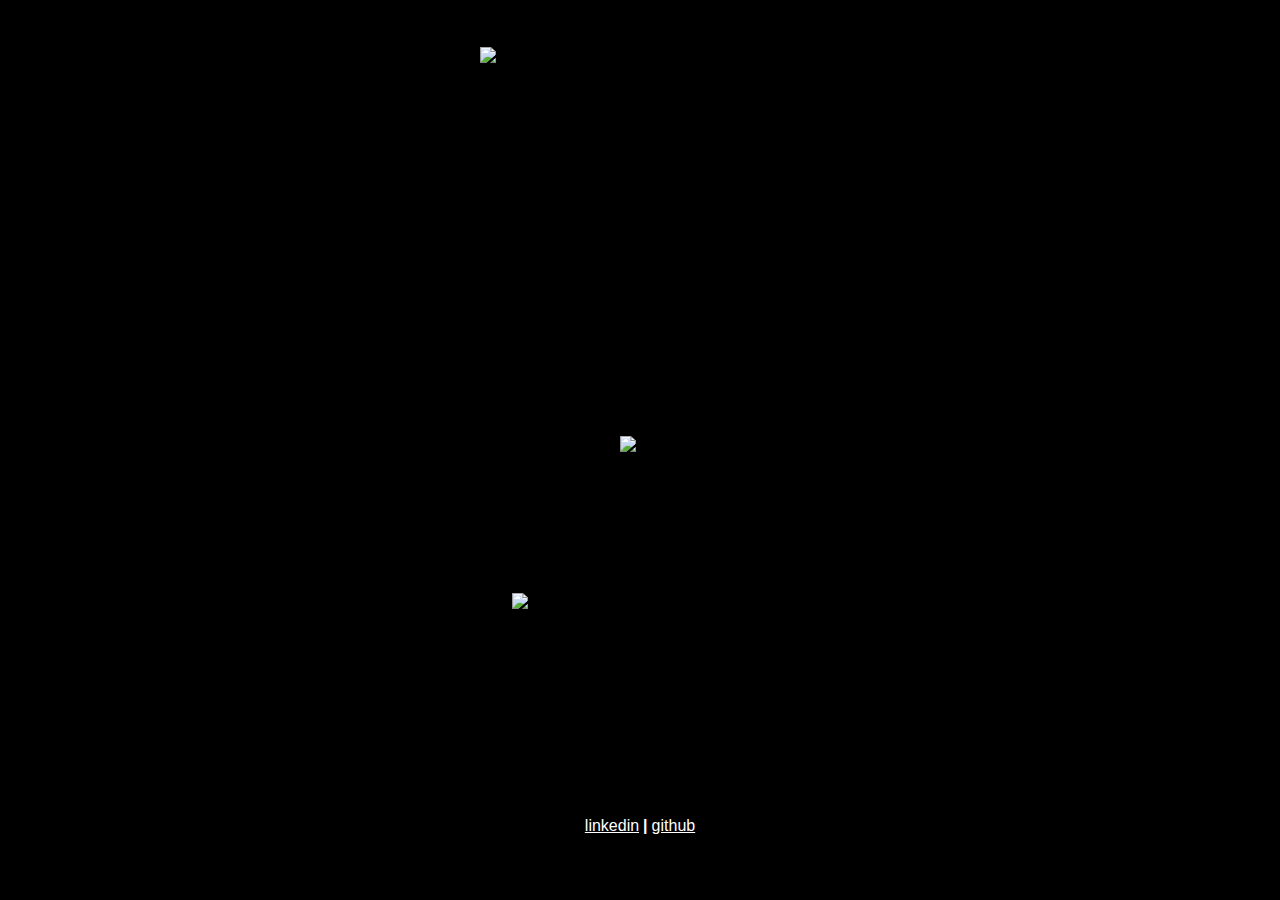
==== commit be6263bc: "Deploying to gh-pages from @ vkisku/vkisku.github.io@acbffb9c02894da4a5422598f58fd3ff4ae742fb 🚀" ====
--- a/index.html
+++ b/index.html
@@ -1 +1 @@
-<!DOCTYPE html><html lang="en"><head><title>Vikash Kumar Kisku Portfolio - Computer Engineering Student</title><meta charSet="utf-8"/><meta name="title" content="Vikash Kumar Kisku Portfolio - Computer Engineering Student"/><meta name="description" content="Vikash Kumar Kisku&#x27;s (vkisku) Personal Portfolio Website. Made with Ubuntu 20.4 (Linux) theme by Next.js and Tailwind CSS."/><meta name="author" content="Vivek Patel (vivek9patel)"/><meta name="keywords" content="vkisku, vkisku&#x27;s portfolio, vkisku linux, ubuntu portfolio, vkisku patel protfolio,vkisku patel computer, vkisku patel, vkisku ubuntu, vkisku patel ubuntu portfolio"/><meta name="robots" content="index, follow"/><meta http-equiv="Content-Type" content="text/html; charset=utf-8"/><meta name="language" content="English"/><meta name="viewport" content="width=device-width, initial-scale=1"/><meta name="theme-color" content="#E95420"/><meta name="image" content="images/logos/fevicon.png"/><meta itemProp="name" content="Vivek Patel Portfolio - Computer Engineering Student"/><meta itemProp="description" content="Vikash Kumar Kisku&#x27;s (vkisku) Personal Portfolio Website. Made with Ubuntu 20.4 (Linux) theme by Next.js and Tailwind CSS."/><meta itemProp="image" content="images/logos/fevicon.png"/><meta name="twitter:card" content="summary"/><meta name="twitter:title" content="Vikash Kumar Kisku Portfolio - Computer Engineering Student"/><meta name="twitter:description" content="Vikash Kumar Kisku&#x27;s (vivek9patel) Personal Portfolio Website. Made with Ubuntu 20.4 (Linux) theme by Next.js and Tailwind CSS."/><meta name="twitter:site" content="vkisku"/><meta name="twitter:creator" content="vkisku"/><meta name="twitter:image:src" content="images/logos/logo_1024.png"/><meta name="og:title" content="Vikash Kumar Kisku Portfolio - Computer Engineering Student"/><meta name="og:description" content="Vikash Kumar Kisku&#x27;s (vkisku) Personal Portfolio Website. Made with Ubuntu 20.4 (Linux) theme by Next.js and Tailwind CSS."/><meta name="og:image" content="images/logos/logo_1200.png"/><meta name="og:url" content="http://vkisku.github.io/"/><meta name="og:site_name" content="Vikash Kumar Kisku Personal Portfolio"/><meta name="og:locale" content="en_IN"/><meta name="og:type" content="website"/><link rel="icon" href="images/logos/fevicon.svg"/><link rel="apple-touch-icon" href="images/logos/logo.png"/><link rel="stylesheet" data-href="https://fonts.googleapis.com/css2?family=Ubuntu:wght@300;400;500;700&amp;display=swap" data-optimized-fonts="true"/><meta name="next-head-count" content="32"/><link rel="preconnect" href="https://fonts.gstatic.com" crossorigin /><link rel="preload" href="/_next/static/css/eb4b16793367fd84.css" as="style"/><link rel="stylesheet" href="/_next/static/css/eb4b16793367fd84.css" data-n-g=""/><noscript data-n-css=""></noscript><script defer="" nomodule="" src="/_next/static/chunks/polyfills-0d1b80a048d4787e.js"></script><script src="/_next/static/chunks/webpack-d7b038a63b619762.js" defer=""></script><script src="/_next/static/chunks/framework-4556c45dd113b893.js" defer=""></script><script src="/_next/static/chunks/main-2043948c1246ba90.js" defer=""></script><script src="/_next/static/chunks/pages/_app-a47cfd965ebbd43d.js" defer=""></script><script src="/_next/static/chunks/b637e9a5-91b80ce9cda3124b.js" defer=""></script><script src="/_next/static/chunks/986-17892949bd82bf7e.js" defer=""></script><script src="/_next/static/chunks/pages/index-788c5807a2fbebd2.js" defer=""></script><script src="/_next/static/XC8XP39hJqlRcHnTAOfto/_buildManifest.js" defer=""></script><script src="/_next/static/XC8XP39hJqlRcHnTAOfto/_ssgManifest.js" defer=""></script><style data-href="https://fonts.googleapis.com/css2?family=Ubuntu:wght@300;400;500;700&display=swap">@font-face{font-family:'Ubuntu';font-style:normal;font-weight:300;font-display:swap;src:url(https://fonts.gstatic.com/s/ubuntu/v20/4iCv6KVjbNBYlgoC1CzTtA.woff) format('woff')}@font-face{font-family:'Ubuntu';font-style:normal;font-weight:400;font-display:swap;src:url(https://fonts.gstatic.com/s/ubuntu/v20/4iCs6KVjbNBYlgo6ew.woff) format('woff')}@font-face{font-family:'Ubuntu';font-style:normal;font-weight:500;font-display:swap;src:url(https://fonts.gstatic.com/s/ubuntu/v20/4iCv6KVjbNBYlgoCjC3TtA.woff) format('woff')}@font-face{font-family:'Ubuntu';font-style:normal;font-weight:700;font-display:swap;src:url(https://fonts.gstatic.com/s/ubuntu/v20/4iCv6KVjbNBYlgoCxCvTtA.woff) format('woff')}@font-face{font-family:'Ubuntu';font-style:normal;font-weight:300;font-display:swap;src:url(https://fonts.gstatic.com/s/ubuntu/v20/4iCv6KVjbNBYlgoC1CzjvWyNPYZvg7UI.woff2) format('woff2');unicode-range:U+0460-052F,U+1C80-1C88,U+20B4,U+2DE0-2DFF,U+A640-A69F,U+FE2E-FE2F}@font-face{font-family:'Ubuntu';font-style:normal;font-weight:300;font-display:swap;src:url(https://fonts.gstatic.com/s/ubuntu/v20/4iCv6KVjbNBYlgoC1CzjtGyNPYZvg7UI.woff2) format('woff2');unicode-range:U+0301,U+0400-045F,U+0490-0491,U+04B0-04B1,U+2116}@font-face{font-family:'Ubuntu';font-style:normal;font-weight:300;font-display:swap;src:url(https://fonts.gstatic.com/s/ubuntu/v20/4iCv6KVjbNBYlgoC1CzjvGyNPYZvg7UI.woff2) format('woff2');unicode-range:U+1F00-1FFF}@font-face{font-family:'Ubuntu';font-style:normal;font-weight:300;font-display:swap;src:url(https://fonts.gstatic.com/s/ubuntu/v20/4iCv6KVjbNBYlgoC1Czjs2yNPYZvg7UI.woff2) format('woff2');unicode-range:U+0370-03FF}@font-face{font-family:'Ubuntu';font-style:normal;font-weight:300;font-display:swap;src:url(https://fonts.gstatic.com/s/ubuntu/v20/4iCv6KVjbNBYlgoC1CzjvmyNPYZvg7UI.woff2) format('woff2');unicode-range:U+0100-024F,U+0259,U+1E00-1EFF,U+2020,U+20A0-20AB,U+20AD-20CF,U+2113,U+2C60-2C7F,U+A720-A7FF}@font-face{font-family:'Ubuntu';font-style:normal;font-weight:300;font-display:swap;src:url(https://fonts.gstatic.com/s/ubuntu/v20/4iCv6KVjbNBYlgoC1CzjsGyNPYZvgw.woff2) format('woff2');unicode-range:U+0000-00FF,U+0131,U+0152-0153,U+02BB-02BC,U+02C6,U+02DA,U+02DC,U+2000-206F,U+2074,U+20AC,U+2122,U+2191,U+2193,U+2212,U+2215,U+FEFF,U+FFFD}@font-face{font-family:'Ubuntu';font-style:normal;font-weight:400;font-display:swap;src:url(https://fonts.gstatic.com/s/ubuntu/v20/4iCs6KVjbNBYlgoKcg72nU6AF7xm.woff2) format('woff2');unicode-range:U+0460-052F,U+1C80-1C88,U+20B4,U+2DE0-2DFF,U+A640-A69F,U+FE2E-FE2F}@font-face{font-family:'Ubuntu';font-style:normal;font-weight:400;font-display:swap;src:url(https://fonts.gstatic.com/s/ubuntu/v20/4iCs6KVjbNBYlgoKew72nU6AF7xm.woff2) format('woff2');unicode-range:U+0301,U+0400-045F,U+0490-0491,U+04B0-04B1,U+2116}@font-face{font-family:'Ubuntu';font-style:normal;font-weight:400;font-display:swap;src:url(https://fonts.gstatic.com/s/ubuntu/v20/4iCs6KVjbNBYlgoKcw72nU6AF7xm.woff2) format('woff2');unicode-range:U+1F00-1FFF}@font-face{font-family:'Ubuntu';font-style:normal;font-weight:400;font-display:swap;src:url(https://fonts.gstatic.com/s/ubuntu/v20/4iCs6KVjbNBYlgoKfA72nU6AF7xm.woff2) format('woff2');unicode-range:U+0370-03FF}@font-face{font-family:'Ubuntu';font-style:normal;font-weight:400;font-display:swap;src:url(https://fonts.gstatic.com/s/ubuntu/v20/4iCs6KVjbNBYlgoKcQ72nU6AF7xm.woff2) format('woff2');unicode-range:U+0100-024F,U+0259,U+1E00-1EFF,U+2020,U+20A0-20AB,U+20AD-20CF,U+2113,U+2C60-2C7F,U+A720-A7FF}@font-face{font-family:'Ubuntu';font-style:normal;font-weight:400;font-display:swap;src:url(https://fonts.gstatic.com/s/ubuntu/v20/4iCs6KVjbNBYlgoKfw72nU6AFw.woff2) format('woff2');unicode-range:U+0000-00FF,U+0131,U+0152-0153,U+02BB-02BC,U+02C6,U+02DA,U+02DC,U+2000-206F,U+2074,U+20AC,U+2122,U+2191,U+2193,U+2212,U+2215,U+FEFF,U+FFFD}@font-face{font-family:'Ubuntu';font-style:normal;font-weight:500;font-display:swap;src:url(https://fonts.gstatic.com/s/ubuntu/v20/4iCv6KVjbNBYlgoCjC3jvWyNPYZvg7UI.woff2) format('woff2');unicode-range:U+0460-052F,U+1C80-1C88,U+20B4,U+2DE0-2DFF,U+A640-A69F,U+FE2E-FE2F}@font-face{font-family:'Ubuntu';font-style:normal;font-weight:500;font-display:swap;src:url(https://fonts.gstatic.com/s/ubuntu/v20/4iCv6KVjbNBYlgoCjC3jtGyNPYZvg7UI.woff2) format('woff2');unicode-range:U+0301,U+0400-045F,U+0490-0491,U+04B0-04B1,U+2116}@font-face{font-family:'Ubuntu';font-style:normal;font-weight:500;font-display:swap;src:url(https://fonts.gstatic.com/s/ubuntu/v20/4iCv6KVjbNBYlgoCjC3jvGyNPYZvg7UI.woff2) format('woff2');unicode-range:U+1F00-1FFF}@font-face{font-family:'Ubuntu';font-style:normal;font-weight:500;font-display:swap;src:url(https://fonts.gstatic.com/s/ubuntu/v20/4iCv6KVjbNBYlgoCjC3js2yNPYZvg7UI.woff2) format('woff2');unicode-range:U+0370-03FF}@font-face{font-family:'Ubuntu';font-style:normal;font-weight:500;font-display:swap;src:url(https://fonts.gstatic.com/s/ubuntu/v20/4iCv6KVjbNBYlgoCjC3jvmyNPYZvg7UI.woff2) format('woff2');unicode-range:U+0100-024F,U+0259,U+1E00-1EFF,U+2020,U+20A0-20AB,U+20AD-20CF,U+2113,U+2C60-2C7F,U+A720-A7FF}@font-face{font-family:'Ubuntu';font-style:normal;font-weight:500;font-display:swap;src:url(https://fonts.gstatic.com/s/ubuntu/v20/4iCv6KVjbNBYlgoCjC3jsGyNPYZvgw.woff2) format('woff2');unicode-range:U+0000-00FF,U+0131,U+0152-0153,U+02BB-02BC,U+02C6,U+02DA,U+02DC,U+2000-206F,U+2074,U+20AC,U+2122,U+2191,U+2193,U+2212,U+2215,U+FEFF,U+FFFD}@font-face{font-family:'Ubuntu';font-style:normal;font-weight:700;font-display:swap;src:url(https://fonts.gstatic.com/s/ubuntu/v20/4iCv6KVjbNBYlgoCxCvjvWyNPYZvg7UI.woff2) format('woff2');unicode-range:U+0460-052F,U+1C80-1C88,U+20B4,U+2DE0-2DFF,U+A640-A69F,U+FE2E-FE2F}@font-face{font-family:'Ubuntu';font-style:normal;font-weight:700;font-display:swap;src:url(https://fonts.gstatic.com/s/ubuntu/v20/4iCv6KVjbNBYlgoCxCvjtGyNPYZvg7UI.woff2) format('woff2');unicode-range:U+0301,U+0400-045F,U+0490-0491,U+04B0-04B1,U+2116}@font-face{font-family:'Ubuntu';font-style:normal;font-weight:700;font-display:swap;src:url(https://fonts.gstatic.com/s/ubuntu/v20/4iCv6KVjbNBYlgoCxCvjvGyNPYZvg7UI.woff2) format('woff2');unicode-range:U+1F00-1FFF}@font-face{font-family:'Ubuntu';font-style:normal;font-weight:700;font-display:swap;src:url(https://fonts.gstatic.com/s/ubuntu/v20/4iCv6KVjbNBYlgoCxCvjs2yNPYZvg7UI.woff2) format('woff2');unicode-range:U+0370-03FF}@font-face{font-family:'Ubuntu';font-style:normal;font-weight:700;font-display:swap;src:url(https://fonts.gstatic.com/s/ubuntu/v20/4iCv6KVjbNBYlgoCxCvjvmyNPYZvg7UI.woff2) format('woff2');unicode-range:U+0100-024F,U+0259,U+1E00-1EFF,U+2020,U+20A0-20AB,U+20AD-20CF,U+2113,U+2C60-2C7F,U+A720-A7FF}@font-face{font-family:'Ubuntu';font-style:normal;font-weight:700;font-display:swap;src:url(https://fonts.gstatic.com/s/ubuntu/v20/4iCv6KVjbNBYlgoCxCvjsGyNPYZvgw.woff2) format('woff2');unicode-range:U+0000-00FF,U+0131,U+0152-0153,U+02BB-02BC,U+02C6,U+02DA,U+02DC,U+2000-206F,U+2074,U+20AC,U+2122,U+2191,U+2193,U+2212,U+2215,U+FEFF,U+FFFD}</style></head><body><div id="__next"><div class="w-screen h-screen overflow-hidden" id="monitor-screen"><div id="ubuntu-lock-screen" style="z-index:100" class=" invisible -translate-y-full  absolute outline-none bg-black bg-opacity-90 transform duration-500 select-none top-0 right-0 overflow-hidden m-0 p-0 h-screen w-screen"><div style="background-image:url(./images/wallpapers/wall-2.webp);background-size:cover;background-repeat:no-repeat;background-position-x:center" class="absolute top-0 left-0 w-full h-full transform z-20 blur-md "></div><div class="w-full h-full z-50 overflow-hidden relative flex flex-col justify-center items-center text-white"><div class=" text-7xl"><span>9:50 AM</span></div><div class="mt-4 text-xl font-medium"><span>Thu Jul 7</span></div><div class=" mt-16 text-base">Click or Press a key to unlock</div></div></div><div style="z-index:100" class=" visible opacity-100 absolute duration-500 select-none flex flex-col justify-around items-center top-0 right-0 overflow-hidden m-0 p-0 h-screen w-screen bg-black"><img width="400px" height="400px" class="md:w-1/4 w-1/2" src="./themes/Yaru/status/cof_orange_hex.svg" alt="Ubuntu Logo"/><div class="w-10 h-10 flex justify-center items-center rounded-full outline-none cursor-pointer"><img width="40px" height="40px" class=" w-10  animate-spin " src="./themes/Yaru/status/process-working-symbolic.svg" alt="Ubuntu Process Symbol"/></div><img width="200px" height="100px" class="md:w-1/5 w-1/2" src="./themes/Yaru/status/ubuntu_white_hex.svg" alt="Ubuntu Name"/><div class="text-white mb-4"><a class="underline" href="https://www.linkedin.com/in/vivek9patel/" rel="noreferrer noopener" target="_blank">linkedin</a><span class="font-bold mx-1">|</span><a href="https://github.com/vivek9patel/vivek9patel.github.io" rel="noreferrer noopener" target="_blank" class="underline">github</a></div></div><div class="main-navbar-vp absolute top-0 right-0 w-screen shadow-md flex flex-nowrap justify-between items-center bg-ub-grey text-ubt-grey text-sm select-none z-50"><div tabindex="0" class="pl-3 pr-3 outline-none transition duration-100 ease-in-out border-b-2 border-transparent focus:border-ubb-orange py-1 ">Activities</div><div tabindex="0" class="pl-2 pr-2 text-xs md:text-sm outline-none transition duration-100 ease-in-out border-b-2 border-transparent focus:border-ubb-orange py-1"><span>Thu Jul 7 9:50 AM</span></div><div id="status-bar" tabindex="0" class="relative pr-3 pl-3 outline-none transition duration-100 ease-in-out border-b-2 border-transparent focus:border-ubb-orange py-1 "><div class="flex justify-center items-center"><span class="mx-1.5"><img width="16px" height="16px" src="./themes/Yaru/status/network-wireless-signal-good-symbolic.svg" alt="ubuntu wifi" class="inline status-symbol w-4 h-4"/></span><span class="mx-1.5"><img width="16px" height="16px" src="./themes/Yaru/status/audio-volume-medium-symbolic.svg" alt="ubuntu sound" class="inline status-symbol w-4 h-4"/></span><span class="mx-1.5"><img width="16px" height="16px" src="./themes/Yaru/status/battery-good-symbolic.svg" alt="ubuntu battry" class="inline status-symbol w-4 h-4"/></span><span class="mx-1"><div class=" arrow-custom-down"></div></span></div><div class="absolute bg-ub-cool-grey rounded-md py-4 top-9 right-3 shadow border-black border border-opacity-20 status-card invisible"> <div class="absolute w-0 h-0 -top-1 right-6 top-arrow-up"></div><div class="w-64 py-1.5 flex items-center justify-center bg-ub-cool-grey hover:bg-ub-warm-grey hover:bg-opacity-20"><div class="w-8"><img width="16px" height="16px" src="./themes/Yaru/status/audio-headphones-symbolic.svg" alt="ubuntu headphone"/></div><input type="range" class="ubuntu-slider w-2/3" name="headphone_range" min="0" max="100" step="1" value="75"/></div><div class="w-64 py-1.5 flex items-center justify-center bg-ub-cool-grey hover:bg-ub-warm-grey hover:bg-opacity-20"><div class="w-8"><img width="16px" height="16px" src="./themes/Yaru/status/display-brightness-symbolic.svg" alt="ubuntu brightness"/></div><input type="range" class="ubuntu-slider w-2/3" name="brightness_range" min="0" max="100" step="1" value="100"/></div><div class="w-64 flex content-center justify-center"><div class="w-2/4 border-black border-opacity-50 border-b my-2 border-solid"></div></div><div class="w-64 py-1.5 flex items-center justify-center bg-ub-cool-grey hover:bg-ub-warm-grey hover:bg-opacity-20"><div class="w-8"><img width="16px" height="16px" src="./themes/Yaru/status/network-wireless-signal-good-symbolic.svg" alt="ubuntu wifi"/></div><div class="w-2/3 flex items-center justify-between text-gray-400"><span>OnePlus 8 Pro</span><div class=" arrow-custom-right"></div></div></div><div class="w-64 py-1.5 flex items-center justify-center bg-ub-cool-grey hover:bg-ub-warm-grey hover:bg-opacity-20"><div class="w-8"><img width="16px" height="16px" src="./themes/Yaru/status/bluetooth-symbolic.svg" alt="ubuntu bluetooth"/></div><div class="w-2/3 flex items-center justify-between text-gray-400"><span>Off</span><div class=" arrow-custom-right"></div></div></div><div class="w-64 py-1.5 flex items-center justify-center bg-ub-cool-grey hover:bg-ub-warm-grey hover:bg-opacity-20"><div class="w-8"><img width="16px" height="16px" src="./themes/Yaru/status/battery-good-symbolic.svg" alt="ubuntu battery"/></div><div class="w-2/3 flex items-center justify-between text-gray-400"><span>2:40 Remaining (75%)</span><div class=" arrow-custom-right"></div></div></div><div class="w-64 flex content-center justify-center"><div class="w-2/4 border-black border-opacity-50 border-b my-2 border-solid"></div></div><div id="open-settings" class="w-64 py-1.5 flex items-center justify-center bg-ub-cool-grey hover:bg-ub-warm-grey hover:bg-opacity-20"><div class="w-8"><img width="16px" height="16px" src="./themes/Yaru/status/emblem-system-symbolic.svg" alt="ubuntu settings"/></div><div class="w-2/3 flex items-center justify-between"><span>Settings</span></div></div><div class="w-64 py-1.5 flex items-center justify-center bg-ub-cool-grey hover:bg-ub-warm-grey hover:bg-opacity-20"><div class="w-8"><img width="16px" height="16px" src="./themes/Yaru/status/changes-prevent-symbolic.svg" alt="ubuntu lock"/></div><div class="w-2/3 flex items-center justify-between"><span>Lock</span></div></div><div class="w-64 py-1.5 flex items-center justify-center bg-ub-cool-grey hover:bg-ub-warm-grey hover:bg-opacity-20"><div class="w-8"><img width="16px" height="16px" src="./themes/Yaru/status/system-shutdown-symbolic.svg" alt="ubuntu power"/></div><div class="w-2/3 flex items-center justify-between"><span>Power Off / Log Out</span><div class=" arrow-custom-right"></div></div></div></div></div></div><div class=" h-full w-full flex flex-col items-end justify-start content-start flex-wrap-reverse pt-8 bg-transparent relative overflow-hidden overscroll-none window-parent"><div class="absolute h-full w-full bg-transparent" data-context="desktop-area"></div><div style="background-image:url(./images/wallpapers/wall-2.webp);background-size:cover;background-repeat:no-repeat;background-position-x:center" class="bg-ubuntu-img absolute -z-10 top-0 right-0 overflow-hidden h-full w-full"></div><div class=" absolute transform duration-300 select-none z-40 left-0 top-0 h-full pt-7 w-auto flex flex-col justify-start items-center border-black border-opacity-60 bg-black bg-opacity-50"><div class="w-10 h-10 rounded m-1 hover:bg-white hover:bg-opacity-10 flex items-center justify-center" style="margin-top:auto"><div class="relative"><img width="28px" height="28px" class="w-7" src="./themes/Yaru/system/view-app-grid-symbolic.svg" alt="Ubuntu view app"/><div class=" invisible  w-max py-0.5 px-1.5 absolute top-1 left-full ml-5 text-ubt-grey text-opacity-90 text-sm bg-ub-grey bg-opacity-70 border-gray-400 border border-opacity-40 rounded-md">Show Applications</div></div></div></div><div class="w-1 h-full absolute top-0 left-0 bg-transparent z-50"></div><div id="desktop-menu" class=" hidden  cursor-default w-52 context-menu-bg border text-left font-light border-gray-900 rounded text-white py-4 absolute z-50 text-sm"><div class="w-full py-0.5 hover:bg-ub-warm-grey hover:bg-opacity-20 mb-1.5"><span class="ml-5">New Folder</span></div><div class="flex justify-center w-full"><div class=" border-t border-gray-900 py-1 w-2/5"></div></div><div class="w-full py-0.5 hover:bg-ub-warm-grey hover:bg-opacity-20 mb-1.5 text-gray-400"><span class="ml-5">Paste</span></div><div class="flex justify-center w-full"><div class=" border-t border-gray-900 py-1 w-2/5"></div></div><div class="w-full py-0.5 hover:bg-ub-warm-grey hover:bg-opacity-20 mb-1.5 text-gray-400"><span class="ml-5">Show Desktop in Files</span></div><div class="w-full py-0.5 hover:bg-ub-warm-grey hover:bg-opacity-20 mb-1.5"><span class="ml-5">Open in Terminal</span></div><div class="flex justify-center w-full"><div class=" border-t border-gray-900 py-1 w-2/5"></div></div><div class="w-full py-0.5 hover:bg-ub-warm-grey hover:bg-opacity-20 mb-1.5"><span class="ml-5">Change Background...</span></div><div class="flex justify-center w-full"><div class=" border-t border-gray-900 py-1 w-2/5"></div></div><div class="w-full py-0.5 hover:bg-ub-warm-grey hover:bg-opacity-20 mb-1.5 text-gray-400"><span class="ml-5">Display Settings</span></div><div class="w-full py-0.5 hover:bg-ub-warm-grey hover:bg-opacity-20 mb-1.5"><span class="ml-5">Settings</span></div><div class="flex justify-center w-full"><div class=" border-t border-gray-900 py-1 w-2/5"></div></div><div class="w-full py-0.5 hover:bg-ub-warm-grey hover:bg-opacity-20 mb-1.5"><span class="ml-5">Enter<!-- --> Full Screen</span></div></div><div id="default-menu" class=" hidden  cursor-default w-52 context-menu-bg border text-left border-gray-900 rounded text-white py-4 absolute z-50 text-sm"><a rel="noreferrer noopener" href="https://github.com/vkisku/vkisku.github.io" target="_blank" class="w-full block cursor-default py-0.5 hover:bg-ub-warm-grey hover:bg-opacity-20 mb-1.5"><span class="ml-5">🌟</span> <span class="ml-2">Star this Project</span></a><a rel="noreferrer noopener" href="https://github.com/vkisku/vkisku.github.io/issues" target="_blank" class="w-full block cursor-default py-0.5 hover:bg-ub-warm-grey hover:bg-opacity-20 mb-1.5"><span class="ml-5">❗</span> <span class="ml-2">Report bugs</span></a><div class="flex justify-center w-full"><div class=" border-t border-gray-900 py-1 w-2/5"></div></div><a rel="noreferrer noopener" href="https://www.linkedin.com/in/vikash-kisku-54b57410b/" target="_blank" class="w-full block cursor-default py-0.5 hover:bg-ub-warm-grey hover:bg-opacity-20 mb-1.5"><span class="ml-5">🙋‍♂️</span> <span class="ml-2">Follow on <strong>Linkedin</strong></span></a><a rel="noreferrer noopener" href="https://github.com/vkisku" target="_blank" class="w-full block cursor-default py-0.5 hover:bg-ub-warm-grey hover:bg-opacity-20 mb-1.5"><span class="ml-5">🤝</span> <span class="ml-2">Follow on <strong>Github</strong></span></a><a rel="noreferrer noopener" href="mailto:kiskuvikash@gmail.com" target="_blank" class="w-full block cursor-default py-0.5 hover:bg-ub-warm-grey hover:bg-opacity-20 mb-1.5"><span class="ml-5">📥</span> <span class="ml-2">Contact Me</span></a><div class="flex justify-center w-full"><div class=" border-t border-gray-900 py-1 w-2/5"></div></div><div class="w-full block cursor-default py-0.5 hover:bg-ub-warm-grey hover:bg-opacity-20 mb-1.5"><span class="ml-5">🧹</span> <span class="ml-2">Reset Ubuntu</span></div></div></div></div></div><script id="__NEXT_DATA__" type="application/json">{"props":{"pageProps":{}},"page":"/","query":{},"buildId":"XC8XP39hJqlRcHnTAOfto","nextExport":true,"autoExport":true,"isFallback":false,"scriptLoader":[]}</script></body></html>+<!DOCTYPE html><html lang="en"><head><title>Vikash Kumar Kisku Portfolio - Computer Engineering Student</title><meta charSet="utf-8"/><meta name="title" content="Vikash Kumar Kisku Portfolio - Computer Engineering Student"/><meta name="description" content="Vikash Kumar Kisku&#x27;s (vkisku) Personal Portfolio Website. Made with Ubuntu 20.4 (Linux) theme by Next.js and Tailwind CSS."/><meta name="author" content="Vivek Patel (vivek9patel)"/><meta name="keywords" content="vkisku, vkisku&#x27;s portfolio, vkisku linux, ubuntu portfolio, vkisku patel protfolio,vkisku patel computer, vkisku patel, vkisku ubuntu, vkisku patel ubuntu portfolio"/><meta name="robots" content="index, follow"/><meta http-equiv="Content-Type" content="text/html; charset=utf-8"/><meta name="language" content="English"/><meta name="viewport" content="width=device-width, initial-scale=1"/><meta name="theme-color" content="#E95420"/><meta name="image" content="images/logos/fevicon.png"/><meta itemProp="name" content="Vivek Patel Portfolio - Computer Engineering Student"/><meta itemProp="description" content="Vikash Kumar Kisku&#x27;s (vkisku) Personal Portfolio Website. Made with Ubuntu 20.4 (Linux) theme by Next.js and Tailwind CSS."/><meta itemProp="image" content="images/logos/fevicon.png"/><meta name="twitter:card" content="summary"/><meta name="twitter:title" content="Vikash Kumar Kisku Portfolio - Computer Engineering Student"/><meta name="twitter:description" content="Vikash Kumar Kisku&#x27;s (vivek9patel) Personal Portfolio Website. Made with Ubuntu 20.4 (Linux) theme by Next.js and Tailwind CSS."/><meta name="twitter:site" content="vkisku"/><meta name="twitter:creator" content="vkisku"/><meta name="twitter:image:src" content="images/logos/logo_1024.png"/><meta name="og:title" content="Vikash Kumar Kisku Portfolio - Computer Engineering Student"/><meta name="og:description" content="Vikash Kumar Kisku&#x27;s (vkisku) Personal Portfolio Website. Made with Ubuntu 20.4 (Linux) theme by Next.js and Tailwind CSS."/><meta name="og:image" content="images/logos/logo_1200.png"/><meta name="og:url" content="http://vkisku.github.io/"/><meta name="og:site_name" content="Vikash Kumar Kisku Personal Portfolio"/><meta name="og:locale" content="en_IN"/><meta name="og:type" content="website"/><link rel="icon" href="images/logos/fevicon.svg"/><link rel="apple-touch-icon" href="images/logos/logo.png"/><link rel="stylesheet" data-href="https://fonts.googleapis.com/css2?family=Ubuntu:wght@300;400;500;700&amp;display=swap" data-optimized-fonts="true"/><meta name="next-head-count" content="32"/><link rel="preconnect" href="https://fonts.gstatic.com" crossorigin /><link rel="preload" href="/_next/static/css/c300eded818739d1.css" as="style"/><link rel="stylesheet" href="/_next/static/css/c300eded818739d1.css" data-n-g=""/><noscript data-n-css=""></noscript><script defer="" nomodule="" src="/_next/static/chunks/polyfills-0d1b80a048d4787e.js"></script><script src="/_next/static/chunks/webpack-d7b038a63b619762.js" defer=""></script><script src="/_next/static/chunks/framework-4556c45dd113b893.js" defer=""></script><script src="/_next/static/chunks/main-2043948c1246ba90.js" defer=""></script><script src="/_next/static/chunks/pages/_app-a47cfd965ebbd43d.js" defer=""></script><script src="/_next/static/chunks/b637e9a5-91b80ce9cda3124b.js" defer=""></script><script src="/_next/static/chunks/986-17892949bd82bf7e.js" defer=""></script><script src="/_next/static/chunks/pages/index-c57206391d52045d.js" defer=""></script><script src="/_next/static/fkjYrD7gIhSozS-g6XCWJ/_buildManifest.js" defer=""></script><script src="/_next/static/fkjYrD7gIhSozS-g6XCWJ/_ssgManifest.js" defer=""></script><style data-href="https://fonts.googleapis.com/css2?family=Ubuntu:wght@300;400;500;700&display=swap">@font-face{font-family:'Ubuntu';font-style:normal;font-weight:300;font-display:swap;src:url(https://fonts.gstatic.com/s/ubuntu/v20/4iCv6KVjbNBYlgoC1CzTtA.woff) format('woff')}@font-face{font-family:'Ubuntu';font-style:normal;font-weight:400;font-display:swap;src:url(https://fonts.gstatic.com/s/ubuntu/v20/4iCs6KVjbNBYlgo6ew.woff) format('woff')}@font-face{font-family:'Ubuntu';font-style:normal;font-weight:500;font-display:swap;src:url(https://fonts.gstatic.com/s/ubuntu/v20/4iCv6KVjbNBYlgoCjC3TtA.woff) format('woff')}@font-face{font-family:'Ubuntu';font-style:normal;font-weight:700;font-display:swap;src:url(https://fonts.gstatic.com/s/ubuntu/v20/4iCv6KVjbNBYlgoCxCvTtA.woff) format('woff')}@font-face{font-family:'Ubuntu';font-style:normal;font-weight:300;font-display:swap;src:url(https://fonts.gstatic.com/s/ubuntu/v20/4iCv6KVjbNBYlgoC1CzjvWyNPYZvg7UI.woff2) format('woff2');unicode-range:U+0460-052F,U+1C80-1C88,U+20B4,U+2DE0-2DFF,U+A640-A69F,U+FE2E-FE2F}@font-face{font-family:'Ubuntu';font-style:normal;font-weight:300;font-display:swap;src:url(https://fonts.gstatic.com/s/ubuntu/v20/4iCv6KVjbNBYlgoC1CzjtGyNPYZvg7UI.woff2) format('woff2');unicode-range:U+0301,U+0400-045F,U+0490-0491,U+04B0-04B1,U+2116}@font-face{font-family:'Ubuntu';font-style:normal;font-weight:300;font-display:swap;src:url(https://fonts.gstatic.com/s/ubuntu/v20/4iCv6KVjbNBYlgoC1CzjvGyNPYZvg7UI.woff2) format('woff2');unicode-range:U+1F00-1FFF}@font-face{font-family:'Ubuntu';font-style:normal;font-weight:300;font-display:swap;src:url(https://fonts.gstatic.com/s/ubuntu/v20/4iCv6KVjbNBYlgoC1Czjs2yNPYZvg7UI.woff2) format('woff2');unicode-range:U+0370-03FF}@font-face{font-family:'Ubuntu';font-style:normal;font-weight:300;font-display:swap;src:url(https://fonts.gstatic.com/s/ubuntu/v20/4iCv6KVjbNBYlgoC1CzjvmyNPYZvg7UI.woff2) format('woff2');unicode-range:U+0100-024F,U+0259,U+1E00-1EFF,U+2020,U+20A0-20AB,U+20AD-20CF,U+2113,U+2C60-2C7F,U+A720-A7FF}@font-face{font-family:'Ubuntu';font-style:normal;font-weight:300;font-display:swap;src:url(https://fonts.gstatic.com/s/ubuntu/v20/4iCv6KVjbNBYlgoC1CzjsGyNPYZvgw.woff2) format('woff2');unicode-range:U+0000-00FF,U+0131,U+0152-0153,U+02BB-02BC,U+02C6,U+02DA,U+02DC,U+2000-206F,U+2074,U+20AC,U+2122,U+2191,U+2193,U+2212,U+2215,U+FEFF,U+FFFD}@font-face{font-family:'Ubuntu';font-style:normal;font-weight:400;font-display:swap;src:url(https://fonts.gstatic.com/s/ubuntu/v20/4iCs6KVjbNBYlgoKcg72nU6AF7xm.woff2) format('woff2');unicode-range:U+0460-052F,U+1C80-1C88,U+20B4,U+2DE0-2DFF,U+A640-A69F,U+FE2E-FE2F}@font-face{font-family:'Ubuntu';font-style:normal;font-weight:400;font-display:swap;src:url(https://fonts.gstatic.com/s/ubuntu/v20/4iCs6KVjbNBYlgoKew72nU6AF7xm.woff2) format('woff2');unicode-range:U+0301,U+0400-045F,U+0490-0491,U+04B0-04B1,U+2116}@font-face{font-family:'Ubuntu';font-style:normal;font-weight:400;font-display:swap;src:url(https://fonts.gstatic.com/s/ubuntu/v20/4iCs6KVjbNBYlgoKcw72nU6AF7xm.woff2) format('woff2');unicode-range:U+1F00-1FFF}@font-face{font-family:'Ubuntu';font-style:normal;font-weight:400;font-display:swap;src:url(https://fonts.gstatic.com/s/ubuntu/v20/4iCs6KVjbNBYlgoKfA72nU6AF7xm.woff2) format('woff2');unicode-range:U+0370-03FF}@font-face{font-family:'Ubuntu';font-style:normal;font-weight:400;font-display:swap;src:url(https://fonts.gstatic.com/s/ubuntu/v20/4iCs6KVjbNBYlgoKcQ72nU6AF7xm.woff2) format('woff2');unicode-range:U+0100-024F,U+0259,U+1E00-1EFF,U+2020,U+20A0-20AB,U+20AD-20CF,U+2113,U+2C60-2C7F,U+A720-A7FF}@font-face{font-family:'Ubuntu';font-style:normal;font-weight:400;font-display:swap;src:url(https://fonts.gstatic.com/s/ubuntu/v20/4iCs6KVjbNBYlgoKfw72nU6AFw.woff2) format('woff2');unicode-range:U+0000-00FF,U+0131,U+0152-0153,U+02BB-02BC,U+02C6,U+02DA,U+02DC,U+2000-206F,U+2074,U+20AC,U+2122,U+2191,U+2193,U+2212,U+2215,U+FEFF,U+FFFD}@font-face{font-family:'Ubuntu';font-style:normal;font-weight:500;font-display:swap;src:url(https://fonts.gstatic.com/s/ubuntu/v20/4iCv6KVjbNBYlgoCjC3jvWyNPYZvg7UI.woff2) format('woff2');unicode-range:U+0460-052F,U+1C80-1C88,U+20B4,U+2DE0-2DFF,U+A640-A69F,U+FE2E-FE2F}@font-face{font-family:'Ubuntu';font-style:normal;font-weight:500;font-display:swap;src:url(https://fonts.gstatic.com/s/ubuntu/v20/4iCv6KVjbNBYlgoCjC3jtGyNPYZvg7UI.woff2) format('woff2');unicode-range:U+0301,U+0400-045F,U+0490-0491,U+04B0-04B1,U+2116}@font-face{font-family:'Ubuntu';font-style:normal;font-weight:500;font-display:swap;src:url(https://fonts.gstatic.com/s/ubuntu/v20/4iCv6KVjbNBYlgoCjC3jvGyNPYZvg7UI.woff2) format('woff2');unicode-range:U+1F00-1FFF}@font-face{font-family:'Ubuntu';font-style:normal;font-weight:500;font-display:swap;src:url(https://fonts.gstatic.com/s/ubuntu/v20/4iCv6KVjbNBYlgoCjC3js2yNPYZvg7UI.woff2) format('woff2');unicode-range:U+0370-03FF}@font-face{font-family:'Ubuntu';font-style:normal;font-weight:500;font-display:swap;src:url(https://fonts.gstatic.com/s/ubuntu/v20/4iCv6KVjbNBYlgoCjC3jvmyNPYZvg7UI.woff2) format('woff2');unicode-range:U+0100-024F,U+0259,U+1E00-1EFF,U+2020,U+20A0-20AB,U+20AD-20CF,U+2113,U+2C60-2C7F,U+A720-A7FF}@font-face{font-family:'Ubuntu';font-style:normal;font-weight:500;font-display:swap;src:url(https://fonts.gstatic.com/s/ubuntu/v20/4iCv6KVjbNBYlgoCjC3jsGyNPYZvgw.woff2) format('woff2');unicode-range:U+0000-00FF,U+0131,U+0152-0153,U+02BB-02BC,U+02C6,U+02DA,U+02DC,U+2000-206F,U+2074,U+20AC,U+2122,U+2191,U+2193,U+2212,U+2215,U+FEFF,U+FFFD}@font-face{font-family:'Ubuntu';font-style:normal;font-weight:700;font-display:swap;src:url(https://fonts.gstatic.com/s/ubuntu/v20/4iCv6KVjbNBYlgoCxCvjvWyNPYZvg7UI.woff2) format('woff2');unicode-range:U+0460-052F,U+1C80-1C88,U+20B4,U+2DE0-2DFF,U+A640-A69F,U+FE2E-FE2F}@font-face{font-family:'Ubuntu';font-style:normal;font-weight:700;font-display:swap;src:url(https://fonts.gstatic.com/s/ubuntu/v20/4iCv6KVjbNBYlgoCxCvjtGyNPYZvg7UI.woff2) format('woff2');unicode-range:U+0301,U+0400-045F,U+0490-0491,U+04B0-04B1,U+2116}@font-face{font-family:'Ubuntu';font-style:normal;font-weight:700;font-display:swap;src:url(https://fonts.gstatic.com/s/ubuntu/v20/4iCv6KVjbNBYlgoCxCvjvGyNPYZvg7UI.woff2) format('woff2');unicode-range:U+1F00-1FFF}@font-face{font-family:'Ubuntu';font-style:normal;font-weight:700;font-display:swap;src:url(https://fonts.gstatic.com/s/ubuntu/v20/4iCv6KVjbNBYlgoCxCvjs2yNPYZvg7UI.woff2) format('woff2');unicode-range:U+0370-03FF}@font-face{font-family:'Ubuntu';font-style:normal;font-weight:700;font-display:swap;src:url(https://fonts.gstatic.com/s/ubuntu/v20/4iCv6KVjbNBYlgoCxCvjvmyNPYZvg7UI.woff2) format('woff2');unicode-range:U+0100-024F,U+0259,U+1E00-1EFF,U+2020,U+20A0-20AB,U+20AD-20CF,U+2113,U+2C60-2C7F,U+A720-A7FF}@font-face{font-family:'Ubuntu';font-style:normal;font-weight:700;font-display:swap;src:url(https://fonts.gstatic.com/s/ubuntu/v20/4iCv6KVjbNBYlgoCxCvjsGyNPYZvgw.woff2) format('woff2');unicode-range:U+0000-00FF,U+0131,U+0152-0153,U+02BB-02BC,U+02C6,U+02DA,U+02DC,U+2000-206F,U+2074,U+20AC,U+2122,U+2191,U+2193,U+2212,U+2215,U+FEFF,U+FFFD}</style></head><body><div id="__next"><div class="w-screen h-screen overflow-hidden" id="monitor-screen"><div id="ubuntu-lock-screen" style="z-index:100" class=" invisible -translate-y-full  absolute outline-none bg-black bg-opacity-90 transform duration-500 select-none top-0 right-0 overflow-hidden m-0 p-0 h-screen w-screen"><div style="background-image:url(./images/wallpapers/wall-2.webp);background-size:cover;background-repeat:no-repeat;background-position-x:center" class="absolute top-0 left-0 w-full h-full transform z-20 blur-md "></div><div class="w-full h-full z-50 overflow-hidden relative flex flex-col justify-center items-center text-white"><div class=" text-7xl"><span>10:02 AM</span></div><div class="mt-4 text-xl font-medium"><span>Thu Jul 7</span></div><div class=" mt-16 text-base">Click or Press a key to unlock</div></div></div><div style="z-index:100" class=" visible opacity-100 absolute duration-500 select-none flex flex-col justify-around items-center top-0 right-0 overflow-hidden m-0 p-0 h-screen w-screen bg-black"><img width="400px" height="400px" class="md:w-1/4 w-1/2" src="./themes/Yaru/status/cof_orange_hex.svg" alt="Ubuntu Logo"/><div class="w-10 h-10 flex justify-center items-center rounded-full outline-none cursor-pointer"><img width="40px" height="40px" class=" w-10  animate-spin " src="./themes/Yaru/status/process-working-symbolic.svg" alt="Ubuntu Process Symbol"/></div><img width="200px" height="100px" class="md:w-1/5 w-1/2" src="./themes/Yaru/status/ubuntu_white_hex.svg" alt="Ubuntu Name"/><div class="text-white mb-4"><a class="underline" href="https://www.linkedin.com/in/vivek9patel/" rel="noreferrer noopener" target="_blank">linkedin</a><span class="font-bold mx-1">|</span><a href="https://github.com/vivek9patel/vivek9patel.github.io" rel="noreferrer noopener" target="_blank" class="underline">github</a></div></div><div class="main-navbar-vp absolute top-0 right-0 w-screen shadow-md flex flex-nowrap justify-between items-center bg-ub-grey text-ubt-grey text-sm select-none z-50"><div tabindex="0" class="pl-3 pr-3 outline-none transition duration-100 ease-in-out border-b-2 border-transparent focus:border-ubb-orange py-1 ">Activities</div><div tabindex="0" class="pl-2 pr-2 text-xs md:text-sm outline-none transition duration-100 ease-in-out border-b-2 border-transparent focus:border-ubb-orange py-1"><span>Thu Jul 7 10:02 AM</span></div><div id="status-bar" tabindex="0" class="relative pr-3 pl-3 outline-none transition duration-100 ease-in-out border-b-2 border-transparent focus:border-ubb-orange py-1 "><div class="flex justify-center items-center"><span class="mx-1.5"><img width="16px" height="16px" src="./themes/Yaru/status/network-wireless-signal-good-symbolic.svg" alt="ubuntu wifi" class="inline status-symbol w-4 h-4"/></span><span class="mx-1.5"><img width="16px" height="16px" src="./themes/Yaru/status/audio-volume-medium-symbolic.svg" alt="ubuntu sound" class="inline status-symbol w-4 h-4"/></span><span class="mx-1.5"><img width="16px" height="16px" src="./themes/Yaru/status/battery-good-symbolic.svg" alt="ubuntu battry" class="inline status-symbol w-4 h-4"/></span><span class="mx-1"><div class=" arrow-custom-down"></div></span></div><div class="absolute bg-ub-cool-grey rounded-md py-4 top-9 right-3 shadow border-black border border-opacity-20 status-card invisible"> <div class="absolute w-0 h-0 -top-1 right-6 top-arrow-up"></div><div class="w-64 py-1.5 flex items-center justify-center bg-ub-cool-grey hover:bg-ub-warm-grey hover:bg-opacity-20"><div class="w-8"><img width="16px" height="16px" src="./themes/Yaru/status/audio-headphones-symbolic.svg" alt="ubuntu headphone"/></div><input type="range" class="ubuntu-slider w-2/3" name="headphone_range" min="0" max="100" step="1" value="75"/></div><div class="w-64 py-1.5 flex items-center justify-center bg-ub-cool-grey hover:bg-ub-warm-grey hover:bg-opacity-20"><div class="w-8"><img width="16px" height="16px" src="./themes/Yaru/status/display-brightness-symbolic.svg" alt="ubuntu brightness"/></div><input type="range" class="ubuntu-slider w-2/3" name="brightness_range" min="0" max="100" step="1" value="100"/></div><div class="w-64 flex content-center justify-center"><div class="w-2/4 border-black border-opacity-50 border-b my-2 border-solid"></div></div><div class="w-64 py-1.5 flex items-center justify-center bg-ub-cool-grey hover:bg-ub-warm-grey hover:bg-opacity-20"><div class="w-8"><img width="16px" height="16px" src="./themes/Yaru/status/network-wireless-signal-good-symbolic.svg" alt="ubuntu wifi"/></div><div class="w-2/3 flex items-center justify-between text-gray-400"><span>OnePlus 8 Pro</span><div class=" arrow-custom-right"></div></div></div><div class="w-64 py-1.5 flex items-center justify-center bg-ub-cool-grey hover:bg-ub-warm-grey hover:bg-opacity-20"><div class="w-8"><img width="16px" height="16px" src="./themes/Yaru/status/bluetooth-symbolic.svg" alt="ubuntu bluetooth"/></div><div class="w-2/3 flex items-center justify-between text-gray-400"><span>Off</span><div class=" arrow-custom-right"></div></div></div><div class="w-64 py-1.5 flex items-center justify-center bg-ub-cool-grey hover:bg-ub-warm-grey hover:bg-opacity-20"><div class="w-8"><img width="16px" height="16px" src="./themes/Yaru/status/battery-good-symbolic.svg" alt="ubuntu battery"/></div><div class="w-2/3 flex items-center justify-between text-gray-400"><span>2:40 Remaining (75%)</span><div class=" arrow-custom-right"></div></div></div><div class="w-64 flex content-center justify-center"><div class="w-2/4 border-black border-opacity-50 border-b my-2 border-solid"></div></div><div id="open-settings" class="w-64 py-1.5 flex items-center justify-center bg-ub-cool-grey hover:bg-ub-warm-grey hover:bg-opacity-20"><div class="w-8"><img width="16px" height="16px" src="./themes/Yaru/status/emblem-system-symbolic.svg" alt="ubuntu settings"/></div><div class="w-2/3 flex items-center justify-between"><span>Settings</span></div></div><div class="w-64 py-1.5 flex items-center justify-center bg-ub-cool-grey hover:bg-ub-warm-grey hover:bg-opacity-20"><div class="w-8"><img width="16px" height="16px" src="./themes/Yaru/status/changes-prevent-symbolic.svg" alt="ubuntu lock"/></div><div class="w-2/3 flex items-center justify-between"><span>Lock</span></div></div><div class="w-64 py-1.5 flex items-center justify-center bg-ub-cool-grey hover:bg-ub-warm-grey hover:bg-opacity-20"><div class="w-8"><img width="16px" height="16px" src="./themes/Yaru/status/system-shutdown-symbolic.svg" alt="ubuntu power"/></div><div class="w-2/3 flex items-center justify-between"><span>Power Off / Log Out</span><div class=" arrow-custom-right"></div></div></div></div></div></div><div class=" h-full w-full flex flex-col items-end justify-start content-start flex-wrap-reverse pt-8 bg-transparent relative overflow-hidden overscroll-none window-parent"><div class="absolute h-full w-full bg-transparent" data-context="desktop-area"></div><div style="background-image:url(./images/wallpapers/wall-2.webp);background-size:cover;background-repeat:no-repeat;background-position-x:center" class="bg-ubuntu-img absolute -z-10 top-0 right-0 overflow-hidden h-full w-full"></div><div class=" absolute transform duration-300 select-none z-40 left-0 top-0 h-full pt-7 w-auto flex flex-col justify-start items-center border-black border-opacity-60 bg-black bg-opacity-50"><div class="w-10 h-10 rounded m-1 hover:bg-white hover:bg-opacity-10 flex items-center justify-center" style="margin-top:auto"><div class="relative"><img width="28px" height="28px" class="w-7" src="./themes/Yaru/system/view-app-grid-symbolic.svg" alt="Ubuntu view app"/><div class=" invisible  w-max py-0.5 px-1.5 absolute top-1 left-full ml-5 text-ubt-grey text-opacity-90 text-sm bg-ub-grey bg-opacity-70 border-gray-400 border border-opacity-40 rounded-md">Show Applications</div></div></div></div><div class="w-1 h-full absolute top-0 left-0 bg-transparent z-50"></div><div id="desktop-menu" class=" hidden  cursor-default w-52 context-menu-bg border text-left font-light border-gray-900 rounded text-white py-4 absolute z-50 text-sm"><div class="w-full py-0.5 hover:bg-ub-warm-grey hover:bg-opacity-20 mb-1.5"><span class="ml-5">New Folder</span></div><div class="flex justify-center w-full"><div class=" border-t border-gray-900 py-1 w-2/5"></div></div><div class="w-full py-0.5 hover:bg-ub-warm-grey hover:bg-opacity-20 mb-1.5 text-gray-400"><span class="ml-5">Paste</span></div><div class="flex justify-center w-full"><div class=" border-t border-gray-900 py-1 w-2/5"></div></div><div class="w-full py-0.5 hover:bg-ub-warm-grey hover:bg-opacity-20 mb-1.5 text-gray-400"><span class="ml-5">Show Desktop in Files</span></div><div class="w-full py-0.5 hover:bg-ub-warm-grey hover:bg-opacity-20 mb-1.5"><span class="ml-5">Open in Terminal</span></div><div class="flex justify-center w-full"><div class=" border-t border-gray-900 py-1 w-2/5"></div></div><div class="w-full py-0.5 hover:bg-ub-warm-grey hover:bg-opacity-20 mb-1.5"><span class="ml-5">Change Background...</span></div><div class="flex justify-center w-full"><div class=" border-t border-gray-900 py-1 w-2/5"></div></div><div class="w-full py-0.5 hover:bg-ub-warm-grey hover:bg-opacity-20 mb-1.5 text-gray-400"><span class="ml-5">Display Settings</span></div><div class="w-full py-0.5 hover:bg-ub-warm-grey hover:bg-opacity-20 mb-1.5"><span class="ml-5">Settings</span></div><div class="flex justify-center w-full"><div class=" border-t border-gray-900 py-1 w-2/5"></div></div><div class="w-full py-0.5 hover:bg-ub-warm-grey hover:bg-opacity-20 mb-1.5"><span class="ml-5">Enter<!-- --> Full Screen</span></div></div><div id="default-menu" class=" hidden  cursor-default w-52 context-menu-bg border text-left border-gray-900 rounded text-white py-4 absolute z-50 text-sm"><a rel="noreferrer noopener" href="https://github.com/vkisku/vkisku.github.io" target="_blank" class="w-full block cursor-default py-0.5 hover:bg-ub-warm-grey hover:bg-opacity-20 mb-1.5"><span class="ml-5">🌟</span> <span class="ml-2">Star this Project</span></a><a rel="noreferrer noopener" href="https://github.com/vkisku/vkisku.github.io/issues" target="_blank" class="w-full block cursor-default py-0.5 hover:bg-ub-warm-grey hover:bg-opacity-20 mb-1.5"><span class="ml-5">❗</span> <span class="ml-2">Report bugs</span></a><div class="flex justify-center w-full"><div class=" border-t border-gray-900 py-1 w-2/5"></div></div><a rel="noreferrer noopener" href="https://www.linkedin.com/in/vikash-kisku-54b57410b/" target="_blank" class="w-full block cursor-default py-0.5 hover:bg-ub-warm-grey hover:bg-opacity-20 mb-1.5"><span class="ml-5">🙋‍♂️</span> <span class="ml-2">Follow on <strong>Linkedin</strong></span></a><a rel="noreferrer noopener" href="https://github.com/vkisku" target="_blank" class="w-full block cursor-default py-0.5 hover:bg-ub-warm-grey hover:bg-opacity-20 mb-1.5"><span class="ml-5">🤝</span> <span class="ml-2">Follow on <strong>Github</strong></span></a><a rel="noreferrer noopener" href="mailto:kiskuvikash@gmail.com" target="_blank" class="w-full block cursor-default py-0.5 hover:bg-ub-warm-grey hover:bg-opacity-20 mb-1.5"><span class="ml-5">📥</span> <span class="ml-2">Contact Me</span></a><div class="flex justify-center w-full"><div class=" border-t border-gray-900 py-1 w-2/5"></div></div><div class="w-full block cursor-default py-0.5 hover:bg-ub-warm-grey hover:bg-opacity-20 mb-1.5"><span class="ml-5">🧹</span> <span class="ml-2">Reset Ubuntu</span></div></div></div></div></div><script id="__NEXT_DATA__" type="application/json">{"props":{"pageProps":{}},"page":"/","query":{},"buildId":"fkjYrD7gIhSozS-g6XCWJ","nextExport":true,"autoExport":true,"isFallback":false,"scriptLoader":[]}</script></body></html>--- a/_next/static/css/c300eded818739d1.css
+++ b/_next/static/css/c300eded818739d1.css
@@ -0,0 +1 @@
+/*! tailwindcss v2.2.19 | MIT License | https://tailwindcss.com *//*! modern-normalize v1.1.0 | MIT License | https://github.com/sindresorhus/modern-normalize */html{tab-size:4;line-height:1.15;-webkit-text-size-adjust:100%}body{margin:0;font-family:system-ui,-apple-system,Segoe UI,Roboto,Helvetica,Arial,sans-serif,Apple Color Emoji,Segoe UI Emoji}hr{height:0;color:inherit}abbr[title]{-webkit-text-decoration:underline dotted;text-decoration:underline dotted}b,strong{font-weight:bolder}code,kbd,pre,samp{font-family:ui-monospace,SFMono-Regular,Consolas,Liberation Mono,Menlo,monospace;font-size:1em}small{font-size:80%}sub,sup{font-size:75%;line-height:0;position:relative;vertical-align:baseline}sub{bottom:-.25em}sup{top:-.5em}table{text-indent:0;border-color:inherit}button,input,optgroup,select,textarea{font-family:inherit;font-size:100%;line-height:1.15;margin:0}button,select{text-transform:none}[type=button],[type=reset],[type=submit],button{-webkit-appearance:button}::-moz-focus-inner{border-style:none;padding:0}:-moz-focusring{outline:1px dotted ButtonText}:-moz-ui-invalid{box-shadow:none}legend{padding:0}progress{vertical-align:baseline}::-webkit-inner-spin-button,::-webkit-outer-spin-button{height:auto}[type=search]{-webkit-appearance:textfield;outline-offset:-2px}::-webkit-search-decoration{-webkit-appearance:none}::-webkit-file-upload-button{-webkit-appearance:button;font:inherit}summary{display:list-item}blockquote,dd,dl,figure,h1,h2,h3,h4,h5,h6,hr,p,pre{margin:0}button{background-color:transparent;background-image:none}fieldset,ol,ul{margin:0;padding:0}ol,ul{list-style:none}html{font-family:ui-sans-serif,system-ui,-apple-system,BlinkMacSystemFont,Segoe UI,Roboto,Helvetica Neue,Arial,Noto Sans,sans-serif,Apple Color Emoji,Segoe UI Emoji,Segoe UI Symbol,Noto Color Emoji;line-height:1.5}body{font-family:inherit;line-height:inherit}*,:after,:before{box-sizing:border-box;border:0 solid}hr{border-top-width:1px}img{border-style:solid}textarea{resize:vertical}input::placeholder,textarea::placeholder{opacity:1;color:#9ca3af}[role=button],button{cursor:pointer}:-moz-focusring{outline:auto}table{border-collapse:collapse}h1,h2,h3,h4,h5,h6{font-size:inherit;font-weight:inherit}a{color:inherit;text-decoration:inherit}button,input,optgroup,select,textarea{padding:0;line-height:inherit;color:inherit}code,kbd,pre,samp{font-family:ui-monospace,SFMono-Regular,Menlo,Monaco,Consolas,Liberation Mono,Courier New,monospace}audio,canvas,embed,iframe,img,object,svg,video{display:block;vertical-align:middle}img,video{max-width:100%;height:auto}[hidden]{display:none}*,:after,:before{--tw-translate-x:0;--tw-translate-y:0;--tw-rotate:0;--tw-skew-x:0;--tw-skew-y:0;--tw-scale-x:1;--tw-scale-y:1;--tw-transform:translateX(var(--tw-translate-x)) translateY(var(--tw-translate-y)) rotate(var(--tw-rotate)) skewX(var(--tw-skew-x)) skewY(var(--tw-skew-y)) scaleX(var(--tw-scale-x)) scaleY(var(--tw-scale-y));--tw-border-opacity:1;border-color:rgba(209,213,219,var(--tw-border-opacity));--tw-ring-offset-shadow:0 0 #0000;--tw-ring-shadow:0 0 #0000;--tw-shadow:0 0 #0000;--tw-blur:var(--tw-empty,/*!*/ /*!*/);--tw-brightness:var(--tw-empty,/*!*/ /*!*/);--tw-contrast:var(--tw-empty,/*!*/ /*!*/);--tw-grayscale:var(--tw-empty,/*!*/ /*!*/);--tw-hue-rotate:var(--tw-empty,/*!*/ /*!*/);--tw-invert:var(--tw-empty,/*!*/ /*!*/);--tw-saturate:var(--tw-empty,/*!*/ /*!*/);--tw-sepia:var(--tw-empty,/*!*/ /*!*/);--tw-drop-shadow:var(--tw-empty,/*!*/ /*!*/);--tw-filter:var(--tw-blur) var(--tw-brightness) var(--tw-contrast) var(--tw-grayscale) var(--tw-hue-rotate) var(--tw-invert) var(--tw-saturate) var(--tw-sepia) var(--tw-drop-shadow)}.visible{visibility:visible}.invisible{visibility:hidden}.static{position:static}.fixed{position:fixed}.absolute{position:absolute}.relative{position:relative}.top-0{top:0}.left-0{left:0}.left-1{left:.25rem}.top-1\/2{top:50%}.top-1{top:.25rem}.top-full{top:100%}.right-0{right:0}.left-full{left:100%}.right-full{right:100%}.left-1\/2{left:50%}.top-1\.5{top:.375rem}.top-7{top:1.75rem}.bottom-0{bottom:0}.top-9{top:2.25rem}.right-3{right:.75rem}.-top-1{top:-.25rem}.right-6{right:1.5rem}.z-20{z-index:20}.z-30{z-index:30}.z-10{z-index:10}.z-50{z-index:50}.z-40{z-index:40}.-z-10{z-index:-10}.float-left{float:left}.m-auto{margin:auto}.m-2{margin:.5rem}.m-1{margin:.25rem}.m-px{margin:1px}.m-0{margin:0}.my-2{margin-top:.5rem;margin-bottom:.5rem}.my-1{margin-top:.25rem;margin-bottom:.25rem}.mx-1{margin-left:.25rem;margin-right:.25rem}.my-4{margin-top:1rem;margin-bottom:1rem}.mx-px{margin-left:1px;margin-right:1px}.mx-4{margin-left:1rem;margin-right:1rem}.my-0\.5{margin-top:.125rem;margin-bottom:.125rem}.my-0{margin-top:0;margin-bottom:0}.mx-1\.5{margin-left:.375rem;margin-right:.375rem}.mx-2{margin-left:.5rem;margin-right:.5rem}.mt-1{margin-top:.25rem}.mr-2{margin-right:.5rem}.ml-2{margin-left:.5rem}.mr-1{margin-right:.25rem}.ml-1{margin-left:.25rem}.mr-3{margin-right:.75rem}.mt-4{margin-top:1rem}.ml-4{margin-left:1rem}.mt-3{margin-top:.75rem}.mt-2{margin-top:.5rem}.mb-4{margin-bottom:1rem}.mt-px{margin-top:1px}.mt-0\.5{margin-top:.125rem}.mt-0{margin-top:0}.ml-3{margin-left:.75rem}.mb-1{margin-bottom:.25rem}.mb-1\.5{margin-bottom:.375rem}.ml-5{margin-left:1.25rem}.mt-5{margin-top:1.25rem}.mt-16{margin-top:4rem}.block{display:block}.inline{display:inline}.flex{display:flex}.grid{display:grid}.hidden{display:none}.h-screen{height:100vh}.h-5{height:1.25rem}.h-1{height:.25rem}.h-3\.5{height:.875rem}.h-3{height:.75rem}.h-full{height:100%}.h-1\/3{height:33.333333%}.h-16{height:4rem}.h-8{height:2rem}.h-6{height:1.5rem}.h-20{height:5rem}.h-10{height:2.5rem}.h-4{height:1rem}.h-0{height:0}.max-h-full{max-height:100%}.min-h-1\/4{min-height:25%}.w-screen{width:100vw}.w-full{width:100%}.w-1\.5{width:.375rem}.w-1{width:.25rem}.w-5{width:1.25rem}.w-5\/6{width:83.333333%}.w-8{width:2rem}.w-2\/3{width:66.666667%}.w-2\/5{width:40%}.w-24{width:6rem}.w-16{width:4rem}.w-28{width:7rem}.w-3{width:.75rem}.w-1\/4{width:25%}.w-6{width:1.5rem}.w-3\.5{width:.875rem}.w-3\/4{width:75%}.w-20{width:5rem}.w-32{width:8rem}.w-10\/12{width:83.333333%}.w-1\/2{width:50%}.w-max{width:max-content}.w-auto{width:auto}.w-7{width:1.75rem}.w-10{width:2.5rem}.w-52{width:13rem}.w-4{width:1rem}.w-0{width:0}.w-64{width:16rem}.w-2\/4{width:50%}.min-w-1\/4{min-width:25%}.flex-1{flex:1 1 0%}.flex-grow{flex-grow:1}.-translate-y-1\/2{--tw-translate-y:-50%;transform:var(--tw-transform)}.-translate-x-1\/2{--tw-translate-x:-50%;transform:var(--tw-transform)}.translate-y-0{--tw-translate-y:0px;transform:var(--tw-transform)}.-translate-y-full{--tw-translate-y:-100%;transform:var(--tw-transform)}.-translate-x-full{--tw-translate-x:-100%}.-translate-x-full,.transform{transform:var(--tw-transform)}@keyframes pulse{50%{opacity:.5}}.animate-pulse{animation:pulse 2s cubic-bezier(.4,0,.6,1) infinite}@keyframes spin{to{transform:rotate(1turn)}}.animate-spin{animation:spin 1s linear infinite}.cursor-default{cursor:default}.cursor-pointer{cursor:pointer}.cursor-move{cursor:move}.select-none{-webkit-user-select:none;user-select:none}.resize-none{resize:none}.resize{resize:both}.list-disc{list-style-type:disc}.grid-cols-3{grid-template-columns:repeat(3,minmax(0,1fr))}.grid-rows-6{grid-template-rows:repeat(6,minmax(0,1fr))}.flex-col{flex-direction:column}.flex-wrap{flex-wrap:wrap}.flex-wrap-reverse{flex-wrap:wrap-reverse}.flex-nowrap{flex-wrap:nowrap}.content-center{align-content:center}.content-start{align-content:flex-start}.items-start{align-items:flex-start}.items-end{align-items:flex-end}.items-center{align-items:center}.justify-start{justify-content:flex-start}.justify-center{justify-content:center}.justify-between{justify-content:space-between}.justify-around{justify-content:space-around}.gap-1{gap:.25rem}.self-center{align-self:center}.overflow-hidden{overflow:hidden}.overflow-y-auto{overflow-y:auto}.overscroll-none{overscroll-behavior:none}.whitespace-pre{white-space:pre}.rounded{border-radius:.25rem}.rounded-full{border-radius:9999px}.rounded-sm{border-radius:.125rem}.rounded-md{border-radius:.375rem}.rounded-none{border-radius:0}.rounded-lg{border-radius:.5rem}.rounded-xl{border-radius:.75rem}.rounded-b-none{border-bottom-right-radius:0;border-bottom-left-radius:0}.border{border-width:1px}.border-4{border-width:4px}.border-2{border-width:2px}.border-b{border-bottom-width:1px}.border-t{border-top-width:1px}.border-r{border-right-width:1px}.border-t-0{border-top-width:0}.border-t-2{border-top-width:2px}.border-r-0{border-right-width:0}.border-b-2{border-bottom-width:2px}.border-solid{border-style:solid}.border-gray-900{--tw-border-opacity:1;border-color:rgba(17,24,39,var(--tw-border-opacity))}.border-blue-400{--tw-border-opacity:1;border-color:rgba(96,165,250,var(--tw-border-opacity))}.border-black{--tw-border-opacity:1;border-color:rgba(0,0,0,var(--tw-border-opacity))}.border-yellow-700{--tw-border-opacity:1;border-color:rgba(180,83,9,var(--tw-border-opacity))}.border-transparent{border-color:transparent}.border-white{--tw-border-opacity:1;border-color:rgba(255,255,255,var(--tw-border-opacity))}.border-gray-50{--tw-border-opacity:1;border-color:rgba(249,250,251,var(--tw-border-opacity))}.border-gray-400{--tw-border-opacity:1;border-color:rgba(156,163,175,var(--tw-border-opacity))}.border-opacity-80{--tw-border-opacity:0.8}.border-opacity-20{--tw-border-opacity:0.2}.border-opacity-10{--tw-border-opacity:0.1}.border-opacity-40{--tw-border-opacity:0.4}.border-opacity-5{--tw-border-opacity:0.05}.border-opacity-60{--tw-border-opacity:0.6}.border-opacity-50{--tw-border-opacity:0.5}.bg-white{--tw-bg-opacity:1;background-color:rgba(255,255,255,var(--tw-bg-opacity))}.bg-transparent{background-color:transparent}.bg-ub-drk-abrgn{--tw-bg-opacity:1;background-color:rgba(44,0,30,var(--tw-bg-opacity))}.bg-gray-50{--tw-bg-opacity:1;background-color:rgba(249,250,251,var(--tw-bg-opacity))}.bg-ub-grey{--tw-bg-opacity:1;background-color:rgba(17,17,17,var(--tw-bg-opacity))}.bg-ub-cool-grey{--tw-bg-opacity:1;background-color:rgba(51,51,51,var(--tw-bg-opacity))}.bg-ub-gedit-light{--tw-bg-opacity:1;background-color:rgba(0,59,112,var(--tw-bg-opacity))}.bg-black{--tw-bg-opacity:1;background-color:rgba(0,0,0,var(--tw-bg-opacity))}.bg-ub-gedit-dark{--tw-bg-opacity:1;background-color:rgba(2,27,51,var(--tw-bg-opacity))}.bg-ub-gedit-darker{--tw-bg-opacity:1;background-color:rgba(1,13,26,var(--tw-bg-opacity))}.bg-gray-400{--tw-bg-opacity:1;background-color:rgba(156,163,175,var(--tw-bg-opacity))}.bg-ub-orange{--tw-bg-opacity:1;background-color:rgba(233,84,32,var(--tw-bg-opacity))}.bg-ub-warm-grey{--tw-bg-opacity:1;background-color:rgba(174,167,159,var(--tw-bg-opacity))}.bg-ub-window-title{--tw-bg-opacity:1;background-color:rgba(32,31,31,var(--tw-bg-opacity))}.bg-opacity-0{--tw-bg-opacity:0}.bg-opacity-60{--tw-bg-opacity:0.6}.bg-opacity-50{--tw-bg-opacity:0.5}.bg-opacity-30{--tw-bg-opacity:0.3}.bg-opacity-40{--tw-bg-opacity:0.4}.bg-opacity-100{--tw-bg-opacity:1}.bg-opacity-10{--tw-bg-opacity:0.1}.bg-opacity-70{--tw-bg-opacity:0.7}.bg-opacity-90{--tw-bg-opacity:0.9}.p-2{padding:.5rem}.p-1{padding:.25rem}.p-0\.5{padding:.125rem}.p-0{padding:0}.py-0\.5{padding-top:.125rem;padding-bottom:.125rem}.py-0{padding-top:0;padding-bottom:0}.px-3{padding-left:.75rem;padding-right:.75rem}.px-2{padding-left:.5rem;padding-right:.5rem}.py-1{padding-top:.25rem;padding-bottom:.25rem}.px-14{padding-left:3.5rem;padding-right:3.5rem}.py-10{padding-top:2.5rem;padding-bottom:2.5rem}.px-1{padding-left:.25rem;padding-right:.25rem}.px-0\.5{padding-left:.125rem;padding-right:.125rem}.px-0{padding-left:0;padding-right:0}.py-1\.5{padding-top:.375rem;padding-bottom:.375rem}.px-4{padding-left:1rem;padding-right:1rem}.py-2{padding-top:.5rem;padding-bottom:.5rem}.px-1\.5{padding-left:.375rem;padding-right:.375rem}.py-4{padding-top:1rem;padding-bottom:1rem}.px-5{padding-left:1.25rem;padding-right:1.25rem}.pb-1{padding-bottom:.25rem}.pt-0\.5{padding-top:.125rem}.pt-0{padding-top:0}.pl-3{padding-left:.75rem}.pl-6{padding-left:1.5rem}.pl-2{padding-left:.5rem}.pt-px{padding-top:1px}.pl-12{padding-left:3rem}.pt-5{padding-top:1.25rem}.pr-2{padding-right:.5rem}.pt-10{padding-top:2.5rem}.pr-20{padding-right:5rem}.pb-8{padding-bottom:2rem}.pt-6{padding-top:1.5rem}.pt-8{padding-top:2rem}.pr-3{padding-right:.75rem}.pt-7{padding-top:1.75rem}.text-left{text-align:left}.text-center{text-align:center}.text-sm{font-size:.875rem;line-height:1.25rem}.text-xl{font-size:1.25rem;line-height:1.75rem}.text-xs{font-size:.75rem;line-height:1rem}.text-lg{font-size:1.125rem;line-height:1.75rem}.text-2xl{font-size:1.5rem;line-height:2rem}.text-base{font-size:1rem;line-height:1.5rem}.text-7xl{font-size:4.5rem;line-height:1}.font-normal{font-weight:400}.font-bold{font-weight:700}.font-medium{font-weight:500}.font-light{font-weight:300}.leading-tight{line-height:1.25}.tracking-wider{letter-spacing:.05em}.tracking-tight{letter-spacing:-.025em}.tracking-normal{letter-spacing:0}.text-ubt-grey{--tw-text-opacity:1;color:rgba(246,246,245,var(--tw-text-opacity))}.text-ubt-green{--tw-text-opacity:1;color:rgba(78,154,6,var(--tw-text-opacity))}.text-white{--tw-text-opacity:1;color:rgba(255,255,255,var(--tw-text-opacity))}.text-gray-300{--tw-text-opacity:1;color:rgba(209,213,219,var(--tw-text-opacity))}.text-ubt-gedit-orange{--tw-text-opacity:1;color:rgba(243,154,33,var(--tw-text-opacity))}.text-ubt-gedit-blue{--tw-text-opacity:1;color:rgba(80,182,198,var(--tw-text-opacity))}.text-ubt-blue{--tw-text-opacity:1;color:rgba(52,101,164,var(--tw-text-opacity))}.text-gray-400{--tw-text-opacity:1;color:rgba(156,163,175,var(--tw-text-opacity))}.text-gray-50{--tw-text-opacity:1;color:rgba(249,250,251,var(--tw-text-opacity))}.text-pink-600{--tw-text-opacity:1;color:rgba(219,39,119,var(--tw-text-opacity))}.text-gray-100{--tw-text-opacity:1;color:rgba(243,244,246,var(--tw-text-opacity))}.text-opacity-90{--tw-text-opacity:0.9}.underline{text-decoration:underline}.opacity-100{opacity:1}.opacity-0{opacity:0}.opacity-60{opacity:.6}.shadow{--tw-shadow:0 1px 3px 0 rgba(0,0,0,.1),0 1px 2px 0 rgba(0,0,0,.06)}.shadow,.shadow-md{box-shadow:var(--tw-ring-offset-shadow,0 0 #0000),var(--tw-ring-shadow,0 0 #0000),var(--tw-shadow)}.shadow-md{--tw-shadow:0 4px 6px -1px rgba(0,0,0,.1),0 2px 4px -1px rgba(0,0,0,.06)}.outline-none{outline:2px solid transparent;outline-offset:2px}.blur{--tw-blur:blur(8px)}.blur,.blur-md{filter:var(--tw-filter)}.blur-md{--tw-blur:blur(12px)}.filter{filter:var(--tw-filter)}.transition{transition-property:background-color,border-color,color,fill,stroke,opacity,box-shadow,transform,filter,-webkit-backdrop-filter;transition-property:background-color,border-color,color,fill,stroke,opacity,box-shadow,transform,filter,backdrop-filter;transition-property:background-color,border-color,color,fill,stroke,opacity,box-shadow,transform,filter,backdrop-filter,-webkit-backdrop-filter;transition-timing-function:cubic-bezier(.4,0,.2,1);transition-duration:.15s}.duration-100{transition-duration:.1s}.duration-300{transition-duration:.3s}.duration-200{transition-duration:.2s}.duration-500{transition-duration:.5s}.ease-in-out{transition-timing-function:cubic-bezier(.4,0,.2,1)}.hover\:border-opacity-50:hover{--tw-border-opacity:0.5}.hover\:bg-gray-50:hover{--tw-bg-opacity:1;background-color:rgba(249,250,251,var(--tw-bg-opacity))}.hover\:bg-white:hover{--tw-bg-opacity:1;background-color:rgba(255,255,255,var(--tw-bg-opacity))}.hover\:bg-ub-warm-grey:hover{--tw-bg-opacity:1;background-color:rgba(174,167,159,var(--tw-bg-opacity))}.hover\:bg-gray-300:hover{--tw-bg-opacity:1;background-color:rgba(209,213,219,var(--tw-bg-opacity))}.hover\:bg-opacity-10:hover{--tw-bg-opacity:0.1}.hover\:bg-opacity-80:hover{--tw-bg-opacity:0.8}.hover\:bg-opacity-95:hover{--tw-bg-opacity:0.95}.hover\:bg-opacity-5:hover{--tw-bg-opacity:0.05}.hover\:bg-opacity-20:hover{--tw-bg-opacity:0.2}.hover\:bg-opacity-100:hover{--tw-bg-opacity:1}.focus\:border-yellow-700:focus{--tw-border-opacity:1;border-color:rgba(180,83,9,var(--tw-border-opacity))}.focus\:border-ubb-orange:focus{--tw-border-opacity:1;border-color:rgba(233,84,32,var(--tw-border-opacity))}.focus\:border-opacity-100:focus{--tw-border-opacity:1}.focus\:bg-ub-gedit-light:focus{--tw-bg-opacity:1;background-color:rgba(0,59,112,var(--tw-bg-opacity))}.focus\:bg-ub-orange:focus{--tw-bg-opacity:1;background-color:rgba(233,84,32,var(--tw-bg-opacity))}.focus\:bg-opacity-50:focus{--tw-bg-opacity:0.5}.focus\:text-white:focus{--tw-text-opacity:1;color:rgba(255,255,255,var(--tw-text-opacity))}.focus\:outline-none:focus{outline:2px solid transparent;outline-offset:2px}.group:hover .group-hover\:bg-white{--tw-bg-opacity:1;background-color:rgba(255,255,255,var(--tw-bg-opacity))}@media (min-width:640px){.sm\:w-96{width:24rem}}@media (min-width:768px){.md\:m-4{margin:1rem}.md\:my-8{margin-top:2rem;margin-bottom:2rem}.md\:ml-2{margin-left:.5rem}.md\:mt-8{margin-top:2rem}.md\:mt-4{margin-top:1rem}.md\:flex{display:flex}.md\:hidden{display:none}.md\:w-2\/5{width:40%}.md\:w-full{width:100%}.md\:w-4{width:1rem}.md\:w-1\/5{width:20%}.md\:w-4\/5{width:80%}.md\:w-28{width:7rem}.md\:w-48{width:12rem}.md\:w-3\/4{width:75%}.md\:w-10\/12{width:83.333333%}.md\:w-1\/3{width:33.333333%}.md\:w-1\/4{width:25%}.md\:grid-cols-6{grid-template-columns:repeat(6,minmax(0,1fr))}.md\:grid-rows-3{grid-template-rows:repeat(3,minmax(0,1fr))}.md\:gap-4{gap:1rem}.md\:rounded-none{border-radius:0}.md\:p-1{padding:.25rem}.md\:px-28{padding-left:7rem;padding-right:7rem}.md\:py-20{padding-top:5rem;padding-bottom:5rem}.md\:px-2\.5{padding-left:.625rem;padding-right:.625rem}.md\:px-2{padding-left:.5rem;padding-right:.5rem}.md\:px-1{padding-left:.25rem;padding-right:.25rem}.md\:px-20{padding-left:5rem;padding-right:5rem}.md\:pl-2\.5{padding-left:.625rem}.md\:pl-2{padding-left:.5rem}.md\:pl-20{padding-left:5rem}.md\:pr-20{padding-right:5rem}.md\:text-2xl{font-size:1.5rem;line-height:2rem}.md\:text-base{font-size:1rem;line-height:1.5rem}.md\:text-xl{font-size:1.25rem;line-height:1.75rem}.md\:text-lg{font-size:1.125rem;line-height:1.75rem}.md\:text-sm{font-size:.875rem;line-height:1.25rem}}body{font-family:Ubuntu,sans-serif;font-display:swap}.top-arrow-up{border-bottom:5px solid #333}.arrow-custom,.top-arrow-up{border-left:5px solid transparent;border-right:5px solid transparent}.arrow-custom{border-bottom:5px solid #fff}.animateShow{-webkit-animation:transformDownShow .2s 1 forwards;animation:transformDownShow .2s 1 forwards}@-webkit-keyframes transformDownShow{0%{transform:translateY(-10px);opacity:0}to{transform:translateY(0);opacity:1}}@keyframes transformDownShow{0%{transform:translateY(-10px);opacity:0}to{transform:translateY(0);opacity:1}}input[type=range].ubuntu-slider{outline:none;-webkit-appearance:none;background:linear-gradient(90deg,hsla(0,0%,69%,.3) 0,hsla(0,0%,69%,.3));background-position:50%;background-size:99% 3px;background-repeat:no-repeat;height:6px;border-radius:50%}input[type=range].ubuntu-slider::-webkit-slider-thumb{box-shadow:inset 0 1px 0 rgba(0,0,0,.2);box-sizing:border-box;-webkit-appearance:none;background-color:#fff;pointer-events:none;border-radius:50%;width:12px;height:12px;position:relative}.arrow-custom-up{border-bottom:5px solid #fff}.arrow-custom-down,.arrow-custom-up{border-left:5px solid transparent;border-right:5px solid transparent;width:0}.arrow-custom-down{border-top:5px solid #fff}.arrow-custom-left{border-right:5px solid #fff}.arrow-custom-left,.arrow-custom-right{border-bottom:5px solid transparent;border-top:5px solid transparent;width:0}.arrow-custom-right{border-left:5px solid #fff}.window-y-border{height:calc(100% - 10px);width:calc(100% + 10px);cursor:e-resize}.window-x-border{height:calc(100% + 10px);width:calc(100% - 10px);cursor:n-resize}.notFocused{filter:brightness(90%)}#docs-root,#root,.root{--window-transform-x:0px;--window-transform-y:0px}.window-shadow{box-shadow:1px 4px 12px 4px rgba(0,0,0,.2);-webkit-box-shadow:1px 4px 12px 4px rgba(0,0,0,.2);-moz-box-shadow:1px 4px 12px 4px rgba(0,0,0,.2)}.closed-window{-webkit-animation:closeWindow .2s 1 forwards;animation:closeWindow .2s 1 forwards}@-webkit-keyframes closeWindow{0%{opacity:1;transform:translate(var(--window-transform-x),var(--window-transform-y)) scale(1);visibility:visible}to{opacity:0;transform:translate(var(--window-transform-x),var(--window-transform-y)) scale(.85);visibility:hidden}}@keyframes closeWindow{0%{opacity:1;transform:translate(var(--window-transform-x),var(--window-transform-y)) scale(1);visibility:visible}to{opacity:0;transform:translate(var(--window-transform-x),var(--window-transform-y)) scale(.85);visibility:hidden}}.windowMainScreen::-webkit-scrollbar-track{-webkit-box-shadow:inset 0 0 6px rgba(0,0,0,.3);background-color:transparent}.windowMainScreen::-webkit-scrollbar{width:6px;background-color:transparent}.windowMainScreen::-webkit-scrollbar-thumb{background-color:#d3d7cf;border-radius:5px}.scalable-app-icon{visibility:hidden}.scalable-app-icon.scale{-webkit-animation:scaleAppImage .4s 1 forwards;animation:scaleAppImage .4s 1 forwards}@-webkit-keyframes scaleAppImage{0%{transform:translate(-50%,-50%) scale(1);opacity:1;visibility:visible}to{transform:translate(-50%,-50%) scale(3);opacity:0;visibility:hidden}}@keyframes scaleAppImage{0%{transform:translate(-50%,-50%) scale(1);opacity:1;visibility:visible}to{transform:translate(-50%,-50%) scale(3);opacity:0;visibility:hidden}}.context-menu-bg{background-color:#2b2b2b}.emoji-list>li{padding-left:10px}.list-pc{list-style:"🏫"}.list-building{list-style:"👨🏻‍💻"}.list-time{list-style:"🎲"}.list-star{list-style:"🌟"}.list-arrow{list-style:"⇀"}--- a/_next/static/css/c300eded818739d1.css
+++ b/_next/static/css/c300eded818739d1.css
@@ -0,0 +1 @@
+/*! tailwindcss v2.2.19 | MIT License | https://tailwindcss.com *//*! modern-normalize v1.1.0 | MIT License | https://github.com/sindresorhus/modern-normalize */html{tab-size:4;line-height:1.15;-webkit-text-size-adjust:100%}body{margin:0;font-family:system-ui,-apple-system,Segoe UI,Roboto,Helvetica,Arial,sans-serif,Apple Color Emoji,Segoe UI Emoji}hr{height:0;color:inherit}abbr[title]{-webkit-text-decoration:underline dotted;text-decoration:underline dotted}b,strong{font-weight:bolder}code,kbd,pre,samp{font-family:ui-monospace,SFMono-Regular,Consolas,Liberation Mono,Menlo,monospace;font-size:1em}small{font-size:80%}sub,sup{font-size:75%;line-height:0;position:relative;vertical-align:baseline}sub{bottom:-.25em}sup{top:-.5em}table{text-indent:0;border-color:inherit}button,input,optgroup,select,textarea{font-family:inherit;font-size:100%;line-height:1.15;margin:0}button,select{text-transform:none}[type=button],[type=reset],[type=submit],button{-webkit-appearance:button}::-moz-focus-inner{border-style:none;padding:0}:-moz-focusring{outline:1px dotted ButtonText}:-moz-ui-invalid{box-shadow:none}legend{padding:0}progress{vertical-align:baseline}::-webkit-inner-spin-button,::-webkit-outer-spin-button{height:auto}[type=search]{-webkit-appearance:textfield;outline-offset:-2px}::-webkit-search-decoration{-webkit-appearance:none}::-webkit-file-upload-button{-webkit-appearance:button;font:inherit}summary{display:list-item}blockquote,dd,dl,figure,h1,h2,h3,h4,h5,h6,hr,p,pre{margin:0}button{background-color:transparent;background-image:none}fieldset,ol,ul{margin:0;padding:0}ol,ul{list-style:none}html{font-family:ui-sans-serif,system-ui,-apple-system,BlinkMacSystemFont,Segoe UI,Roboto,Helvetica Neue,Arial,Noto Sans,sans-serif,Apple Color Emoji,Segoe UI Emoji,Segoe UI Symbol,Noto Color Emoji;line-height:1.5}body{font-family:inherit;line-height:inherit}*,:after,:before{box-sizing:border-box;border:0 solid}hr{border-top-width:1px}img{border-style:solid}textarea{resize:vertical}input::placeholder,textarea::placeholder{opacity:1;color:#9ca3af}[role=button],button{cursor:pointer}:-moz-focusring{outline:auto}table{border-collapse:collapse}h1,h2,h3,h4,h5,h6{font-size:inherit;font-weight:inherit}a{color:inherit;text-decoration:inherit}button,input,optgroup,select,textarea{padding:0;line-height:inherit;color:inherit}code,kbd,pre,samp{font-family:ui-monospace,SFMono-Regular,Menlo,Monaco,Consolas,Liberation Mono,Courier New,monospace}audio,canvas,embed,iframe,img,object,svg,video{display:block;vertical-align:middle}img,video{max-width:100%;height:auto}[hidden]{display:none}*,:after,:before{--tw-translate-x:0;--tw-translate-y:0;--tw-rotate:0;--tw-skew-x:0;--tw-skew-y:0;--tw-scale-x:1;--tw-scale-y:1;--tw-transform:translateX(var(--tw-translate-x)) translateY(var(--tw-translate-y)) rotate(var(--tw-rotate)) skewX(var(--tw-skew-x)) skewY(var(--tw-skew-y)) scaleX(var(--tw-scale-x)) scaleY(var(--tw-scale-y));--tw-border-opacity:1;border-color:rgba(209,213,219,var(--tw-border-opacity));--tw-ring-offset-shadow:0 0 #0000;--tw-ring-shadow:0 0 #0000;--tw-shadow:0 0 #0000;--tw-blur:var(--tw-empty,/*!*/ /*!*/);--tw-brightness:var(--tw-empty,/*!*/ /*!*/);--tw-contrast:var(--tw-empty,/*!*/ /*!*/);--tw-grayscale:var(--tw-empty,/*!*/ /*!*/);--tw-hue-rotate:var(--tw-empty,/*!*/ /*!*/);--tw-invert:var(--tw-empty,/*!*/ /*!*/);--tw-saturate:var(--tw-empty,/*!*/ /*!*/);--tw-sepia:var(--tw-empty,/*!*/ /*!*/);--tw-drop-shadow:var(--tw-empty,/*!*/ /*!*/);--tw-filter:var(--tw-blur) var(--tw-brightness) var(--tw-contrast) var(--tw-grayscale) var(--tw-hue-rotate) var(--tw-invert) var(--tw-saturate) var(--tw-sepia) var(--tw-drop-shadow)}.visible{visibility:visible}.invisible{visibility:hidden}.static{position:static}.fixed{position:fixed}.absolute{position:absolute}.relative{position:relative}.top-0{top:0}.left-0{left:0}.left-1{left:.25rem}.top-1\/2{top:50%}.top-1{top:.25rem}.top-full{top:100%}.right-0{right:0}.left-full{left:100%}.right-full{right:100%}.left-1\/2{left:50%}.top-1\.5{top:.375rem}.top-7{top:1.75rem}.bottom-0{bottom:0}.top-9{top:2.25rem}.right-3{right:.75rem}.-top-1{top:-.25rem}.right-6{right:1.5rem}.z-20{z-index:20}.z-30{z-index:30}.z-10{z-index:10}.z-50{z-index:50}.z-40{z-index:40}.-z-10{z-index:-10}.float-left{float:left}.m-auto{margin:auto}.m-2{margin:.5rem}.m-1{margin:.25rem}.m-px{margin:1px}.m-0{margin:0}.my-2{margin-top:.5rem;margin-bottom:.5rem}.my-1{margin-top:.25rem;margin-bottom:.25rem}.mx-1{margin-left:.25rem;margin-right:.25rem}.my-4{margin-top:1rem;margin-bottom:1rem}.mx-px{margin-left:1px;margin-right:1px}.mx-4{margin-left:1rem;margin-right:1rem}.my-0\.5{margin-top:.125rem;margin-bottom:.125rem}.my-0{margin-top:0;margin-bottom:0}.mx-1\.5{margin-left:.375rem;margin-right:.375rem}.mx-2{margin-left:.5rem;margin-right:.5rem}.mt-1{margin-top:.25rem}.mr-2{margin-right:.5rem}.ml-2{margin-left:.5rem}.mr-1{margin-right:.25rem}.ml-1{margin-left:.25rem}.mr-3{margin-right:.75rem}.mt-4{margin-top:1rem}.ml-4{margin-left:1rem}.mt-3{margin-top:.75rem}.mt-2{margin-top:.5rem}.mb-4{margin-bottom:1rem}.mt-px{margin-top:1px}.mt-0\.5{margin-top:.125rem}.mt-0{margin-top:0}.ml-3{margin-left:.75rem}.mb-1{margin-bottom:.25rem}.mb-1\.5{margin-bottom:.375rem}.ml-5{margin-left:1.25rem}.mt-5{margin-top:1.25rem}.mt-16{margin-top:4rem}.block{display:block}.inline{display:inline}.flex{display:flex}.grid{display:grid}.hidden{display:none}.h-screen{height:100vh}.h-5{height:1.25rem}.h-1{height:.25rem}.h-3\.5{height:.875rem}.h-3{height:.75rem}.h-full{height:100%}.h-1\/3{height:33.333333%}.h-16{height:4rem}.h-8{height:2rem}.h-6{height:1.5rem}.h-20{height:5rem}.h-10{height:2.5rem}.h-4{height:1rem}.h-0{height:0}.max-h-full{max-height:100%}.min-h-1\/4{min-height:25%}.w-screen{width:100vw}.w-full{width:100%}.w-1\.5{width:.375rem}.w-1{width:.25rem}.w-5{width:1.25rem}.w-5\/6{width:83.333333%}.w-8{width:2rem}.w-2\/3{width:66.666667%}.w-2\/5{width:40%}.w-24{width:6rem}.w-16{width:4rem}.w-28{width:7rem}.w-3{width:.75rem}.w-1\/4{width:25%}.w-6{width:1.5rem}.w-3\.5{width:.875rem}.w-3\/4{width:75%}.w-20{width:5rem}.w-32{width:8rem}.w-10\/12{width:83.333333%}.w-1\/2{width:50%}.w-max{width:max-content}.w-auto{width:auto}.w-7{width:1.75rem}.w-10{width:2.5rem}.w-52{width:13rem}.w-4{width:1rem}.w-0{width:0}.w-64{width:16rem}.w-2\/4{width:50%}.min-w-1\/4{min-width:25%}.flex-1{flex:1 1 0%}.flex-grow{flex-grow:1}.-translate-y-1\/2{--tw-translate-y:-50%;transform:var(--tw-transform)}.-translate-x-1\/2{--tw-translate-x:-50%;transform:var(--tw-transform)}.translate-y-0{--tw-translate-y:0px;transform:var(--tw-transform)}.-translate-y-full{--tw-translate-y:-100%;transform:var(--tw-transform)}.-translate-x-full{--tw-translate-x:-100%}.-translate-x-full,.transform{transform:var(--tw-transform)}@keyframes pulse{50%{opacity:.5}}.animate-pulse{animation:pulse 2s cubic-bezier(.4,0,.6,1) infinite}@keyframes spin{to{transform:rotate(1turn)}}.animate-spin{animation:spin 1s linear infinite}.cursor-default{cursor:default}.cursor-pointer{cursor:pointer}.cursor-move{cursor:move}.select-none{-webkit-user-select:none;user-select:none}.resize-none{resize:none}.resize{resize:both}.list-disc{list-style-type:disc}.grid-cols-3{grid-template-columns:repeat(3,minmax(0,1fr))}.grid-rows-6{grid-template-rows:repeat(6,minmax(0,1fr))}.flex-col{flex-direction:column}.flex-wrap{flex-wrap:wrap}.flex-wrap-reverse{flex-wrap:wrap-reverse}.flex-nowrap{flex-wrap:nowrap}.content-center{align-content:center}.content-start{align-content:flex-start}.items-start{align-items:flex-start}.items-end{align-items:flex-end}.items-center{align-items:center}.justify-start{justify-content:flex-start}.justify-center{justify-content:center}.justify-between{justify-content:space-between}.justify-around{justify-content:space-around}.gap-1{gap:.25rem}.self-center{align-self:center}.overflow-hidden{overflow:hidden}.overflow-y-auto{overflow-y:auto}.overscroll-none{overscroll-behavior:none}.whitespace-pre{white-space:pre}.rounded{border-radius:.25rem}.rounded-full{border-radius:9999px}.rounded-sm{border-radius:.125rem}.rounded-md{border-radius:.375rem}.rounded-none{border-radius:0}.rounded-lg{border-radius:.5rem}.rounded-xl{border-radius:.75rem}.rounded-b-none{border-bottom-right-radius:0;border-bottom-left-radius:0}.border{border-width:1px}.border-4{border-width:4px}.border-2{border-width:2px}.border-b{border-bottom-width:1px}.border-t{border-top-width:1px}.border-r{border-right-width:1px}.border-t-0{border-top-width:0}.border-t-2{border-top-width:2px}.border-r-0{border-right-width:0}.border-b-2{border-bottom-width:2px}.border-solid{border-style:solid}.border-gray-900{--tw-border-opacity:1;border-color:rgba(17,24,39,var(--tw-border-opacity))}.border-blue-400{--tw-border-opacity:1;border-color:rgba(96,165,250,var(--tw-border-opacity))}.border-black{--tw-border-opacity:1;border-color:rgba(0,0,0,var(--tw-border-opacity))}.border-yellow-700{--tw-border-opacity:1;border-color:rgba(180,83,9,var(--tw-border-opacity))}.border-transparent{border-color:transparent}.border-white{--tw-border-opacity:1;border-color:rgba(255,255,255,var(--tw-border-opacity))}.border-gray-50{--tw-border-opacity:1;border-color:rgba(249,250,251,var(--tw-border-opacity))}.border-gray-400{--tw-border-opacity:1;border-color:rgba(156,163,175,var(--tw-border-opacity))}.border-opacity-80{--tw-border-opacity:0.8}.border-opacity-20{--tw-border-opacity:0.2}.border-opacity-10{--tw-border-opacity:0.1}.border-opacity-40{--tw-border-opacity:0.4}.border-opacity-5{--tw-border-opacity:0.05}.border-opacity-60{--tw-border-opacity:0.6}.border-opacity-50{--tw-border-opacity:0.5}.bg-white{--tw-bg-opacity:1;background-color:rgba(255,255,255,var(--tw-bg-opacity))}.bg-transparent{background-color:transparent}.bg-ub-drk-abrgn{--tw-bg-opacity:1;background-color:rgba(44,0,30,var(--tw-bg-opacity))}.bg-gray-50{--tw-bg-opacity:1;background-color:rgba(249,250,251,var(--tw-bg-opacity))}.bg-ub-grey{--tw-bg-opacity:1;background-color:rgba(17,17,17,var(--tw-bg-opacity))}.bg-ub-cool-grey{--tw-bg-opacity:1;background-color:rgba(51,51,51,var(--tw-bg-opacity))}.bg-ub-gedit-light{--tw-bg-opacity:1;background-color:rgba(0,59,112,var(--tw-bg-opacity))}.bg-black{--tw-bg-opacity:1;background-color:rgba(0,0,0,var(--tw-bg-opacity))}.bg-ub-gedit-dark{--tw-bg-opacity:1;background-color:rgba(2,27,51,var(--tw-bg-opacity))}.bg-ub-gedit-darker{--tw-bg-opacity:1;background-color:rgba(1,13,26,var(--tw-bg-opacity))}.bg-gray-400{--tw-bg-opacity:1;background-color:rgba(156,163,175,var(--tw-bg-opacity))}.bg-ub-orange{--tw-bg-opacity:1;background-color:rgba(233,84,32,var(--tw-bg-opacity))}.bg-ub-warm-grey{--tw-bg-opacity:1;background-color:rgba(174,167,159,var(--tw-bg-opacity))}.bg-ub-window-title{--tw-bg-opacity:1;background-color:rgba(32,31,31,var(--tw-bg-opacity))}.bg-opacity-0{--tw-bg-opacity:0}.bg-opacity-60{--tw-bg-opacity:0.6}.bg-opacity-50{--tw-bg-opacity:0.5}.bg-opacity-30{--tw-bg-opacity:0.3}.bg-opacity-40{--tw-bg-opacity:0.4}.bg-opacity-100{--tw-bg-opacity:1}.bg-opacity-10{--tw-bg-opacity:0.1}.bg-opacity-70{--tw-bg-opacity:0.7}.bg-opacity-90{--tw-bg-opacity:0.9}.p-2{padding:.5rem}.p-1{padding:.25rem}.p-0\.5{padding:.125rem}.p-0{padding:0}.py-0\.5{padding-top:.125rem;padding-bottom:.125rem}.py-0{padding-top:0;padding-bottom:0}.px-3{padding-left:.75rem;padding-right:.75rem}.px-2{padding-left:.5rem;padding-right:.5rem}.py-1{padding-top:.25rem;padding-bottom:.25rem}.px-14{padding-left:3.5rem;padding-right:3.5rem}.py-10{padding-top:2.5rem;padding-bottom:2.5rem}.px-1{padding-left:.25rem;padding-right:.25rem}.px-0\.5{padding-left:.125rem;padding-right:.125rem}.px-0{padding-left:0;padding-right:0}.py-1\.5{padding-top:.375rem;padding-bottom:.375rem}.px-4{padding-left:1rem;padding-right:1rem}.py-2{padding-top:.5rem;padding-bottom:.5rem}.px-1\.5{padding-left:.375rem;padding-right:.375rem}.py-4{padding-top:1rem;padding-bottom:1rem}.px-5{padding-left:1.25rem;padding-right:1.25rem}.pb-1{padding-bottom:.25rem}.pt-0\.5{padding-top:.125rem}.pt-0{padding-top:0}.pl-3{padding-left:.75rem}.pl-6{padding-left:1.5rem}.pl-2{padding-left:.5rem}.pt-px{padding-top:1px}.pl-12{padding-left:3rem}.pt-5{padding-top:1.25rem}.pr-2{padding-right:.5rem}.pt-10{padding-top:2.5rem}.pr-20{padding-right:5rem}.pb-8{padding-bottom:2rem}.pt-6{padding-top:1.5rem}.pt-8{padding-top:2rem}.pr-3{padding-right:.75rem}.pt-7{padding-top:1.75rem}.text-left{text-align:left}.text-center{text-align:center}.text-sm{font-size:.875rem;line-height:1.25rem}.text-xl{font-size:1.25rem;line-height:1.75rem}.text-xs{font-size:.75rem;line-height:1rem}.text-lg{font-size:1.125rem;line-height:1.75rem}.text-2xl{font-size:1.5rem;line-height:2rem}.text-base{font-size:1rem;line-height:1.5rem}.text-7xl{font-size:4.5rem;line-height:1}.font-normal{font-weight:400}.font-bold{font-weight:700}.font-medium{font-weight:500}.font-light{font-weight:300}.leading-tight{line-height:1.25}.tracking-wider{letter-spacing:.05em}.tracking-tight{letter-spacing:-.025em}.tracking-normal{letter-spacing:0}.text-ubt-grey{--tw-text-opacity:1;color:rgba(246,246,245,var(--tw-text-opacity))}.text-ubt-green{--tw-text-opacity:1;color:rgba(78,154,6,var(--tw-text-opacity))}.text-white{--tw-text-opacity:1;color:rgba(255,255,255,var(--tw-text-opacity))}.text-gray-300{--tw-text-opacity:1;color:rgba(209,213,219,var(--tw-text-opacity))}.text-ubt-gedit-orange{--tw-text-opacity:1;color:rgba(243,154,33,var(--tw-text-opacity))}.text-ubt-gedit-blue{--tw-text-opacity:1;color:rgba(80,182,198,var(--tw-text-opacity))}.text-ubt-blue{--tw-text-opacity:1;color:rgba(52,101,164,var(--tw-text-opacity))}.text-gray-400{--tw-text-opacity:1;color:rgba(156,163,175,var(--tw-text-opacity))}.text-gray-50{--tw-text-opacity:1;color:rgba(249,250,251,var(--tw-text-opacity))}.text-pink-600{--tw-text-opacity:1;color:rgba(219,39,119,var(--tw-text-opacity))}.text-gray-100{--tw-text-opacity:1;color:rgba(243,244,246,var(--tw-text-opacity))}.text-opacity-90{--tw-text-opacity:0.9}.underline{text-decoration:underline}.opacity-100{opacity:1}.opacity-0{opacity:0}.opacity-60{opacity:.6}.shadow{--tw-shadow:0 1px 3px 0 rgba(0,0,0,.1),0 1px 2px 0 rgba(0,0,0,.06)}.shadow,.shadow-md{box-shadow:var(--tw-ring-offset-shadow,0 0 #0000),var(--tw-ring-shadow,0 0 #0000),var(--tw-shadow)}.shadow-md{--tw-shadow:0 4px 6px -1px rgba(0,0,0,.1),0 2px 4px -1px rgba(0,0,0,.06)}.outline-none{outline:2px solid transparent;outline-offset:2px}.blur{--tw-blur:blur(8px)}.blur,.blur-md{filter:var(--tw-filter)}.blur-md{--tw-blur:blur(12px)}.filter{filter:var(--tw-filter)}.transition{transition-property:background-color,border-color,color,fill,stroke,opacity,box-shadow,transform,filter,-webkit-backdrop-filter;transition-property:background-color,border-color,color,fill,stroke,opacity,box-shadow,transform,filter,backdrop-filter;transition-property:background-color,border-color,color,fill,stroke,opacity,box-shadow,transform,filter,backdrop-filter,-webkit-backdrop-filter;transition-timing-function:cubic-bezier(.4,0,.2,1);transition-duration:.15s}.duration-100{transition-duration:.1s}.duration-300{transition-duration:.3s}.duration-200{transition-duration:.2s}.duration-500{transition-duration:.5s}.ease-in-out{transition-timing-function:cubic-bezier(.4,0,.2,1)}.hover\:border-opacity-50:hover{--tw-border-opacity:0.5}.hover\:bg-gray-50:hover{--tw-bg-opacity:1;background-color:rgba(249,250,251,var(--tw-bg-opacity))}.hover\:bg-white:hover{--tw-bg-opacity:1;background-color:rgba(255,255,255,var(--tw-bg-opacity))}.hover\:bg-ub-warm-grey:hover{--tw-bg-opacity:1;background-color:rgba(174,167,159,var(--tw-bg-opacity))}.hover\:bg-gray-300:hover{--tw-bg-opacity:1;background-color:rgba(209,213,219,var(--tw-bg-opacity))}.hover\:bg-opacity-10:hover{--tw-bg-opacity:0.1}.hover\:bg-opacity-80:hover{--tw-bg-opacity:0.8}.hover\:bg-opacity-95:hover{--tw-bg-opacity:0.95}.hover\:bg-opacity-5:hover{--tw-bg-opacity:0.05}.hover\:bg-opacity-20:hover{--tw-bg-opacity:0.2}.hover\:bg-opacity-100:hover{--tw-bg-opacity:1}.focus\:border-yellow-700:focus{--tw-border-opacity:1;border-color:rgba(180,83,9,var(--tw-border-opacity))}.focus\:border-ubb-orange:focus{--tw-border-opacity:1;border-color:rgba(233,84,32,var(--tw-border-opacity))}.focus\:border-opacity-100:focus{--tw-border-opacity:1}.focus\:bg-ub-gedit-light:focus{--tw-bg-opacity:1;background-color:rgba(0,59,112,var(--tw-bg-opacity))}.focus\:bg-ub-orange:focus{--tw-bg-opacity:1;background-color:rgba(233,84,32,var(--tw-bg-opacity))}.focus\:bg-opacity-50:focus{--tw-bg-opacity:0.5}.focus\:text-white:focus{--tw-text-opacity:1;color:rgba(255,255,255,var(--tw-text-opacity))}.focus\:outline-none:focus{outline:2px solid transparent;outline-offset:2px}.group:hover .group-hover\:bg-white{--tw-bg-opacity:1;background-color:rgba(255,255,255,var(--tw-bg-opacity))}@media (min-width:640px){.sm\:w-96{width:24rem}}@media (min-width:768px){.md\:m-4{margin:1rem}.md\:my-8{margin-top:2rem;margin-bottom:2rem}.md\:ml-2{margin-left:.5rem}.md\:mt-8{margin-top:2rem}.md\:mt-4{margin-top:1rem}.md\:flex{display:flex}.md\:hidden{display:none}.md\:w-2\/5{width:40%}.md\:w-full{width:100%}.md\:w-4{width:1rem}.md\:w-1\/5{width:20%}.md\:w-4\/5{width:80%}.md\:w-28{width:7rem}.md\:w-48{width:12rem}.md\:w-3\/4{width:75%}.md\:w-10\/12{width:83.333333%}.md\:w-1\/3{width:33.333333%}.md\:w-1\/4{width:25%}.md\:grid-cols-6{grid-template-columns:repeat(6,minmax(0,1fr))}.md\:grid-rows-3{grid-template-rows:repeat(3,minmax(0,1fr))}.md\:gap-4{gap:1rem}.md\:rounded-none{border-radius:0}.md\:p-1{padding:.25rem}.md\:px-28{padding-left:7rem;padding-right:7rem}.md\:py-20{padding-top:5rem;padding-bottom:5rem}.md\:px-2\.5{padding-left:.625rem;padding-right:.625rem}.md\:px-2{padding-left:.5rem;padding-right:.5rem}.md\:px-1{padding-left:.25rem;padding-right:.25rem}.md\:px-20{padding-left:5rem;padding-right:5rem}.md\:pl-2\.5{padding-left:.625rem}.md\:pl-2{padding-left:.5rem}.md\:pl-20{padding-left:5rem}.md\:pr-20{padding-right:5rem}.md\:text-2xl{font-size:1.5rem;line-height:2rem}.md\:text-base{font-size:1rem;line-height:1.5rem}.md\:text-xl{font-size:1.25rem;line-height:1.75rem}.md\:text-lg{font-size:1.125rem;line-height:1.75rem}.md\:text-sm{font-size:.875rem;line-height:1.25rem}}body{font-family:Ubuntu,sans-serif;font-display:swap}.top-arrow-up{border-bottom:5px solid #333}.arrow-custom,.top-arrow-up{border-left:5px solid transparent;border-right:5px solid transparent}.arrow-custom{border-bottom:5px solid #fff}.animateShow{-webkit-animation:transformDownShow .2s 1 forwards;animation:transformDownShow .2s 1 forwards}@-webkit-keyframes transformDownShow{0%{transform:translateY(-10px);opacity:0}to{transform:translateY(0);opacity:1}}@keyframes transformDownShow{0%{transform:translateY(-10px);opacity:0}to{transform:translateY(0);opacity:1}}input[type=range].ubuntu-slider{outline:none;-webkit-appearance:none;background:linear-gradient(90deg,hsla(0,0%,69%,.3) 0,hsla(0,0%,69%,.3));background-position:50%;background-size:99% 3px;background-repeat:no-repeat;height:6px;border-radius:50%}input[type=range].ubuntu-slider::-webkit-slider-thumb{box-shadow:inset 0 1px 0 rgba(0,0,0,.2);box-sizing:border-box;-webkit-appearance:none;background-color:#fff;pointer-events:none;border-radius:50%;width:12px;height:12px;position:relative}.arrow-custom-up{border-bottom:5px solid #fff}.arrow-custom-down,.arrow-custom-up{border-left:5px solid transparent;border-right:5px solid transparent;width:0}.arrow-custom-down{border-top:5px solid #fff}.arrow-custom-left{border-right:5px solid #fff}.arrow-custom-left,.arrow-custom-right{border-bottom:5px solid transparent;border-top:5px solid transparent;width:0}.arrow-custom-right{border-left:5px solid #fff}.window-y-border{height:calc(100% - 10px);width:calc(100% + 10px);cursor:e-resize}.window-x-border{height:calc(100% + 10px);width:calc(100% - 10px);cursor:n-resize}.notFocused{filter:brightness(90%)}#docs-root,#root,.root{--window-transform-x:0px;--window-transform-y:0px}.window-shadow{box-shadow:1px 4px 12px 4px rgba(0,0,0,.2);-webkit-box-shadow:1px 4px 12px 4px rgba(0,0,0,.2);-moz-box-shadow:1px 4px 12px 4px rgba(0,0,0,.2)}.closed-window{-webkit-animation:closeWindow .2s 1 forwards;animation:closeWindow .2s 1 forwards}@-webkit-keyframes closeWindow{0%{opacity:1;transform:translate(var(--window-transform-x),var(--window-transform-y)) scale(1);visibility:visible}to{opacity:0;transform:translate(var(--window-transform-x),var(--window-transform-y)) scale(.85);visibility:hidden}}@keyframes closeWindow{0%{opacity:1;transform:translate(var(--window-transform-x),var(--window-transform-y)) scale(1);visibility:visible}to{opacity:0;transform:translate(var(--window-transform-x),var(--window-transform-y)) scale(.85);visibility:hidden}}.windowMainScreen::-webkit-scrollbar-track{-webkit-box-shadow:inset 0 0 6px rgba(0,0,0,.3);background-color:transparent}.windowMainScreen::-webkit-scrollbar{width:6px;background-color:transparent}.windowMainScreen::-webkit-scrollbar-thumb{background-color:#d3d7cf;border-radius:5px}.scalable-app-icon{visibility:hidden}.scalable-app-icon.scale{-webkit-animation:scaleAppImage .4s 1 forwards;animation:scaleAppImage .4s 1 forwards}@-webkit-keyframes scaleAppImage{0%{transform:translate(-50%,-50%) scale(1);opacity:1;visibility:visible}to{transform:translate(-50%,-50%) scale(3);opacity:0;visibility:hidden}}@keyframes scaleAppImage{0%{transform:translate(-50%,-50%) scale(1);opacity:1;visibility:visible}to{transform:translate(-50%,-50%) scale(3);opacity:0;visibility:hidden}}.context-menu-bg{background-color:#2b2b2b}.emoji-list>li{padding-left:10px}.list-pc{list-style:"🏫"}.list-building{list-style:"👨🏻‍💻"}.list-time{list-style:"🎲"}.list-star{list-style:"🌟"}.list-arrow{list-style:"⇀"}